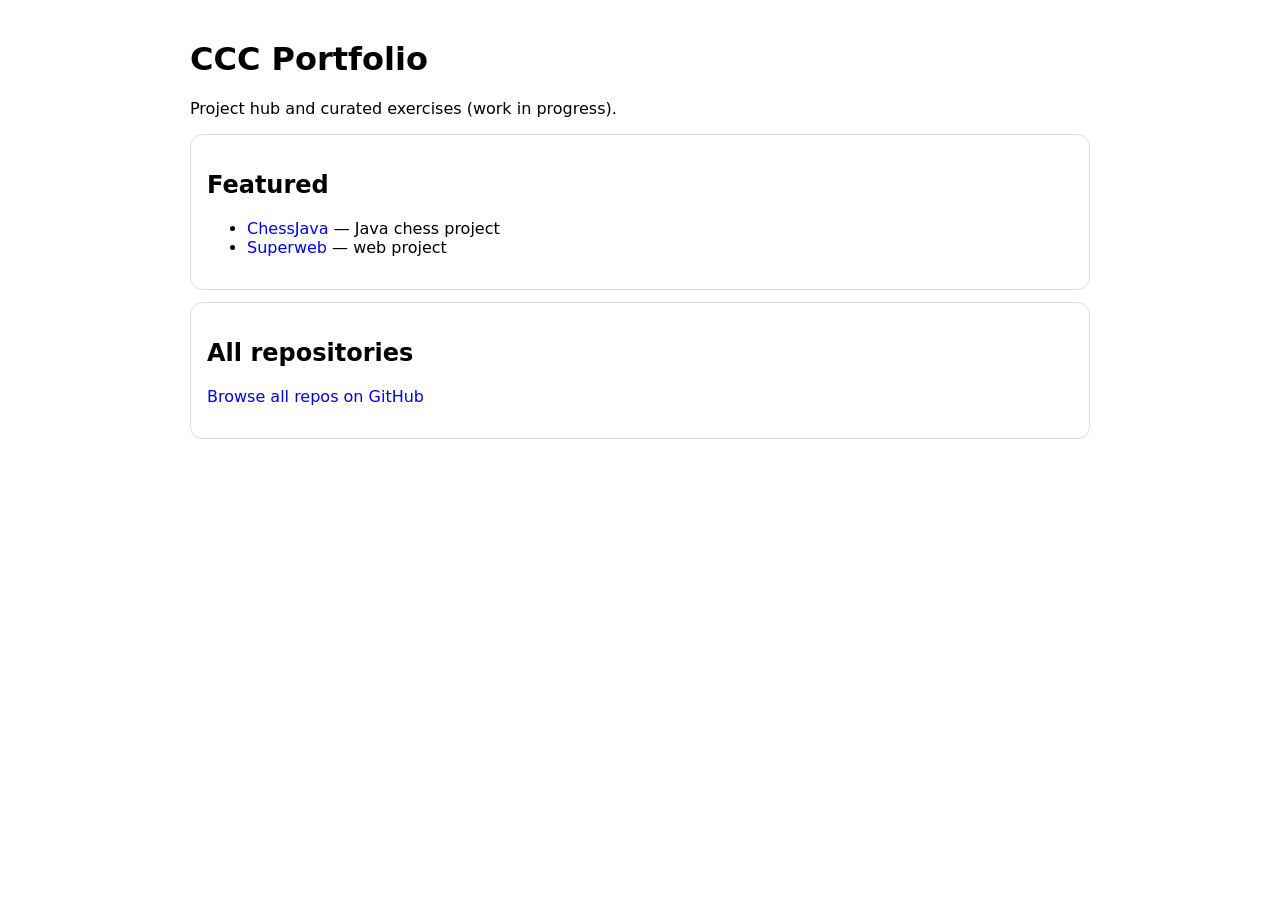
==== index.html @ 644c0165 "Update 01 index.html" ====
<!doctype html>
<html lang="en">
  <head>
    <meta charset="utf-8" />
    <meta name="viewport" content="width=device-width, initial-scale=1" />
    <title>C C C Portfolio</title>
    <style>
      body { font-family: system-ui, sans-serif; max-width: 900px; margin: 40px auto; padding: 0 16px; }
      .card { border: 1px solid #ddd; border-radius: 12px; padding: 16px; margin: 12px 0; }
      a { text-decoration: none; }
    </style>
  </head>
  <body>
    <h1>CCC Portfolio</h1>
    <p>Project hub and curated exercises (work in progress).</p>

    <div class="card">
      <h2>Featured</h2>
      <ul>
        <li><a href="https://github.com/CCC-Programoeba/ChessJava">ChessJava</a> — Java chess project</li>
        <li><a href="https://github.com/CCC-Programoeba/Superweb-CarlosCollado">Superweb</a> — web project</li>
      </ul>
    </div>

    <div class="card">
      <h2>All repositories</h2>
      <p><a href="https://github.com/CCC-Programoeba?tab=repositories">Browse all repos on GitHub</a></p>
    </div>
  </body>
</html>
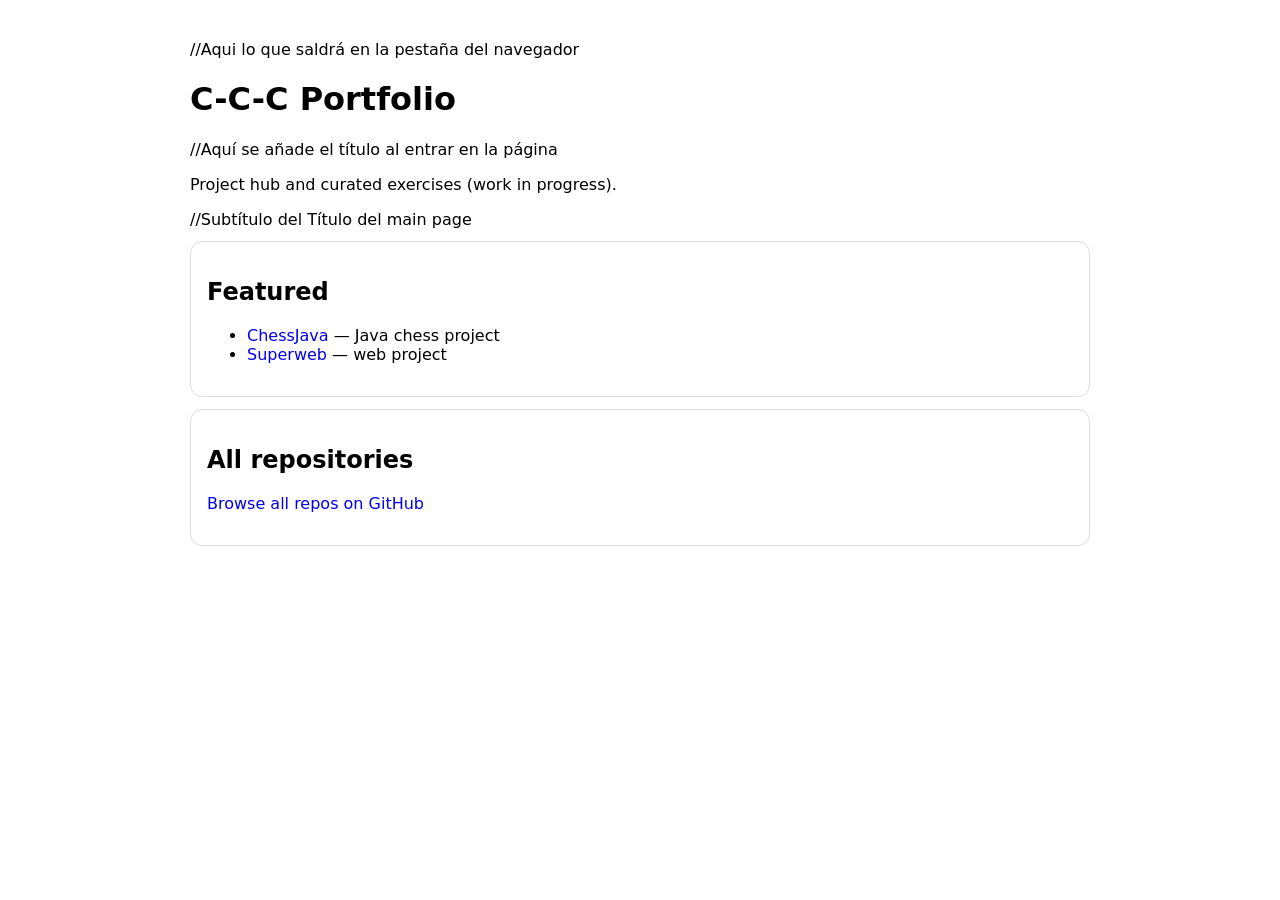
==== commit 6d6e1652: "Update 03 index.html Añadidos comentarios bobos al titulo de la pestaña, titulo interior y subtitulo" ====
--- a/index.html
+++ b/index.html
@@ -3,7 +3,7 @@
   <head>
     <meta charset="utf-8" />
     <meta name="viewport" content="width=device-width, initial-scale=1" />
-    <title>C C C Portfolio</title>
+    <title>C - C - C Portfolio</title> //Aqui lo que saldrá en la pestaña del navegador
     <style>
       body { font-family: system-ui, sans-serif; max-width: 900px; margin: 40px auto; padding: 0 16px; }
       .card { border: 1px solid #ddd; border-radius: 12px; padding: 16px; margin: 12px 0; }
@@ -11,8 +11,8 @@
     </style>
   </head>
   <body>
-    <h1>CCC Portfolio</h1>
-    <p>Project hub and curated exercises (work in progress).</p>
+    <h1>C-C-C Portfolio</h1> //Aquí se añade el título al entrar en la página
+    <p>Project hub and curated exercises (work in progress).</p> //Subtítulo del Título del main page
 
     <div class="card">
       <h2>Featured</h2>
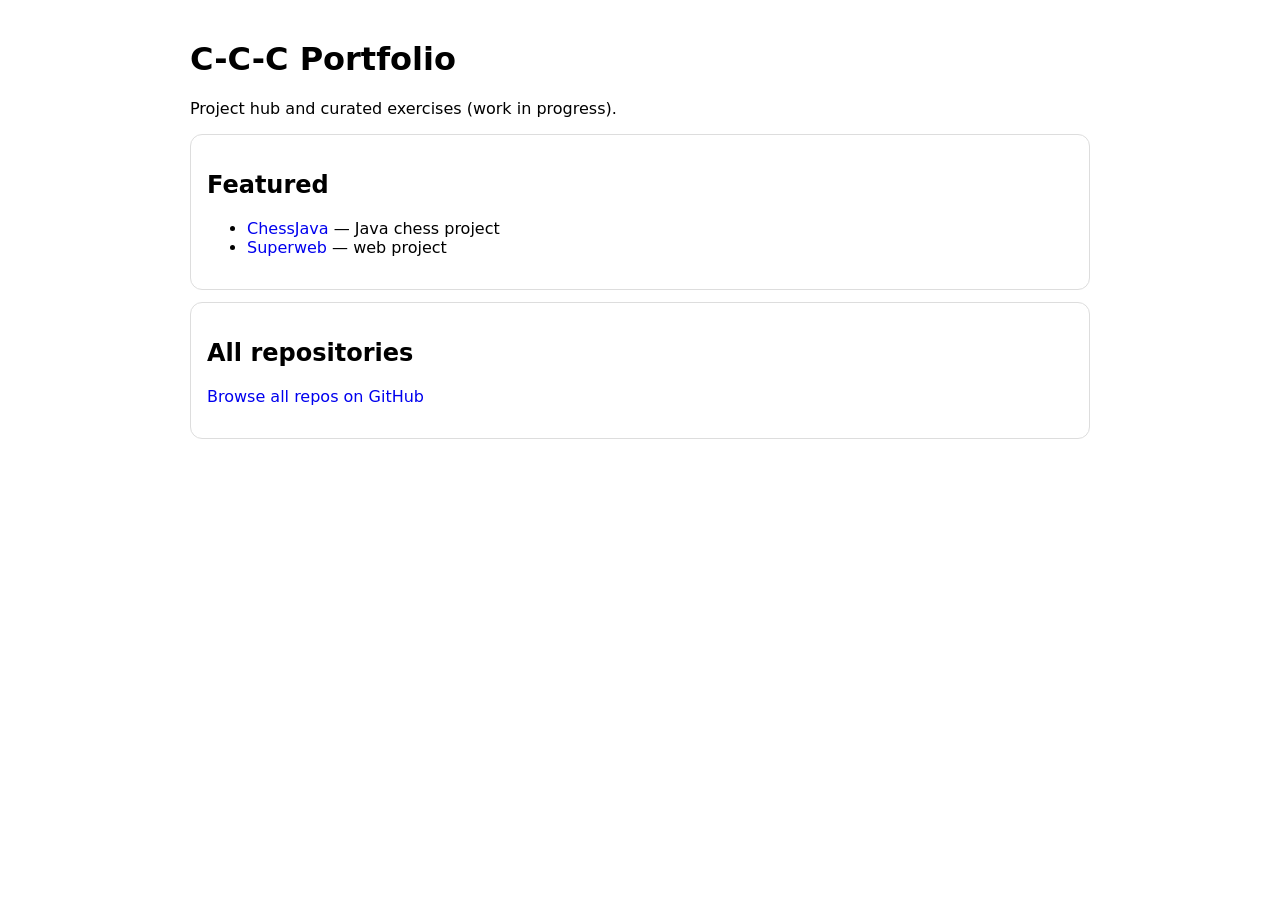
==== commit 46feaa06: "Update 04 index.html Añadidos  correctamente los  comentarios" ====
--- a/index.html
+++ b/index.html
@@ -3,7 +3,7 @@
   <head>
     <meta charset="utf-8" />
     <meta name="viewport" content="width=device-width, initial-scale=1" />
-    <title>C - C - C Portfolio</title> //Aqui lo que saldrá en la pestaña del navegador
+    <title>C - C - C Portfolio</title> <!-- Aqui lo que saldrá en la pestaña del navegador -->
     <style>
       body { font-family: system-ui, sans-serif; max-width: 900px; margin: 40px auto; padding: 0 16px; }
       .card { border: 1px solid #ddd; border-radius: 12px; padding: 16px; margin: 12px 0; }
@@ -11,8 +11,8 @@
     </style>
   </head>
   <body>
-    <h1>C-C-C Portfolio</h1> //Aquí se añade el título al entrar en la página
-    <p>Project hub and curated exercises (work in progress).</p> //Subtítulo del Título del main page
+    <h1>C-C-C Portfolio</h1> <!-- Aquí se añade el título al entrar en la página -->
+    <p>Project hub and curated exercises (work in progress).</p>  <!-- Subtítulo del Título del main page -->
 
     <div class="card">
       <h2>Featured</h2>
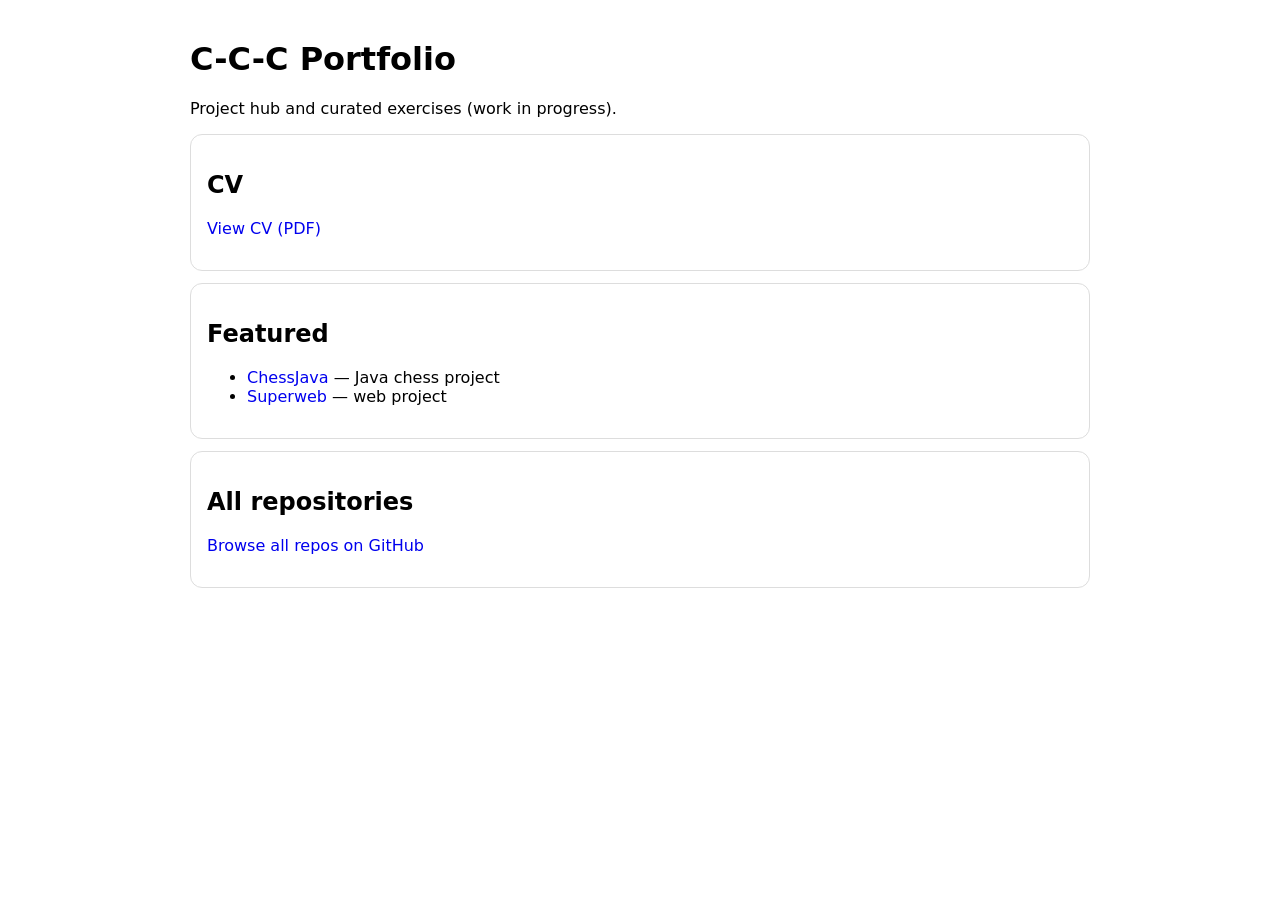
==== commit 0c893a52: "Updated index.html Añadido link a CV" ====
--- a/index.html
+++ b/index.html
@@ -3,7 +3,7 @@
   <head>
     <meta charset="utf-8" />
     <meta name="viewport" content="width=device-width, initial-scale=1" />
-    <title>C - C - C Portfolio</title> <!-- Aqui lo que saldrá en la pestaña del navegador -->
+    <title>C - C - C Portfolio</title>
     <style>
       body { font-family: system-ui, sans-serif; max-width: 900px; margin: 40px auto; padding: 0 16px; }
       .card { border: 1px solid #ddd; border-radius: 12px; padding: 16px; margin: 12px 0; }
@@ -11,8 +11,17 @@
     </style>
   </head>
   <body>
-    <h1>C-C-C Portfolio</h1> <!-- Aquí se añade el título al entrar en la página -->
-    <p>Project hub and curated exercises (work in progress).</p>  <!-- Subtítulo del Título del main page -->
+    <h1>C-C-C Portfolio</h1>
+    <p>Project hub and curated exercises (work in progress).</p>
+
+    <div class="card">
+      <h2>CV</h2>
+      <p>
+        <a href="/assets/CV-Carlos-Collado.pdf" target="_blank" rel="noopener">
+          View CV (PDF)
+        </a>
+      </p>
+    </div>
 
     <div class="card">
       <h2>Featured</h2>
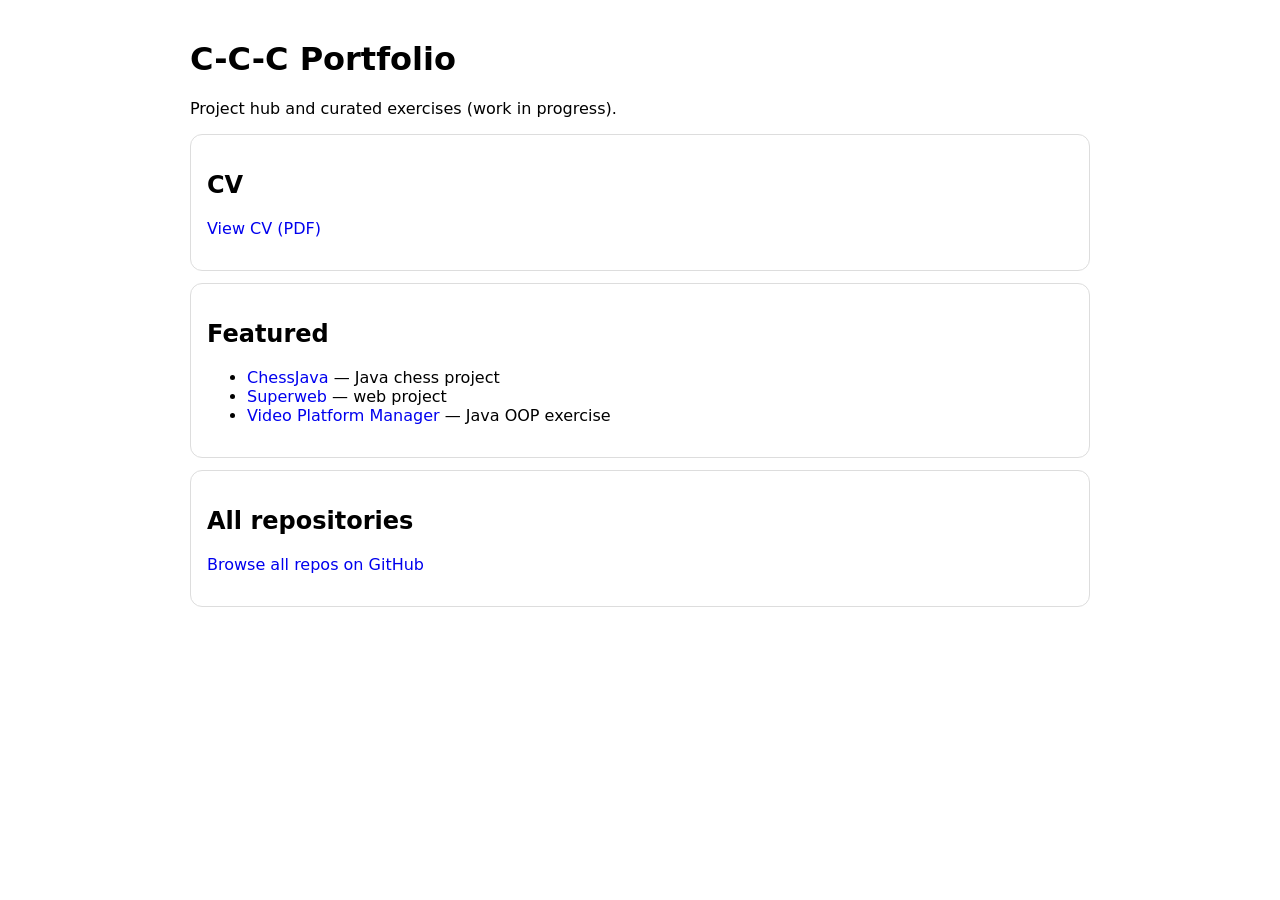
==== commit 792d9b52: "updated index.html Añadido proyecto de Gestor Plataforma de Videos al Portfolio" ====
--- a/index.html
+++ b/index.html
@@ -17,7 +17,7 @@
     <div class="card">
       <h2>CV</h2>
       <p>
-        <a href="/assets/CV-Carlos-Collado.pdf" target="_blank" rel="noopener">
+        <a href="/assets/CV_Carlos%20Collado.pdf" target="_blank" rel="noopener">
           View CV (PDF)
         </a>
       </p>
@@ -28,6 +28,7 @@
       <ul>
         <li><a href="https://github.com/CCC-Programoeba/ChessJava">ChessJava</a> — Java chess project</li>
         <li><a href="https://github.com/CCC-Programoeba/Superweb-CarlosCollado">Superweb</a> — web project</li>
+        <li><a href="https://github.com/CCC-Programoeba/GestionPlataformaVideo">Video Platform Manager</a> — Java OOP exercise</li>
       </ul>
     </div>
 
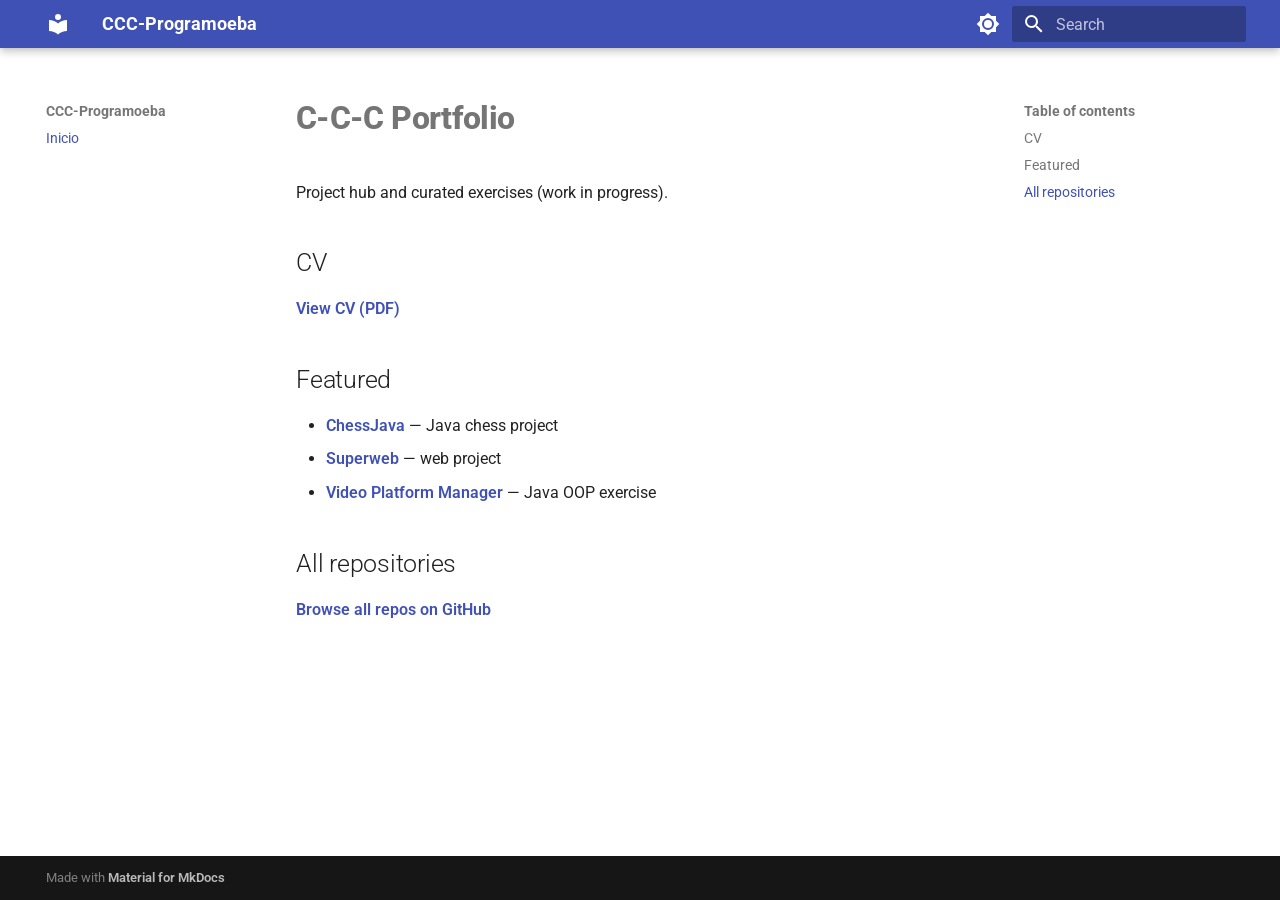
==== commit 58ba15ea: "Deployed f02ed40 with MkDocs version: 1.6.1" ====
--- a/index.html
+++ b/index.html
@@ -1,40 +1,487 @@
+
 <!doctype html>
-<html lang="en">
+<html lang="en" class="no-js">
   <head>
-    <meta charset="utf-8" />
-    <meta name="viewport" content="width=device-width, initial-scale=1" />
-    <title>C - C - C Portfolio</title>
-    <style>
-      body { font-family: system-ui, sans-serif; max-width: 900px; margin: 40px auto; padding: 0 16px; }
-      .card { border: 1px solid #ddd; border-radius: 12px; padding: 16px; margin: 12px 0; }
-      a { text-decoration: none; }
-    </style>
+    
+      <meta charset="utf-8">
+      <meta name="viewport" content="width=device-width,initial-scale=1">
+      
+      
+      
+        <link rel="canonical" href="https://ccc-programoeba.github.io/">
+      
+      
+      
+      
+        
+      
+      
+      <link rel="icon" href="assets/images/favicon.png">
+      <meta name="generator" content="mkdocs-1.6.1, mkdocs-material-9.7.6">
+    
+    
+      
+        <title>CCC-Programoeba</title>
+      
+    
+    
+      <link rel="stylesheet" href="assets/stylesheets/main.484c7ddc.min.css">
+      
+        
+        <link rel="stylesheet" href="assets/stylesheets/palette.ab4e12ef.min.css">
+      
+      
+
+
+    
+    
+      
+    
+    
+      
+        
+        
+        <link rel="preconnect" href="https://fonts.gstatic.com" crossorigin>
+        <link rel="stylesheet" href="https://fonts.googleapis.com/css?family=Roboto:300,300i,400,400i,700,700i%7CRoboto+Mono:400,400i,700,700i&display=fallback">
+        <style>:root{--md-text-font:"Roboto";--md-code-font:"Roboto Mono"}</style>
+      
+    
+    
+      <link rel="stylesheet" href="stylesheets/extra.css">
+    
+    <script>__md_scope=new URL(".",location),__md_hash=e=>[...e].reduce(((e,_)=>(e<<5)-e+_.charCodeAt(0)),0),__md_get=(e,_=localStorage,t=__md_scope)=>JSON.parse(_.getItem(t.pathname+"."+e)),__md_set=(e,_,t=localStorage,a=__md_scope)=>{try{t.setItem(a.pathname+"."+e,JSON.stringify(_))}catch(e){}}</script>
+    
+      
+
+    
+    
   </head>
-  <body>
-    <h1>C-C-C Portfolio</h1>
-    <p>Project hub and curated exercises (work in progress).</p>
-
-    <div class="card">
-      <h2>CV</h2>
-      <p>
-        <a href="/assets/CV_Carlos%20Collado.pdf" target="_blank" rel="noopener">
-          View CV (PDF)
+  
+  
+    
+    
+      
+    
+    
+    
+    
+    <body dir="ltr" data-md-color-scheme="default" data-md-color-primary="indigo" data-md-color-accent="indigo">
+  
+    
+    <input class="md-toggle" data-md-toggle="drawer" type="checkbox" id="__drawer" autocomplete="off">
+    <input class="md-toggle" data-md-toggle="search" type="checkbox" id="__search" autocomplete="off">
+    <label class="md-overlay" for="__drawer"></label>
+    <div data-md-component="skip">
+      
+        
+        <a href="#c-c-c-portfolio" class="md-skip">
+          Skip to content
         </a>
-      </p>
-    </div>
-
-    <div class="card">
-      <h2>Featured</h2>
-      <ul>
-        <li><a href="https://github.com/CCC-Programoeba/ChessJava">ChessJava</a> — Java chess project</li>
-        <li><a href="https://github.com/CCC-Programoeba/Superweb-CarlosCollado">Superweb</a> — web project</li>
-        <li><a href="https://github.com/CCC-Programoeba/GestionPlataformaVideo">Video Platform Manager</a> — Java OOP exercise</li>
-      </ul>
-    </div>
-
-    <div class="card">
-      <h2>All repositories</h2>
-      <p><a href="https://github.com/CCC-Programoeba?tab=repositories">Browse all repos on GitHub</a></p>
-    </div>
+      
+    </div>
+    <div data-md-component="announce">
+      
+    </div>
+    
+    
+      
+
+  
+
+<header class="md-header md-header--shadow" data-md-component="header">
+  <nav class="md-header__inner md-grid" aria-label="Header">
+    <a href="." title="CCC-Programoeba" class="md-header__button md-logo" aria-label="CCC-Programoeba" data-md-component="logo">
+      
+  
+  <svg xmlns="http://www.w3.org/2000/svg" viewBox="0 0 24 24"><path d="M12 8a3 3 0 0 0 3-3 3 3 0 0 0-3-3 3 3 0 0 0-3 3 3 3 0 0 0 3 3m0 3.54C9.64 9.35 6.5 8 3 8v11c3.5 0 6.64 1.35 9 3.54 2.36-2.19 5.5-3.54 9-3.54V8c-3.5 0-6.64 1.35-9 3.54"/></svg>
+
+    </a>
+    <label class="md-header__button md-icon" for="__drawer">
+      
+      <svg xmlns="http://www.w3.org/2000/svg" viewBox="0 0 24 24"><path d="M3 6h18v2H3zm0 5h18v2H3zm0 5h18v2H3z"/></svg>
+    </label>
+    <div class="md-header__title" data-md-component="header-title">
+      <div class="md-header__ellipsis">
+        <div class="md-header__topic">
+          <span class="md-ellipsis">
+            CCC-Programoeba
+          </span>
+        </div>
+        <div class="md-header__topic" data-md-component="header-topic">
+          <span class="md-ellipsis">
+            
+              Inicio
+            
+          </span>
+        </div>
+      </div>
+    </div>
+    
+      
+        <form class="md-header__option" data-md-component="palette">
+  
+    
+    
+    
+    <input class="md-option" data-md-color-media="" data-md-color-scheme="default" data-md-color-primary="indigo" data-md-color-accent="indigo"  aria-label="Cambiar a modo oscuro"  type="radio" name="__palette" id="__palette_0">
+    
+      <label class="md-header__button md-icon" title="Cambiar a modo oscuro" for="__palette_1" hidden>
+        <svg xmlns="http://www.w3.org/2000/svg" viewBox="0 0 24 24"><path d="M12 8a4 4 0 0 0-4 4 4 4 0 0 0 4 4 4 4 0 0 0 4-4 4 4 0 0 0-4-4m0 10a6 6 0 0 1-6-6 6 6 0 0 1 6-6 6 6 0 0 1 6 6 6 6 0 0 1-6 6m8-9.31V4h-4.69L12 .69 8.69 4H4v4.69L.69 12 4 15.31V20h4.69L12 23.31 15.31 20H20v-4.69L23.31 12z"/></svg>
+      </label>
+    
+  
+    
+    
+    
+    <input class="md-option" data-md-color-media="" data-md-color-scheme="slate" data-md-color-primary="indigo" data-md-color-accent="indigo"  aria-label="Cambiar a modo claro"  type="radio" name="__palette" id="__palette_1">
+    
+      <label class="md-header__button md-icon" title="Cambiar a modo claro" for="__palette_0" hidden>
+        <svg xmlns="http://www.w3.org/2000/svg" viewBox="0 0 24 24"><path d="M12 18c-.89 0-1.74-.2-2.5-.55C11.56 16.5 13 14.42 13 12s-1.44-4.5-3.5-5.45C10.26 6.2 11.11 6 12 6a6 6 0 0 1 6 6 6 6 0 0 1-6 6m8-9.31V4h-4.69L12 .69 8.69 4H4v4.69L.69 12 4 15.31V20h4.69L12 23.31 15.31 20H20v-4.69L23.31 12z"/></svg>
+      </label>
+    
+  
+</form>
+      
+    
+    
+      <script>var palette=__md_get("__palette");if(palette&&palette.color){if("(prefers-color-scheme)"===palette.color.media){var media=matchMedia("(prefers-color-scheme: light)"),input=document.querySelector(media.matches?"[data-md-color-media='(prefers-color-scheme: light)']":"[data-md-color-media='(prefers-color-scheme: dark)']");palette.color.media=input.getAttribute("data-md-color-media"),palette.color.scheme=input.getAttribute("data-md-color-scheme"),palette.color.primary=input.getAttribute("data-md-color-primary"),palette.color.accent=input.getAttribute("data-md-color-accent")}for(var[key,value]of Object.entries(palette.color))document.body.setAttribute("data-md-color-"+key,value)}</script>
+    
+    
+    
+      
+      
+        <label class="md-header__button md-icon" for="__search">
+          
+          <svg xmlns="http://www.w3.org/2000/svg" viewBox="0 0 24 24"><path d="M9.5 3A6.5 6.5 0 0 1 16 9.5c0 1.61-.59 3.09-1.56 4.23l.27.27h.79l5 5-1.5 1.5-5-5v-.79l-.27-.27A6.52 6.52 0 0 1 9.5 16 6.5 6.5 0 0 1 3 9.5 6.5 6.5 0 0 1 9.5 3m0 2C7 5 5 7 5 9.5S7 14 9.5 14 14 12 14 9.5 12 5 9.5 5"/></svg>
+        </label>
+        <div class="md-search" data-md-component="search" role="dialog">
+  <label class="md-search__overlay" for="__search"></label>
+  <div class="md-search__inner" role="search">
+    <form class="md-search__form" name="search">
+      <input type="text" class="md-search__input" name="query" aria-label="Search" placeholder="Search" autocapitalize="off" autocorrect="off" autocomplete="off" spellcheck="false" data-md-component="search-query" required>
+      <label class="md-search__icon md-icon" for="__search">
+        
+        <svg xmlns="http://www.w3.org/2000/svg" viewBox="0 0 24 24"><path d="M9.5 3A6.5 6.5 0 0 1 16 9.5c0 1.61-.59 3.09-1.56 4.23l.27.27h.79l5 5-1.5 1.5-5-5v-.79l-.27-.27A6.52 6.52 0 0 1 9.5 16 6.5 6.5 0 0 1 3 9.5 6.5 6.5 0 0 1 9.5 3m0 2C7 5 5 7 5 9.5S7 14 9.5 14 14 12 14 9.5 12 5 9.5 5"/></svg>
+        
+        <svg xmlns="http://www.w3.org/2000/svg" viewBox="0 0 24 24"><path d="M20 11v2H8l5.5 5.5-1.42 1.42L4.16 12l7.92-7.92L13.5 5.5 8 11z"/></svg>
+      </label>
+      <nav class="md-search__options" aria-label="Search">
+        
+        <button type="reset" class="md-search__icon md-icon" title="Clear" aria-label="Clear" tabindex="-1">
+          
+          <svg xmlns="http://www.w3.org/2000/svg" viewBox="0 0 24 24"><path d="M19 6.41 17.59 5 12 10.59 6.41 5 5 6.41 10.59 12 5 17.59 6.41 19 12 13.41 17.59 19 19 17.59 13.41 12z"/></svg>
+        </button>
+      </nav>
+      
+        <div class="md-search__suggest" data-md-component="search-suggest"></div>
+      
+    </form>
+    <div class="md-search__output">
+      <div class="md-search__scrollwrap" tabindex="0" data-md-scrollfix>
+        <div class="md-search-result" data-md-component="search-result">
+          <div class="md-search-result__meta">
+            Initializing search
+          </div>
+          <ol class="md-search-result__list" role="presentation"></ol>
+        </div>
+      </div>
+    </div>
+  </div>
+</div>
+      
+    
+    
+  </nav>
+  
+</header>
+    
+    <div class="md-container" data-md-component="container">
+      
+      
+        
+          
+        
+      
+      <main class="md-main" data-md-component="main">
+        <div class="md-main__inner md-grid">
+          
+            
+              
+              <div class="md-sidebar md-sidebar--primary" data-md-component="sidebar" data-md-type="navigation" >
+                <div class="md-sidebar__scrollwrap">
+                  <div class="md-sidebar__inner">
+                    
+
+
+
+<nav class="md-nav md-nav--primary" aria-label="Navigation" data-md-level="0">
+  <label class="md-nav__title" for="__drawer">
+    <a href="." title="CCC-Programoeba" class="md-nav__button md-logo" aria-label="CCC-Programoeba" data-md-component="logo">
+      
+  
+  <svg xmlns="http://www.w3.org/2000/svg" viewBox="0 0 24 24"><path d="M12 8a3 3 0 0 0 3-3 3 3 0 0 0-3-3 3 3 0 0 0-3 3 3 3 0 0 0 3 3m0 3.54C9.64 9.35 6.5 8 3 8v11c3.5 0 6.64 1.35 9 3.54 2.36-2.19 5.5-3.54 9-3.54V8c-3.5 0-6.64 1.35-9 3.54"/></svg>
+
+    </a>
+    CCC-Programoeba
+  </label>
+  
+  <ul class="md-nav__list" data-md-scrollfix>
+    
+      
+      
+  
+  
+    
+  
+  
+  
+    <li class="md-nav__item md-nav__item--active">
+      
+      <input class="md-nav__toggle md-toggle" type="checkbox" id="__toc">
+      
+      
+        
+      
+      
+        <label class="md-nav__link md-nav__link--active" for="__toc">
+          
+  
+  
+  <span class="md-ellipsis">
+    
+  
+    Inicio
+  
+
+    
+  </span>
+  
+  
+
+          <span class="md-nav__icon md-icon"></span>
+        </label>
+      
+      <a href="." class="md-nav__link md-nav__link--active">
+        
+  
+  
+  <span class="md-ellipsis">
+    
+  
+    Inicio
+  
+
+    
+  </span>
+  
+  
+
+      </a>
+      
+        
+
+<nav class="md-nav md-nav--secondary" aria-label="Table of contents">
+  
+  
+  
+    
+  
+  
+    <label class="md-nav__title" for="__toc">
+      <span class="md-nav__icon md-icon"></span>
+      Table of contents
+    </label>
+    <ul class="md-nav__list" data-md-component="toc" data-md-scrollfix>
+      
+        <li class="md-nav__item">
+  <a href="#cv" class="md-nav__link">
+    <span class="md-ellipsis">
+      
+        CV
+      
+    </span>
+  </a>
+  
+</li>
+      
+        <li class="md-nav__item">
+  <a href="#featured" class="md-nav__link">
+    <span class="md-ellipsis">
+      
+        Featured
+      
+    </span>
+  </a>
+  
+</li>
+      
+        <li class="md-nav__item">
+  <a href="#all-repositories" class="md-nav__link">
+    <span class="md-ellipsis">
+      
+        All repositories
+      
+    </span>
+  </a>
+  
+</li>
+      
+    </ul>
+  
+</nav>
+      
+    </li>
+  
+
+    
+  </ul>
+</nav>
+                  </div>
+                </div>
+              </div>
+            
+            
+              
+              <div class="md-sidebar md-sidebar--secondary" data-md-component="sidebar" data-md-type="toc" >
+                <div class="md-sidebar__scrollwrap">
+                  <div class="md-sidebar__inner">
+                    
+
+<nav class="md-nav md-nav--secondary" aria-label="Table of contents">
+  
+  
+  
+    
+  
+  
+    <label class="md-nav__title" for="__toc">
+      <span class="md-nav__icon md-icon"></span>
+      Table of contents
+    </label>
+    <ul class="md-nav__list" data-md-component="toc" data-md-scrollfix>
+      
+        <li class="md-nav__item">
+  <a href="#cv" class="md-nav__link">
+    <span class="md-ellipsis">
+      
+        CV
+      
+    </span>
+  </a>
+  
+</li>
+      
+        <li class="md-nav__item">
+  <a href="#featured" class="md-nav__link">
+    <span class="md-ellipsis">
+      
+        Featured
+      
+    </span>
+  </a>
+  
+</li>
+      
+        <li class="md-nav__item">
+  <a href="#all-repositories" class="md-nav__link">
+    <span class="md-ellipsis">
+      
+        All repositories
+      
+    </span>
+  </a>
+  
+</li>
+      
+    </ul>
+  
+</nav>
+                  </div>
+                </div>
+              </div>
+            
+          
+          
+            <div class="md-content" data-md-component="content">
+              
+              <article class="md-content__inner md-typeset">
+                
+                  
+
+
+
+<h1 id="c-c-c-portfolio">C-C-C Portfolio</h1>
+<p>Project hub and curated exercises (work in progress).</p>
+<h2 id="cv">CV</h2>
+<p><a href="assets/CV_Carlos%20Collado.pdf">View CV (PDF)</a></p>
+<h2 id="featured">Featured</h2>
+<ul>
+<li><a href="https://github.com/CCC-Programoeba/ChessJava">ChessJava</a> — Java chess project</li>
+<li><a href="https://github.com/CCC-Programoeba/Superweb">Superweb</a> — web project</li>
+<li><a href="https://github.com/CCC-Programoeba/GestionPlataformaVideo">Video Platform Manager</a> — Java OOP exercise</li>
+</ul>
+<h2 id="all-repositories">All repositories</h2>
+<p><a href="https://github.com/CCC-Programoeba?tab=repositories">Browse all repos on GitHub</a></p>
+
+
+
+
+
+
+
+
+
+
+
+
+                
+              </article>
+            </div>
+          
+          
+<script>var target=document.getElementById(location.hash.slice(1));target&&target.name&&(target.checked=target.name.startsWith("__tabbed_"))</script>
+        </div>
+        
+          <button type="button" class="md-top md-icon" data-md-component="top" hidden>
+  
+  <svg xmlns="http://www.w3.org/2000/svg" viewBox="0 0 24 24"><path d="M13 20h-2V8l-5.5 5.5-1.42-1.42L12 4.16l7.92 7.92-1.42 1.42L13 8z"/></svg>
+  Back to top
+</button>
+        
+      </main>
+      
+        <footer class="md-footer">
+  
+  <div class="md-footer-meta md-typeset">
+    <div class="md-footer-meta__inner md-grid">
+      <div class="md-copyright">
+  
+  
+    Made with
+    <a href="https://squidfunk.github.io/mkdocs-material/" target="_blank" rel="noopener">
+      Material for MkDocs
+    </a>
+  
+</div>
+      
+    </div>
+  </div>
+</footer>
+      
+    </div>
+    <div class="md-dialog" data-md-component="dialog">
+      <div class="md-dialog__inner md-typeset"></div>
+    </div>
+    
+    
+    
+      
+      
+      <script id="__config" type="application/json">{"annotate": null, "base": ".", "features": ["navigation.top", "search.suggest", "search.highlight"], "search": "assets/javascripts/workers/search.2c215733.min.js", "tags": null, "translations": {"clipboard.copied": "Copied to clipboard", "clipboard.copy": "Copy to clipboard", "search.result.more.one": "1 more on this page", "search.result.more.other": "# more on this page", "search.result.none": "No matching documents", "search.result.one": "1 matching document", "search.result.other": "# matching documents", "search.result.placeholder": "Type to start searching", "search.result.term.missing": "Missing", "select.version": "Select version"}, "version": null}</script>
+    
+    
+      <script src="assets/javascripts/bundle.79ae519e.min.js"></script>
+      
+    
   </body>
-</html>
+</html>
--- a/assets/stylesheets/main.484c7ddc.min.css
+++ b/assets/stylesheets/main.484c7ddc.min.css
@@ -0,0 +1 @@
+@charset "UTF-8";html{-webkit-text-size-adjust:none;-moz-text-size-adjust:none;text-size-adjust:none;box-sizing:border-box}*,:after,:before{box-sizing:inherit}@media (prefers-reduced-motion){*,:after,:before{transition:none!important}}body{margin:0}a,button,input,label{-webkit-tap-highlight-color:transparent}a{color:inherit;text-decoration:none}hr{border:0;box-sizing:initial;display:block;height:.05rem;overflow:visible;padding:0}small{font-size:80%}sub,sup{line-height:1em}img{border-style:none}table{border-collapse:initial;border-spacing:0}td,th{font-weight:400;vertical-align:top}button{background:#0000;border:0;font-family:inherit;font-size:inherit;margin:0;padding:0}input{border:0;outline:none}:root{--md-primary-fg-color:#4051b5;--md-primary-fg-color--light:#5d6cc0;--md-primary-fg-color--dark:#303fa1;--md-primary-bg-color:#fff;--md-primary-bg-color--light:#ffffffb3;--md-accent-fg-color:#526cfe;--md-accent-fg-color--transparent:#526cfe1a;--md-accent-bg-color:#fff;--md-accent-bg-color--light:#ffffffb3}[data-md-color-scheme=default]{color-scheme:light}[data-md-color-scheme=default] img[src$="#gh-dark-mode-only"],[data-md-color-scheme=default] img[src$="#only-dark"]{display:none}:root,[data-md-color-scheme=default]{--md-hue:225deg;--md-default-fg-color:#000000de;--md-default-fg-color--light:#0000008a;--md-default-fg-color--lighter:#00000052;--md-default-fg-color--lightest:#00000012;--md-default-bg-color:#fff;--md-default-bg-color--light:#ffffffb3;--md-default-bg-color--lighter:#ffffff4d;--md-default-bg-color--lightest:#ffffff1f;--md-code-fg-color:#36464e;--md-code-bg-color:#f5f5f5;--md-code-bg-color--light:#f5f5f5b3;--md-code-bg-color--lighter:#f5f5f54d;--md-code-hl-color:#4287ff;--md-code-hl-color--light:#4287ff1a;--md-code-hl-number-color:#d52a2a;--md-code-hl-special-color:#db1457;--md-code-hl-function-color:#a846b9;--md-code-hl-constant-color:#6e59d9;--md-code-hl-keyword-color:#3f6ec6;--md-code-hl-string-color:#1c7d4d;--md-code-hl-name-color:var(--md-code-fg-color);--md-code-hl-operator-color:var(--md-default-fg-color--light);--md-code-hl-punctuation-color:var(--md-default-fg-color--light);--md-code-hl-comment-color:var(--md-default-fg-color--light);--md-code-hl-generic-color:var(--md-default-fg-color--light);--md-code-hl-variable-color:var(--md-default-fg-color--light);--md-typeset-color:var(--md-default-fg-color);--md-typeset-a-color:var(--md-primary-fg-color);--md-typeset-del-color:#f5503d26;--md-typeset-ins-color:#0bd57026;--md-typeset-kbd-color:#fafafa;--md-typeset-kbd-accent-color:#fff;--md-typeset-kbd-border-color:#b8b8b8;--md-typeset-mark-color:#ffff0080;--md-typeset-table-color:#0000001f;--md-typeset-table-color--light:rgba(0,0,0,.035);--md-admonition-fg-color:var(--md-default-fg-color);--md-admonition-bg-color:var(--md-default-bg-color);--md-warning-fg-color:#000000de;--md-warning-bg-color:#ff9;--md-footer-fg-color:#fff;--md-footer-fg-color--light:#ffffffb3;--md-footer-fg-color--lighter:#ffffff73;--md-footer-bg-color:#000000de;--md-footer-bg-color--dark:#00000052;--md-shadow-z1:0 0.2rem 0.5rem #0000000d,0 0 0.05rem #0000001a;--md-shadow-z2:0 0.2rem 0.5rem #0000001a,0 0 0.05rem #00000040;--md-shadow-z3:0 0.2rem 0.5rem #0003,0 0 0.05rem #00000059}.md-icon svg{fill:currentcolor;display:block;height:1.2rem;width:1.2rem}body{-webkit-font-smoothing:antialiased;-moz-osx-font-smoothing:grayscale;--md-text-font-family:var(--md-text-font,_),-apple-system,BlinkMacSystemFont,Helvetica,Arial,sans-serif;--md-code-font-family:var(--md-code-font,_),SFMono-Regular,Consolas,Menlo,monospace}aside,body,input{font-feature-settings:"kern","liga";color:var(--md-typeset-color);font-family:var(--md-text-font-family)}code,kbd,pre{font-feature-settings:"kern";font-family:var(--md-code-font-family)}:root{--md-typeset-table-sort-icon:url('data:image/svg+xml;charset=utf-8,<svg xmlns="http://www.w3.org/2000/svg" viewBox="0 0 24 24"><path d="m18 21-4-4h3V7h-3l4-4 4 4h-3v10h3M2 19v-2h10v2M2 13v-2h7v2M2 7V5h4v2z"/></svg>');--md-typeset-table-sort-icon--asc:url('data:image/svg+xml;charset=utf-8,<svg xmlns="http://www.w3.org/2000/svg" viewBox="0 0 24 24"><path d="M19 17h3l-4 4-4-4h3V3h2M2 17h10v2H2M6 5v2H2V5m0 6h7v2H2z"/></svg>');--md-typeset-table-sort-icon--desc:url('data:image/svg+xml;charset=utf-8,<svg xmlns="http://www.w3.org/2000/svg" viewBox="0 0 24 24"><path d="M19 7h3l-4-4-4 4h3v14h2M2 17h10v2H2M6 5v2H2V5m0 6h7v2H2z"/></svg>')}.md-typeset{-webkit-print-color-adjust:exact;color-adjust:exact;font-size:.8rem;line-height:1.6;overflow-wrap:break-word}@media print{.md-typeset{font-size:.68rem}}.md-typeset blockquote,.md-typeset dl,.md-typeset figure,.md-typeset ol,.md-typeset pre,.md-typeset ul{margin-bottom:1em;margin-top:1em}.md-typeset h1{color:var(--md-default-fg-color--light);font-size:2em;line-height:1.3;margin:0 0 1.25em}.md-typeset h1,.md-typeset h2{font-weight:300;letter-spacing:-.01em}.md-typeset h2{font-size:1.5625em;line-height:1.4;margin:1.6em 0 .64em}.md-typeset h3{font-size:1.25em;font-weight:400;letter-spacing:-.01em;line-height:1.5;margin:1.6em 0 .8em}.md-typeset h2+h3{margin-top:.8em}.md-typeset h4{font-weight:700;letter-spacing:-.01em;margin:1em 0}.md-typeset h5,.md-typeset h6{color:var(--md-default-fg-color--light);font-size:.8em;font-weight:700;letter-spacing:-.01em;margin:1.25em 0}.md-typeset h5{text-transform:uppercase}.md-typeset h5 code{text-transform:none}.md-typeset hr{border-bottom:.05rem solid var(--md-default-fg-color--lightest);display:flow-root;margin:1.5em 0}.md-typeset a{color:var(--md-typeset-a-color);word-break:break-word}.md-typeset a,.md-typeset a:before{transition:color 125ms}.md-typeset a:focus,.md-typeset a:hover{color:var(--md-accent-fg-color)}.md-typeset a:focus code,.md-typeset a:hover code{background-color:var(--md-accent-fg-color--transparent);color:var(--md-accent-fg-color)}.md-typeset a code{color:var(--md-typeset-a-color)}.md-typeset a.focus-visible{outline-color:var(--md-accent-fg-color);outline-offset:.2rem}.md-typeset code,.md-typeset kbd,.md-typeset pre{color:var(--md-code-fg-color);direction:ltr;font-variant-ligatures:none;transition:background-color 125ms}@media print{.md-typeset code,.md-typeset kbd,.md-typeset pre{white-space:pre-wrap}}.md-typeset code{background-color:var(--md-code-bg-color);border-radius:.1rem;-webkit-box-decoration-break:clone;box-decoration-break:clone;font-size:.85em;padding:0 .2941176471em;transition:color 125ms,background-color 125ms;word-break:break-word}.md-typeset code:not(.focus-visible){-webkit-tap-highlight-color:transparent;outline:none}.md-typeset pre{display:flow-root;line-height:1.4;position:relative}.md-typeset pre>code{-webkit-box-decoration-break:slice;box-decoration-break:slice;box-shadow:none;display:block;margin:0;outline-color:var(--md-accent-fg-color);overflow:auto;padding:.7720588235em 1.1764705882em;scrollbar-color:var(--md-default-fg-color--lighter) #0000;scrollbar-width:thin;touch-action:auto;word-break:normal}.md-typeset pre>code:hover{scrollbar-color:var(--md-accent-fg-color) #0000}.md-typeset pre>code::-webkit-scrollbar{height:.2rem;width:.2rem}.md-typeset pre>code::-webkit-scrollbar-thumb{background-color:var(--md-default-fg-color--lighter)}.md-typeset pre>code::-webkit-scrollbar-thumb:hover{background-color:var(--md-accent-fg-color)}.md-typeset kbd{background-color:var(--md-typeset-kbd-color);border-radius:.1rem;box-shadow:0 .1rem 0 .05rem var(--md-typeset-kbd-border-color),0 .1rem 0 var(--md-typeset-kbd-border-color),0 -.1rem .2rem var(--md-typeset-kbd-accent-color) inset;color:var(--md-default-fg-color);display:inline-block;font-size:.75em;padding:0 .6666666667em;vertical-align:text-top;word-break:break-word}.md-typeset mark{background-color:var(--md-typeset-mark-color);-webkit-box-decoration-break:clone;box-decoration-break:clone;color:inherit;word-break:break-word}.md-typeset abbr{cursor:help;text-decoration:none}.md-typeset [data-preview],.md-typeset abbr{border-bottom:.05rem dotted var(--md-default-fg-color--light)}.md-typeset small{opacity:.75}[dir=ltr] .md-typeset sub,[dir=ltr] .md-typeset sup{margin-left:.078125em}[dir=rtl] .md-typeset sub,[dir=rtl] .md-typeset sup{margin-right:.078125em}[dir=ltr] .md-typeset blockquote{padding-left:.6rem}[dir=rtl] .md-typeset blockquote{padding-right:.6rem}[dir=ltr] .md-typeset blockquote{border-left:.2rem solid var(--md-default-fg-color--lighter)}[dir=rtl] .md-typeset blockquote{border-right:.2rem solid var(--md-default-fg-color--lighter)}.md-typeset blockquote{color:var(--md-default-fg-color--light);margin-left:0;margin-right:0}.md-typeset ul{list-style-type:disc}.md-typeset ul[type]{list-style-type:revert-layer}[dir=ltr] .md-typeset ol,[dir=ltr] .md-typeset ul{margin-left:.625em}[dir=rtl] .md-typeset ol,[dir=rtl] .md-typeset ul{margin-right:.625em}.md-typeset ol,.md-typeset ul{padding:0}.md-typeset ol:not([hidden]),.md-typeset ul:not([hidden]){display:flow-root}.md-typeset ol ol,.md-typeset ul ol{list-style-type:lower-alpha}.md-typeset ol ol ol,.md-typeset ul ol ol{list-style-type:lower-roman}.md-typeset ol ol ol ol,.md-typeset ul ol ol ol{list-style-type:upper-alpha}.md-typeset ol ol ol ol ol,.md-typeset ul ol ol ol ol{list-style-type:upper-roman}.md-typeset ol[type],.md-typeset ul[type]{list-style-type:revert-layer}[dir=ltr] .md-typeset ol li,[dir=ltr] .md-typeset ul li{margin-left:1.25em}[dir=rtl] .md-typeset ol li,[dir=rtl] .md-typeset ul li{margin-right:1.25em}.md-typeset ol li,.md-typeset ul li{margin-bottom:.5em}.md-typeset ol li blockquote,.md-typeset ol li p,.md-typeset ul li blockquote,.md-typeset ul li p{margin:.5em 0}.md-typeset ol li:last-child,.md-typeset ul li:last-child{margin-bottom:0}[dir=ltr] .md-typeset ol li ol,[dir=ltr] .md-typeset ol li ul,[dir=ltr] .md-typeset ul li ol,[dir=ltr] .md-typeset ul li ul{margin-left:.625em}[dir=rtl] .md-typeset ol li ol,[dir=rtl] .md-typeset ol li ul,[dir=rtl] .md-typeset ul li ol,[dir=rtl] .md-typeset ul li ul{margin-right:.625em}.md-typeset ol li ol,.md-typeset ol li ul,.md-typeset ul li ol,.md-typeset ul li ul{margin-bottom:.5em;margin-top:.5em}[dir=ltr] .md-typeset dd{margin-left:1.875em}[dir=rtl] .md-typeset dd{margin-right:1.875em}.md-typeset dd{margin-bottom:1.5em;margin-top:1em}.md-typeset img,.md-typeset svg,.md-typeset video{height:auto;max-width:100%}.md-typeset img[align=left]{margin:1em 1em 1em 0}.md-typeset img[align=right]{margin:1em 0 1em 1em}.md-typeset img[align]:only-child{margin-top:0}.md-typeset figure{display:flow-root;margin:1em auto;max-width:100%;text-align:center;width:fit-content}.md-typeset figure img{display:block;margin:0 auto}.md-typeset figcaption{font-style:italic;margin:1em auto;max-width:24rem}.md-typeset iframe{max-width:100%}.md-typeset table:not([class]){background-color:var(--md-default-bg-color);border:.05rem solid var(--md-typeset-table-color);border-radius:.1rem;display:inline-block;font-size:.64rem;max-width:100%;overflow:auto;touch-action:auto}@media print{.md-typeset table:not([class]){display:table}}.md-typeset table:not([class])+*{margin-top:1.5em}.md-typeset table:not([class]) td>:first-child,.md-typeset table:not([class]) th>:first-child{margin-top:0}.md-typeset table:not([class]) td>:last-child,.md-typeset table:not([class]) th>:last-child{margin-bottom:0}.md-typeset table:not([class]) td:not([align]),.md-typeset table:not([class]) th:not([align]){text-align:left}[dir=rtl] .md-typeset table:not([class]) td:not([align]),[dir=rtl] .md-typeset table:not([class]) th:not([align]){text-align:right}.md-typeset table:not([class]) th{font-weight:700;min-width:5rem;padding:.9375em 1.25em;vertical-align:top}.md-typeset table:not([class]) td{border-top:.05rem solid var(--md-typeset-table-color);padding:.9375em 1.25em;vertical-align:top}.md-typeset table:not([class]) tbody tr{transition:background-color 125ms}.md-typeset table:not([class]) tbody tr:hover{background-color:var(--md-typeset-table-color--light);box-shadow:0 .05rem 0 var(--md-default-bg-color) inset}.md-typeset table:not([class]) a{word-break:normal}.md-typeset table th[role=columnheader]{cursor:pointer}[dir=ltr] .md-typeset table th[role=columnheader]:after{margin-left:.5em}[dir=rtl] .md-typeset table th[role=columnheader]:after{margin-right:.5em}.md-typeset table th[role=columnheader]:after{content:"";display:inline-block;height:1.2em;-webkit-mask-image:var(--md-typeset-table-sort-icon);mask-image:var(--md-typeset-table-sort-icon);-webkit-mask-repeat:no-repeat;mask-repeat:no-repeat;-webkit-mask-size:contain;mask-size:contain;transition:background-color 125ms;vertical-align:text-bottom;width:1.2em}.md-typeset table th[role=columnheader]:hover:after{background-color:var(--md-default-fg-color--lighter)}.md-typeset table th[role=columnheader][aria-sort=ascending]:after{background-color:var(--md-default-fg-color--light);-webkit-mask-image:var(--md-typeset-table-sort-icon--asc);mask-image:var(--md-typeset-table-sort-icon--asc)}.md-typeset table th[role=columnheader][aria-sort=descending]:after{background-color:var(--md-default-fg-color--light);-webkit-mask-image:var(--md-typeset-table-sort-icon--desc);mask-image:var(--md-typeset-table-sort-icon--desc)}.md-typeset__scrollwrap{margin:1em -.8rem;overflow-x:auto;touch-action:auto}.md-typeset__table{display:inline-block;margin-bottom:.5em;padding:0 .8rem}@media print{.md-typeset__table{display:block}}html .md-typeset__table table{display:table;margin:0;overflow:hidden;width:100%}@media screen and (max-width:44.984375em){.md-content__inner>pre{margin:1em -.8rem}.md-content__inner>pre code{border-radius:0}}.md-typeset .md-author{border-radius:100%;display:block;flex-shrink:0;height:1.6rem;overflow:hidden;position:relative;transition:color 125ms,transform 125ms;width:1.6rem}.md-typeset .md-author img{display:block}.md-typeset .md-author--more{background:var(--md-default-fg-color--lightest);color:var(--md-default-fg-color--lighter);font-size:.6rem;font-weight:700;line-height:1.6rem;text-align:center}.md-typeset .md-author--long{height:2.4rem;width:2.4rem}.md-typeset a.md-author{transform:scale(1)}.md-typeset a.md-author img{border-radius:100%;filter:grayscale(100%) opacity(75%);transition:filter 125ms}.md-typeset a.md-author:focus,.md-typeset a.md-author:hover{transform:scale(1.1);z-index:1}.md-typeset a.md-author:focus img,.md-typeset a.md-author:hover img{filter:grayscale(0)}.md-banner{background-color:var(--md-footer-bg-color);color:var(--md-footer-fg-color);overflow:auto}@media print{.md-banner{display:none}}.md-banner--warning{background-color:var(--md-warning-bg-color);color:var(--md-warning-fg-color)}.md-banner__inner{font-size:.7rem;margin:.6rem auto;padding:0 .8rem}[dir=ltr] .md-banner__button{float:right}[dir=rtl] .md-banner__button{float:left}.md-banner__button{color:inherit;cursor:pointer;transition:opacity .25s}.no-js .md-banner__button{display:none}.md-banner__button:hover{opacity:.7}html{font-size:125%;height:100%;overflow-x:hidden}@media screen and (min-width:100em){html{font-size:137.5%}}@media screen and (min-width:125em){html{font-size:150%}}body{background-color:var(--md-default-bg-color);display:flex;flex-direction:column;font-size:.5rem;min-height:100%;position:relative;width:100%}@media print{body{display:block}}@media screen and (max-width:59.984375em){body[data-md-scrolllock]{position:fixed}}.md-grid{margin-left:auto;margin-right:auto;max-width:61rem}.md-container{display:flex;flex-direction:column;flex-grow:1}@media print{.md-container{display:block}}.md-main{flex-grow:1}.md-main__inner{display:flex;height:100%;margin-top:1.5rem}.md-ellipsis{overflow:hidden;text-overflow:ellipsis}.md-toggle{display:none}.md-option{height:0;opacity:0;position:absolute;width:0}.md-option:checked+label:not([hidden]){display:block}.md-option.focus-visible+label{outline-color:var(--md-accent-fg-color);outline-style:auto}.md-skip{background-color:var(--md-default-fg-color);border-radius:.1rem;color:var(--md-default-bg-color);font-size:.64rem;margin:.5rem;opacity:0;outline-color:var(--md-accent-fg-color);padding:.3rem .5rem;position:fixed;transform:translateY(.4rem);z-index:-1}.md-skip:focus{opacity:1;transform:translateY(0);transition:transform .25s cubic-bezier(.4,0,.2,1),opacity 175ms 75ms;z-index:10}@page{margin:25mm}:root{--md-clipboard-icon:url('data:image/svg+xml;charset=utf-8,<svg xmlns="http://www.w3.org/2000/svg" viewBox="0 0 24 24"><path d="M19 21H8V7h11m0-2H8a2 2 0 0 0-2 2v14a2 2 0 0 0 2 2h11a2 2 0 0 0 2-2V7a2 2 0 0 0-2-2m-3-4H4a2 2 0 0 0-2 2v14h2V3h12z"/></svg>')}.md-clipboard{border-radius:.1rem;color:var(--md-default-fg-color--lightest);cursor:pointer;height:1.5em;outline-color:var(--md-accent-fg-color);outline-offset:.1rem;transition:color .25s;width:1.5em;z-index:1}@media print{.md-clipboard{display:none}}.md-clipboard:not(.focus-visible){-webkit-tap-highlight-color:transparent;outline:none}:hover>.md-clipboard{color:var(--md-default-fg-color--light)}.md-clipboard:focus,.md-clipboard:hover{color:var(--md-accent-fg-color)}.md-clipboard:after{background-color:currentcolor;content:"";display:block;height:1.125em;margin:0 auto;-webkit-mask-image:var(--md-clipboard-icon);mask-image:var(--md-clipboard-icon);-webkit-mask-position:center;mask-position:center;-webkit-mask-repeat:no-repeat;mask-repeat:no-repeat;-webkit-mask-size:contain;mask-size:contain;width:1.125em}.md-clipboard--inline{cursor:pointer}.md-clipboard--inline code{transition:color .25s,background-color .25s}.md-clipboard--inline:focus code,.md-clipboard--inline:hover code{background-color:var(--md-accent-fg-color--transparent);color:var(--md-accent-fg-color)}:root{--md-code-select-icon:url('data:image/svg+xml;charset=utf-8,<svg xmlns="http://www.w3.org/2000/svg" viewBox="0 0 24 24"><path d="M19 19h-4v2h4c1.1 0 2-.9 2-2v-4h-2m0-12h-4v2h4v4h2V5c0-1.1-.9-2-2-2M5 5h4V3H5c-1.1 0-2 .9-2 2v4h2m0 6H3v4c0 1.1.9 2 2 2h4v-2H5zm2-4h2v2H7zm4 0h2v2h-2zm4 0h2v2h-2zM7 7h2v2H7zm4 0h2v2h-2zm4 0h2v2h-2zm-8 8h2v2H7zm4 0h2v2h-2zm4 0h2v2h-2z"/></svg>');--md-code-copy-icon:url('data:image/svg+xml;charset=utf-8,<svg xmlns="http://www.w3.org/2000/svg" viewBox="0 0 24 24"><path d="M19 21H8V7h11m0-2H8a2 2 0 0 0-2 2v14a2 2 0 0 0 2 2h11a2 2 0 0 0 2-2V7a2 2 0 0 0-2-2m-3-4H4a2 2 0 0 0-2 2v14h2V3h12z"/></svg>')}.md-typeset .md-code__content{display:grid}.md-code__nav{background-color:var(--md-code-bg-color--lighter);border-radius:.1rem;display:flex;gap:.2rem;padding:.2rem;position:absolute;right:.25em;top:.25em;transition:background-color .25s;z-index:1}:hover>.md-code__nav{background-color:var(--md-code-bg-color--light)}.md-code__button{color:var(--md-default-fg-color--lightest);cursor:pointer;display:block;height:1.5em;outline-color:var(--md-accent-fg-color);outline-offset:.1rem;transition:color .25s;width:1.5em}:hover>*>.md-code__button{color:var(--md-default-fg-color--light)}.md-code__button.focus-visible,.md-code__button:hover{color:var(--md-accent-fg-color)}.md-code__button--active{color:var(--md-default-fg-color)!important}.md-code__button:after{background-color:currentcolor;content:"";display:block;height:1.125em;margin:0 auto;-webkit-mask-position:center;mask-position:center;-webkit-mask-repeat:no-repeat;mask-repeat:no-repeat;-webkit-mask-size:contain;mask-size:contain;width:1.125em}.md-code__button[data-md-type=select]:after{-webkit-mask-image:var(--md-code-select-icon);mask-image:var(--md-code-select-icon)}.md-code__button[data-md-type=copy]:after{-webkit-mask-image:var(--md-code-copy-icon);mask-image:var(--md-code-copy-icon)}@keyframes consent{0%{opacity:0;transform:translateY(100%)}to{opacity:1;transform:translateY(0)}}@keyframes overlay{0%{opacity:0}to{opacity:1}}.md-consent__overlay{animation:overlay .25s both;-webkit-backdrop-filter:blur(.1rem);backdrop-filter:blur(.1rem);background-color:#0000008a;height:100%;opacity:1;position:fixed;top:0;width:100%;z-index:5}.md-consent__inner{animation:consent .5s cubic-bezier(.1,.7,.1,1) both;background-color:var(--md-default-bg-color);border:0;border-radius:.1rem;bottom:0;box-shadow:0 0 .2rem #0000001a,0 .2rem .4rem #0003;max-height:100%;overflow:auto;padding:0;position:fixed;width:100%;z-index:5}.md-consent__form{padding:.8rem}.md-consent__settings{display:none;margin:1em 0}input:checked+.md-consent__settings{display:block}.md-consent__controls{margin-bottom:.8rem}.md-typeset .md-consent__controls .md-button{display:inline}@media screen and (max-width:44.984375em){.md-typeset .md-consent__controls .md-button{display:block;margin-top:.4rem;text-align:center;width:100%}}.md-consent label{cursor:pointer}.md-content{flex-grow:1;min-width:0}.md-content__inner{margin:0 .8rem 1.2rem;padding-top:.6rem}@media screen and (min-width:76.25em){[dir=ltr] .md-sidebar--primary:not([hidden])~.md-content>.md-content__inner{margin-left:1.2rem}[dir=ltr] .md-sidebar--secondary:not([hidden])~.md-content>.md-content__inner,[dir=rtl] .md-sidebar--primary:not([hidden])~.md-content>.md-content__inner{margin-right:1.2rem}[dir=rtl] .md-sidebar--secondary:not([hidden])~.md-content>.md-content__inner{margin-left:1.2rem}}.md-content__inner:before{content:"";display:block;height:.4rem}.md-content__inner>:last-child{margin-bottom:0}[dir=ltr] .md-content__button{float:right}[dir=rtl] .md-content__button{float:left}[dir=ltr] .md-content__button{margin-left:.4rem}[dir=rtl] .md-content__button{margin-right:.4rem}.md-content__button{margin:.4rem 0;padding:0}@media print{.md-content__button{display:none}}.md-typeset .md-content__button{color:var(--md-default-fg-color--lighter)}.md-content__button svg{display:inline;vertical-align:top}[dir=rtl] .md-content__button svg{transform:scaleX(-1)}[dir=ltr] .md-dialog{right:.8rem}[dir=rtl] .md-dialog{left:.8rem}.md-dialog{background-color:var(--md-default-fg-color);border-radius:.1rem;bottom:.8rem;box-shadow:var(--md-shadow-z3);min-width:11.1rem;opacity:0;padding:.4rem .6rem;pointer-events:none;position:fixed;transform:translateY(100%);transition:transform 0ms .4s,opacity .4s;z-index:4}@media print{.md-dialog{display:none}}.md-dialog--active{opacity:1;pointer-events:auto;transform:translateY(0);transition:transform .4s cubic-bezier(.075,.85,.175,1),opacity .4s}.md-dialog__inner{color:var(--md-default-bg-color);font-size:.7rem}.md-feedback{margin:2em 0 1em;text-align:center}.md-feedback fieldset{border:none;margin:0;padding:0}.md-feedback__title{font-weight:700;margin:1em auto}.md-feedback__inner{position:relative}.md-feedback__list{display:flex;flex-wrap:wrap;place-content:baseline center;position:relative}.md-feedback__list:hover .md-icon:not(:disabled){color:var(--md-default-fg-color--lighter)}:disabled .md-feedback__list{min-height:1.8rem}.md-feedback__icon{color:var(--md-default-fg-color--light);cursor:pointer;flex-shrink:0;margin:0 .1rem;transition:color 125ms}.md-feedback__icon:not(:disabled).md-icon:hover{color:var(--md-accent-fg-color)}.md-feedback__icon:disabled{color:var(--md-default-fg-color--lightest);pointer-events:none}.md-feedback__note{opacity:0;position:relative;transform:translateY(.4rem);transition:transform .4s cubic-bezier(.1,.7,.1,1),opacity .15s}.md-feedback__note>*{margin:0 auto;max-width:16rem}:disabled .md-feedback__note{opacity:1;transform:translateY(0)}@media print{.md-feedback{display:none}}.md-footer{background-color:var(--md-footer-bg-color);color:var(--md-footer-fg-color)}@media print{.md-footer{display:none}}.md-footer__inner{justify-content:space-between;overflow:auto;padding:.2rem}.md-footer__inner:not([hidden]){display:flex}.md-footer__link{align-items:end;display:flex;flex-grow:0.01;margin-bottom:.4rem;margin-top:1rem;max-width:100%;outline-color:var(--md-accent-fg-color);overflow:hidden;transition:opacity .25s}.md-footer__link:focus,.md-footer__link:hover{opacity:.7}[dir=rtl] .md-footer__link svg{transform:scaleX(-1)}@media screen and (max-width:44.984375em){.md-footer__link--prev{flex-shrink:0}.md-footer__link--prev .md-footer__title{display:none}}[dir=ltr] .md-footer__link--next{margin-left:auto}[dir=rtl] .md-footer__link--next{margin-right:auto}.md-footer__link--next{text-align:right}[dir=rtl] .md-footer__link--next{text-align:left}.md-footer__title{flex-grow:1;font-size:.9rem;margin-bottom:.7rem;max-width:calc(100% - 2.4rem);padding:0 1rem;white-space:nowrap}.md-footer__button{margin:.2rem;padding:.4rem}.md-footer__direction{font-size:.64rem;opacity:.7}.md-footer-meta{background-color:var(--md-footer-bg-color--dark)}.md-footer-meta__inner{display:flex;flex-wrap:wrap;justify-content:space-between;padding:.2rem}html .md-footer-meta.md-typeset a{color:var(--md-footer-fg-color--light)}html .md-footer-meta.md-typeset a:focus,html .md-footer-meta.md-typeset a:hover{color:var(--md-footer-fg-color)}.md-copyright{color:var(--md-footer-fg-color--lighter);font-size:.64rem;margin:auto .6rem;padding:.4rem 0;width:100%}@media screen and (min-width:45em){.md-copyright{width:auto}}.md-copyright__highlight{color:var(--md-footer-fg-color--light)}.md-social{display:inline-flex;gap:.2rem;margin:0 .4rem;padding:.2rem 0 .6rem}@media screen and (min-width:45em){.md-social{padding:.6rem 0}}.md-social__link{display:inline-block;height:1.6rem;text-align:center;width:1.6rem}.md-social__link:before{line-height:1.9}.md-social__link svg{fill:currentcolor;max-height:.8rem;vertical-align:-25%}.md-typeset .md-button{border:.1rem solid;border-radius:.1rem;color:var(--md-primary-fg-color);cursor:pointer;display:inline-block;font-weight:700;padding:.625em 2em;transition:color 125ms,background-color 125ms,border-color 125ms}.md-typeset .md-button--primary{background-color:var(--md-primary-fg-color);border-color:var(--md-primary-fg-color);color:var(--md-primary-bg-color)}.md-typeset .md-button:focus,.md-typeset .md-button:hover{background-color:var(--md-accent-fg-color);border-color:var(--md-accent-fg-color);color:var(--md-accent-bg-color)}[dir=ltr] .md-typeset .md-input{border-top-left-radius:.1rem}[dir=ltr] .md-typeset .md-input,[dir=rtl] .md-typeset .md-input{border-top-right-radius:.1rem}[dir=rtl] .md-typeset .md-input{border-top-left-radius:.1rem}.md-typeset .md-input{border-bottom:.1rem solid var(--md-default-fg-color--lighter);box-shadow:var(--md-shadow-z1);font-size:.8rem;height:1.8rem;padding:0 .6rem;transition:border .25s,box-shadow .25s}.md-typeset .md-input:focus,.md-typeset .md-input:hover{border-bottom-color:var(--md-accent-fg-color);box-shadow:var(--md-shadow-z2)}.md-typeset .md-input--stretch{width:100%}.md-header{background-color:var(--md-primary-fg-color);box-shadow:0 0 .2rem #0000,0 .2rem .4rem #0000;color:var(--md-primary-bg-color);display:block;left:0;position:sticky;right:0;top:0;z-index:4}@media print{.md-header{display:none}}.md-header[hidden]{transform:translateY(-100%);transition:transform .25s cubic-bezier(.8,0,.6,1),box-shadow .25s}.md-header--shadow{box-shadow:0 0 .2rem #0000001a,0 .2rem .4rem #0003;transition:transform .25s cubic-bezier(.1,.7,.1,1),box-shadow .25s}.md-header__inner{align-items:center;display:flex;padding:0 .2rem}.md-header__button{color:currentcolor;cursor:pointer;margin:.2rem;outline-color:var(--md-accent-fg-color);padding:.4rem;position:relative;transition:opacity .25s;vertical-align:middle;z-index:1}.md-header__button:hover{opacity:.7}.md-header__button:not([hidden]){display:inline-block}.md-header__button:not(.focus-visible){-webkit-tap-highlight-color:transparent;outline:none}.md-header__button.md-logo{margin:.2rem;padding:.4rem}@media screen and (max-width:76.234375em){.md-header__button.md-logo{display:none}}.md-header__button.md-logo img,.md-header__button.md-logo svg{fill:currentcolor;display:block;height:1.2rem;width:auto}@media screen and (min-width:60em){.md-header__button[for=__search]{display:none}}.no-js .md-header__button[for=__search]{display:none}[dir=rtl] .md-header__button[for=__search] svg{transform:scaleX(-1)}@media screen and (min-width:76.25em){.md-header__button[for=__drawer]{display:none}}.md-header__topic{display:flex;max-width:100%;position:absolute;transition:transform .4s cubic-bezier(.1,.7,.1,1),opacity .15s;white-space:nowrap}.md-header__topic+.md-header__topic{opacity:0;pointer-events:none;transform:translateX(1.25rem);transition:transform .4s cubic-bezier(1,.7,.1,.1),opacity .15s;z-index:-1}[dir=rtl] .md-header__topic+.md-header__topic{transform:translateX(-1.25rem)}.md-header__topic:first-child{font-weight:700}[dir=ltr] .md-header__title{margin-left:1rem;margin-right:.4rem}[dir=rtl] .md-header__title{margin-left:.4rem;margin-right:1rem}.md-header__title{flex-grow:1;font-size:.9rem;height:2.4rem;line-height:2.4rem}.md-header__title--active .md-header__topic{opacity:0;pointer-events:none;transform:translateX(-1.25rem);transition:transform .4s cubic-bezier(1,.7,.1,.1),opacity .15s;z-index:-1}[dir=rtl] .md-header__title--active .md-header__topic{transform:translateX(1.25rem)}.md-header__title--active .md-header__topic+.md-header__topic{opacity:1;pointer-events:auto;transform:translateX(0);transition:transform .4s cubic-bezier(.1,.7,.1,1),opacity .15s;z-index:0}.md-header__title>.md-header__ellipsis{height:100%;position:relative;width:100%}.md-header__option{display:flex;flex-shrink:0;max-width:100%;transition:max-width 0ms .25s,opacity .25s .25s;white-space:nowrap}[data-md-toggle=search]:checked~.md-header .md-header__option{max-width:0;opacity:0;transition:max-width 0ms,opacity 0ms}.md-header__option>input{bottom:0}.md-header__source{display:none}@media screen and (min-width:60em){[dir=ltr] .md-header__source{margin-left:1rem}[dir=rtl] .md-header__source{margin-right:1rem}.md-header__source{display:block;max-width:11.7rem;width:11.7rem}}@media screen and (min-width:76.25em){[dir=ltr] .md-header__source{margin-left:1.4rem}[dir=rtl] .md-header__source{margin-right:1.4rem}}.md-meta{color:var(--md-default-fg-color--light);font-size:.7rem;line-height:1.3}.md-meta__list{display:inline-flex;flex-wrap:wrap;list-style:none;margin:0;padding:0}.md-meta__item:not(:last-child):after{content:"·";margin-left:.2rem;margin-right:.2rem}.md-meta__link{color:var(--md-typeset-a-color)}.md-meta__link:focus,.md-meta__link:hover{color:var(--md-accent-fg-color)}.md-draft{background-color:#ff1744;border-radius:.125em;color:#fff;display:inline-block;font-weight:700;padding-left:.5714285714em;padding-right:.5714285714em}:root{--md-nav-icon--prev:url('data:image/svg+xml;charset=utf-8,<svg xmlns="http://www.w3.org/2000/svg" viewBox="0 0 24 24"><path d="M20 11v2H8l5.5 5.5-1.42 1.42L4.16 12l7.92-7.92L13.5 5.5 8 11z"/></svg>');--md-nav-icon--next:url('data:image/svg+xml;charset=utf-8,<svg xmlns="http://www.w3.org/2000/svg" viewBox="0 0 24 24"><path d="M8.59 16.58 13.17 12 8.59 7.41 10 6l6 6-6 6z"/></svg>');--md-toc-icon:url('data:image/svg+xml;charset=utf-8,<svg xmlns="http://www.w3.org/2000/svg" viewBox="0 0 24 24"><path d="M3 9h14V7H3zm0 4h14v-2H3zm0 4h14v-2H3zm16 0h2v-2h-2zm0-10v2h2V7zm0 6h2v-2h-2z"/></svg>')}.md-nav{font-size:.7rem;line-height:1.3}.md-nav__title{color:var(--md-default-fg-color--light);display:block;font-weight:700;overflow:hidden;padding:0 .6rem;text-overflow:ellipsis}.md-nav__title .md-nav__button{display:none}.md-nav__title .md-nav__button img{height:100%;width:auto}.md-nav__title .md-nav__button.md-logo img,.md-nav__title .md-nav__button.md-logo svg{fill:currentcolor;display:block;height:2.4rem;max-width:100%;object-fit:contain;width:auto}.md-nav__list{list-style:none;margin:0;padding:0}.md-nav__link{align-items:flex-start;display:flex;gap:.4rem;margin-top:.625em;scroll-snap-align:start;transition:color 125ms}.md-nav__link--passed,.md-nav__link--passed code{color:var(--md-default-fg-color--light)}.md-nav__item .md-nav__link--active,.md-nav__item .md-nav__link--active code{color:var(--md-typeset-a-color)}.md-nav__link .md-ellipsis{position:relative}.md-nav__link .md-ellipsis code{word-break:normal}[dir=ltr] .md-nav__link .md-icon:last-child{margin-left:auto}[dir=rtl] .md-nav__link .md-icon:last-child{margin-right:auto}.md-nav__link .md-typeset{font-size:.7rem;line-height:1.3}.md-nav__link svg{fill:currentcolor;flex-shrink:0;height:1.3em;position:relative}.md-nav__link[for]:focus,.md-nav__link[for]:hover,.md-nav__link[href]:focus,.md-nav__link[href]:hover{color:var(--md-accent-fg-color);cursor:pointer}.md-nav__link[for]:focus code,.md-nav__link[for]:hover code,.md-nav__link[href]:focus code,.md-nav__link[href]:hover code{background-color:var(--md-accent-fg-color--transparent);color:var(--md-accent-fg-color)}.md-nav__link.focus-visible{outline-color:var(--md-accent-fg-color);outline-offset:.2rem}.md-nav--primary .md-nav__link[for=__toc]{display:none}.md-nav--primary .md-nav__link[for=__toc] .md-icon:after{background-color:currentcolor;display:block;height:100%;-webkit-mask-image:var(--md-toc-icon);mask-image:var(--md-toc-icon);width:100%}.md-nav--primary .md-nav__link[for=__toc]~.md-nav{display:none}.md-nav__container>.md-nav__link{margin-top:0}.md-nav__container>.md-nav__link:first-child{flex-grow:1;min-width:0}.md-nav__icon{flex-shrink:0}.md-nav__source{display:none}@media screen and (max-width:76.234375em){.md-nav--primary,.md-nav--primary .md-nav{background-color:var(--md-default-bg-color);display:flex;flex-direction:column;height:100%;left:0;position:absolute;right:0;top:0;z-index:1}.md-nav--primary .md-nav__item,.md-nav--primary .md-nav__title{font-size:.8rem;line-height:1.5}.md-nav--primary .md-nav__title{background-color:var(--md-default-fg-color--lightest);color:var(--md-default-fg-color--light);cursor:pointer;height:5.6rem;line-height:2.4rem;padding:3rem .8rem .2rem;position:relative;white-space:nowrap}[dir=ltr] .md-nav--primary .md-nav__title .md-nav__icon{left:.4rem}[dir=rtl] .md-nav--primary .md-nav__title .md-nav__icon{right:.4rem}.md-nav--primary .md-nav__title .md-nav__icon{display:block;height:1.2rem;margin:.2rem;position:absolute;top:.4rem;width:1.2rem}.md-nav--primary .md-nav__title .md-nav__icon:after{background-color:currentcolor;content:"";display:block;height:100%;-webkit-mask-image:var(--md-nav-icon--prev);mask-image:var(--md-nav-icon--prev);-webkit-mask-position:center;mask-position:center;-webkit-mask-repeat:no-repeat;mask-repeat:no-repeat;-webkit-mask-size:contain;mask-size:contain;width:100%}.md-nav--primary .md-nav__title~.md-nav__list{background-color:var(--md-default-bg-color);box-shadow:0 .05rem 0 var(--md-default-fg-color--lightest) inset;overflow-y:auto;scroll-snap-type:y mandatory;touch-action:pan-y}.md-nav--primary .md-nav__title~.md-nav__list>:first-child{border-top:0}.md-nav--primary .md-nav__title[for=__drawer]{background-color:var(--md-primary-fg-color);color:var(--md-primary-bg-color);font-weight:700}.md-nav--primary .md-nav__title .md-logo{display:block;left:.2rem;margin:.2rem;padding:.4rem;position:absolute;right:.2rem;top:.2rem}.md-nav--primary .md-nav__list{flex:1}.md-nav--primary .md-nav__item{border-top:.05rem solid var(--md-default-fg-color--lightest)}.md-nav--primary .md-nav__item--active>.md-nav__link{color:var(--md-typeset-a-color)}.md-nav--primary .md-nav__item--active>.md-nav__link:focus,.md-nav--primary .md-nav__item--active>.md-nav__link:hover{color:var(--md-accent-fg-color)}.md-nav--primary .md-nav__link{margin-top:0;padding:.6rem .8rem}.md-nav--primary .md-nav__link svg{margin-top:.1em}.md-nav--primary .md-nav__link>.md-nav__link{padding:0}[dir=ltr] .md-nav--primary .md-nav__link .md-nav__icon{margin-right:-.2rem}[dir=rtl] .md-nav--primary .md-nav__link .md-nav__icon{margin-left:-.2rem}.md-nav--primary .md-nav__link .md-nav__icon{font-size:1.2rem;height:1.2rem;width:1.2rem}.md-nav--primary .md-nav__link .md-nav__icon:after{background-color:currentcolor;content:"";display:block;height:100%;-webkit-mask-image:var(--md-nav-icon--next);mask-image:var(--md-nav-icon--next);-webkit-mask-position:center;mask-position:center;-webkit-mask-repeat:no-repeat;mask-repeat:no-repeat;-webkit-mask-size:contain;mask-size:contain;width:100%}[dir=rtl] .md-nav--primary .md-nav__icon:after{transform:scale(-1)}.md-nav--primary .md-nav--secondary .md-nav{background-color:initial;position:static}[dir=ltr] .md-nav--primary .md-nav--secondary .md-nav .md-nav__link{padding-left:1.4rem}[dir=rtl] .md-nav--primary .md-nav--secondary .md-nav .md-nav__link{padding-right:1.4rem}[dir=ltr] .md-nav--primary .md-nav--secondary .md-nav .md-nav .md-nav__link{padding-left:2rem}[dir=rtl] .md-nav--primary .md-nav--secondary .md-nav .md-nav .md-nav__link{padding-right:2rem}[dir=ltr] .md-nav--primary .md-nav--secondary .md-nav .md-nav .md-nav .md-nav__link{padding-left:2.6rem}[dir=rtl] .md-nav--primary .md-nav--secondary .md-nav .md-nav .md-nav .md-nav__link{padding-right:2.6rem}[dir=ltr] .md-nav--primary .md-nav--secondary .md-nav .md-nav .md-nav .md-nav .md-nav__link{padding-left:3.2rem}[dir=rtl] .md-nav--primary .md-nav--secondary .md-nav .md-nav .md-nav .md-nav .md-nav__link{padding-right:3.2rem}.md-nav--secondary{background-color:initial}.md-nav__toggle~.md-nav{display:flex;opacity:0;transform:translateX(100%);transition:transform .25s cubic-bezier(.8,0,.6,1),opacity 125ms 50ms}[dir=rtl] .md-nav__toggle~.md-nav{transform:translateX(-100%)}.md-nav__toggle:checked~.md-nav{opacity:1;transform:translateX(0);transition:transform .25s cubic-bezier(.4,0,.2,1),opacity 125ms 125ms}.md-nav__toggle:checked~.md-nav>.md-nav__list{backface-visibility:hidden}}@media screen and (max-width:59.984375em){.md-nav--primary .md-nav__link[for=__toc]{display:flex}.md-nav--primary .md-nav__link[for=__toc] .md-icon:after{content:""}.md-nav--primary .md-nav__link[for=__toc]+.md-nav__link{display:none}.md-nav--primary .md-nav__link[for=__toc]~.md-nav{display:flex}.md-nav__source{background-color:var(--md-primary-fg-color--dark);color:var(--md-primary-bg-color);display:block;padding:0 .2rem}}@media screen and (min-width:60em) and (max-width:76.234375em){.md-nav--integrated .md-nav__link[for=__toc]{display:flex}.md-nav--integrated .md-nav__link[for=__toc] .md-icon:after{content:""}.md-nav--integrated .md-nav__link[for=__toc]+.md-nav__link{display:none}.md-nav--integrated .md-nav__link[for=__toc]~.md-nav{display:flex}}@media screen and (min-width:60em){.md-nav{margin-bottom:-.4rem}.md-nav--secondary .md-nav__title{background:var(--md-default-bg-color);box-shadow:0 0 .4rem .4rem var(--md-default-bg-color);position:sticky;top:0;z-index:1}.md-nav--secondary .md-nav__title[for=__toc]{scroll-snap-align:start}.md-nav--secondary .md-nav__title .md-nav__icon{display:none}[dir=ltr] .md-nav--secondary .md-nav__list{padding-left:.6rem}[dir=rtl] .md-nav--secondary .md-nav__list{padding-right:.6rem}.md-nav--secondary .md-nav__list{padding-bottom:.4rem}[dir=ltr] .md-nav--secondary .md-nav__item>.md-nav__link{margin-right:.4rem}[dir=rtl] .md-nav--secondary .md-nav__item>.md-nav__link{margin-left:.4rem}}@media screen and (min-width:76.25em){.md-nav{margin-bottom:-.4rem;transition:max-height .25s cubic-bezier(.86,0,.07,1)}.md-nav--primary .md-nav__title{background:var(--md-default-bg-color);box-shadow:0 0 .4rem .4rem var(--md-default-bg-color);position:sticky;top:0;z-index:1}.md-nav--primary .md-nav__title[for=__drawer]{scroll-snap-align:start}.md-nav--primary .md-nav__title .md-nav__icon{display:none}[dir=ltr] .md-nav--primary .md-nav__list{padding-left:.6rem}[dir=rtl] .md-nav--primary .md-nav__list{padding-right:.6rem}.md-nav--primary .md-nav__list{padding-bottom:.4rem}[dir=ltr] .md-nav--primary .md-nav__item>.md-nav__link{margin-right:.4rem}[dir=rtl] .md-nav--primary .md-nav__item>.md-nav__link{margin-left:.4rem}.md-nav__toggle~.md-nav{display:grid;grid-template-rows:minmax(.4rem,0fr);opacity:0;transition:grid-template-rows .25s cubic-bezier(.86,0,.07,1),opacity .25s,visibility 0ms .25s;visibility:collapse}.md-nav__toggle~.md-nav>.md-nav__list{overflow:hidden}.md-nav__toggle.md-toggle--indeterminate~.md-nav,.md-nav__toggle:checked~.md-nav{grid-template-rows:minmax(.4rem,1fr);opacity:1;transition:grid-template-rows .25s cubic-bezier(.86,0,.07,1),opacity .15s .1s,visibility 0ms;visibility:visible}.md-nav__toggle.md-toggle--indeterminate~.md-nav{transition:none}.md-nav__item--nested>.md-nav>.md-nav__title{display:none}.md-nav__item--section{display:block;margin:1.25em 0}.md-nav__item--section:last-child{margin-bottom:0}.md-nav__item--section>.md-nav__link{font-weight:700}.md-nav__item--section>.md-nav__link[for]{color:var(--md-default-fg-color--light)}.md-nav__item--section>.md-nav__link:not(.md-nav__container){pointer-events:none}.md-nav__item--section>.md-nav__link .md-icon,.md-nav__item--section>.md-nav__link>[for]{display:none}[dir=ltr] .md-nav__item--section>.md-nav{margin-left:-.6rem}[dir=rtl] .md-nav__item--section>.md-nav{margin-right:-.6rem}.md-nav__item--section>.md-nav{display:block;opacity:1;visibility:visible}.md-nav__item--section>.md-nav>.md-nav__list>.md-nav__item{padding:0}.md-nav__icon{border-radius:100%;height:.9rem;transition:background-color .25s;width:.9rem}.md-nav__icon:hover{background-color:var(--md-accent-fg-color--transparent)}.md-nav__icon:after{background-color:currentcolor;border-radius:100%;content:"";display:inline-block;height:100%;-webkit-mask-image:var(--md-nav-icon--next);mask-image:var(--md-nav-icon--next);-webkit-mask-position:center;mask-position:center;-webkit-mask-repeat:no-repeat;mask-repeat:no-repeat;-webkit-mask-size:contain;mask-size:contain;transition:transform .25s;vertical-align:-.1rem;width:100%}[dir=rtl] .md-nav__icon:after{transform:rotate(180deg)}.md-nav__item--nested .md-nav__toggle:checked~.md-nav__link .md-nav__icon:after,.md-nav__item--nested .md-toggle--indeterminate~.md-nav__link .md-nav__icon:after{transform:rotate(90deg)}.md-nav--lifted>.md-nav__list>.md-nav__item,.md-nav--lifted>.md-nav__title{display:none}.md-nav--lifted>.md-nav__list>.md-nav__item--active{display:block}.md-nav--lifted>.md-nav__list>.md-nav__item--active>.md-nav__link{background:var(--md-default-bg-color);box-shadow:0 0 .4rem .4rem var(--md-default-bg-color);margin-top:0;position:sticky;top:0;z-index:1}.md-nav--lifted>.md-nav__list>.md-nav__item--active>.md-nav__link:not(.md-nav__container){pointer-events:none}.md-nav--lifted>.md-nav__list>.md-nav__item--active.md-nav__item--section{margin:0}[dir=ltr] .md-nav--lifted>.md-nav__list>.md-nav__item>.md-nav:not(.md-nav--secondary){margin-left:-.6rem}[dir=rtl] .md-nav--lifted>.md-nav__list>.md-nav__item>.md-nav:not(.md-nav--secondary){margin-right:-.6rem}.md-nav--lifted>.md-nav__list>.md-nav__item>[for]{color:var(--md-default-fg-color--light)}.md-nav--lifted .md-nav[data-md-level="1"]{grid-template-rows:minmax(.4rem,1fr);opacity:1;visibility:visible}[dir=ltr] .md-nav--integrated>.md-nav__list>.md-nav__item--active .md-nav--secondary{border-left:.05rem solid var(--md-primary-fg-color)}[dir=rtl] .md-nav--integrated>.md-nav__list>.md-nav__item--active .md-nav--secondary{border-right:.05rem solid var(--md-primary-fg-color)}.md-nav--integrated>.md-nav__list>.md-nav__item--active .md-nav--secondary{display:block;margin-bottom:1.25em;opacity:1;visibility:visible}.md-nav--integrated>.md-nav__list>.md-nav__item--active .md-nav--secondary>.md-nav__list{overflow:visible;padding-bottom:0}.md-nav--integrated>.md-nav__list>.md-nav__item--active .md-nav--secondary>.md-nav__title{display:none}}.md-pagination{font-size:.8rem;font-weight:700;gap:.4rem}.md-pagination,.md-pagination>*{align-items:center;display:flex;justify-content:center}.md-pagination>*{border-radius:.2rem;height:1.8rem;min-width:1.8rem;text-align:center}.md-pagination__current{background-color:var(--md-default-fg-color--lightest);color:var(--md-default-fg-color--light)}.md-pagination__link{transition:color 125ms,background-color 125ms}.md-pagination__link:focus,.md-pagination__link:hover{background-color:var(--md-accent-fg-color--transparent);color:var(--md-accent-fg-color)}.md-pagination__link:focus svg,.md-pagination__link:hover svg{color:var(--md-accent-fg-color)}.md-pagination__link.focus-visible{outline-color:var(--md-accent-fg-color);outline-offset:.2rem}.md-pagination__link svg{fill:currentcolor;color:var(--md-default-fg-color--lighter);display:block;max-height:100%;width:1.2rem}:root{--md-path-icon:url('data:image/svg+xml;charset=utf-8,<svg xmlns="http://www.w3.org/2000/svg" viewBox="0 0 24 24"><path d="M8.59 16.58 13.17 12 8.59 7.41 10 6l6 6-6 6z"/></svg>')}.md-path{font-size:.7rem;margin:0 .8rem;overflow:auto;padding-top:1.2rem}.md-path:not([hidden]){display:block}@media screen and (min-width:76.25em){.md-path{margin:0 1.2rem}}.md-path__list{align-items:center;display:flex;gap:.2rem;list-style:none;margin:0;padding:0}.md-path__item:not(:first-child){display:inline-flex;gap:.2rem;white-space:nowrap}.md-path__item:not(:first-child):before{background-color:var(--md-default-fg-color--lighter);content:"";display:inline;height:.8rem;-webkit-mask-image:var(--md-path-icon);mask-image:var(--md-path-icon);width:.8rem}.md-path__link{align-items:center;color:var(--md-default-fg-color--light);display:flex}.md-path__link:focus,.md-path__link:hover{color:var(--md-accent-fg-color)}:root{--md-post-pin-icon:url('data:image/svg+xml;charset=utf-8,<svg xmlns="http://www.w3.org/2000/svg" viewBox="0 0 24 24"><path d="M16 12V4h1V2H7v2h1v8l-2 2v2h5.2v6h1.6v-6H18v-2z"/></svg>')}.md-post__back{border-bottom:.05rem solid var(--md-default-fg-color--lightest);margin-bottom:1.2rem;padding-bottom:1.2rem}@media screen and (max-width:76.234375em){.md-post__back{display:none}}[dir=rtl] .md-post__back svg{transform:scaleX(-1)}.md-post__authors{display:flex;flex-direction:column;gap:.6rem;margin:0 .6rem 1.2rem}.md-post .md-post__meta a{transition:color 125ms}.md-post .md-post__meta a:focus,.md-post .md-post__meta a:hover{color:var(--md-accent-fg-color)}.md-post__title{color:var(--md-default-fg-color--light);font-weight:700}.md-post--excerpt{margin-bottom:3.2rem}.md-post--excerpt .md-post__header{align-items:center;display:flex;gap:.6rem;min-height:1.6rem}.md-post--excerpt .md-post__authors{align-items:center;display:inline-flex;flex-direction:row;gap:.2rem;margin:0;min-height:2.4rem}[dir=ltr] .md-post--excerpt .md-post__meta .md-meta__list{margin-right:.4rem}[dir=rtl] .md-post--excerpt .md-post__meta .md-meta__list{margin-left:.4rem}.md-post--excerpt .md-post__content>:first-child{--md-scroll-margin:6rem;margin-top:0}.md-post>.md-nav--secondary{margin:1em 0}.md-pin{background:var(--md-default-fg-color--lightest);border-radius:1rem;margin-top:-.05rem;padding:.2rem}.md-pin:after{background-color:currentcolor;content:"";display:block;height:.6rem;margin:0 auto;-webkit-mask-image:var(--md-post-pin-icon);mask-image:var(--md-post-pin-icon);-webkit-mask-position:center;mask-position:center;-webkit-mask-repeat:no-repeat;mask-repeat:no-repeat;-webkit-mask-size:contain;mask-size:contain;width:.6rem}.md-profile{align-items:center;display:flex;font-size:.7rem;gap:.6rem;line-height:1.4;width:100%}.md-profile__description{flex-grow:1}.md-content--post{display:flex}@media screen and (max-width:76.234375em){.md-content--post{flex-flow:column-reverse}}.md-content--post>.md-content__inner{flex-grow:1;min-width:0}@media screen and (min-width:76.25em){[dir=ltr] .md-content--post>.md-content__inner{margin-left:1.2rem}[dir=rtl] .md-content--post>.md-content__inner{margin-right:1.2rem}}@media screen and (max-width:76.234375em){.md-sidebar.md-sidebar--post{padding:0;position:static;width:100%}.md-sidebar.md-sidebar--post .md-sidebar__scrollwrap{overflow:visible}.md-sidebar.md-sidebar--post .md-sidebar__inner{padding:0}.md-sidebar.md-sidebar--post .md-post__meta{margin-left:.6rem;margin-right:.6rem}.md-sidebar.md-sidebar--post .md-nav__item{border:none;display:inline}.md-sidebar.md-sidebar--post .md-nav__list{display:inline-flex;flex-wrap:wrap;gap:.6rem;padding-bottom:.6rem;padding-top:.6rem}.md-sidebar.md-sidebar--post .md-nav__link{padding:0}.md-sidebar.md-sidebar--post .md-nav{height:auto;margin-bottom:0;position:static}}:root{--md-progress-value:0;--md-progress-delay:400ms}.md-progress{background:var(--md-primary-bg-color);height:.075rem;opacity:min(clamp(0,var(--md-progress-value),1),clamp(0,100 - var(--md-progress-value),1));position:fixed;top:0;transform:scaleX(calc(var(--md-progress-value)*1%));transform-origin:left;transition:transform .5s cubic-bezier(.19,1,.22,1),opacity .25s var(--md-progress-delay);width:100%;z-index:4}:root{--md-search-result-icon:url('data:image/svg+xml;charset=utf-8,<svg xmlns="http://www.w3.org/2000/svg" viewBox="0 0 24 24"><path d="M14 2H6a2 2 0 0 0-2 2v16a2 2 0 0 0 2 2h7c-.41-.25-.8-.56-1.14-.9-.33-.33-.61-.7-.86-1.1H6V4h7v5h5v1.18c.71.16 1.39.43 2 .82V8zm6.31 16.9c1.33-2.11.69-4.9-1.4-6.22-2.11-1.33-4.91-.68-6.22 1.4-1.34 2.11-.69 4.89 1.4 6.22 1.46.93 3.32.93 4.79.02L22 23.39 23.39 22zm-3.81.1a2.5 2.5 0 0 1-2.5-2.5 2.5 2.5 0 0 1 2.5-2.5 2.5 2.5 0 0 1 2.5 2.5 2.5 2.5 0 0 1-2.5 2.5"/></svg>')}.md-search{position:relative}@media screen and (min-width:60em){.md-search{padding:.2rem 0}}.no-js .md-search{display:none}.md-search__overlay{opacity:0;z-index:1}@media screen and (max-width:59.984375em){[dir=ltr] .md-search__overlay{left:-2.2rem}[dir=rtl] .md-search__overlay{right:-2.2rem}.md-search__overlay{background-color:var(--md-default-bg-color);border-radius:1rem;height:2rem;overflow:hidden;pointer-events:none;position:absolute;top:-1rem;transform-origin:center;transition:transform .3s .1s,opacity .2s .2s;width:2rem}[data-md-toggle=search]:checked~.md-header .md-search__overlay{opacity:1;transition:transform .4s,opacity .1s}}@media screen and (min-width:60em){[dir=ltr] .md-search__overlay{left:0}[dir=rtl] .md-search__overlay{right:0}.md-search__overlay{background-color:#0000008a;cursor:pointer;height:0;position:fixed;top:0;transition:width 0ms .25s,height 0ms .25s,opacity .25s;width:0}[data-md-toggle=search]:checked~.md-header .md-search__overlay{height:200vh;opacity:1;transition:width 0ms,height 0ms,opacity .25s;width:100%}}@media screen and (max-width:29.984375em){[data-md-toggle=search]:checked~.md-header .md-search__overlay{transform:scale(45)}}@media screen and (min-width:30em) and (max-width:44.984375em){[data-md-toggle=search]:checked~.md-header .md-search__overlay{transform:scale(60)}}@media screen and (min-width:45em) and (max-width:59.984375em){[data-md-toggle=search]:checked~.md-header .md-search__overlay{transform:scale(75)}}.md-search__inner{backface-visibility:hidden}@media screen and (max-width:59.984375em){[dir=ltr] .md-search__inner{left:0}[dir=rtl] .md-search__inner{right:0}.md-search__inner{height:0;opacity:0;overflow:hidden;position:fixed;top:0;transform:translateX(5%);transition:width 0ms .3s,height 0ms .3s,transform .15s cubic-bezier(.4,0,.2,1) .15s,opacity .15s .15s;width:0;z-index:2}[dir=rtl] .md-search__inner{transform:translateX(-5%)}[data-md-toggle=search]:checked~.md-header .md-search__inner{height:100%;opacity:1;transform:translateX(0);transition:width 0ms 0ms,height 0ms 0ms,transform .15s cubic-bezier(.1,.7,.1,1) .15s,opacity .15s .15s;width:100%}}@media screen and (min-width:60em){[dir=ltr] .md-search__inner{float:right}[dir=rtl] .md-search__inner{float:left}.md-search__inner{padding:.1rem 0;position:relative;transition:width .25s cubic-bezier(.1,.7,.1,1);width:11.7rem}}@media screen and (min-width:60em) and (max-width:76.234375em){[data-md-toggle=search]:checked~.md-header .md-search__inner{width:23.4rem}}@media screen and (min-width:76.25em){[data-md-toggle=search]:checked~.md-header .md-search__inner{width:34.4rem}}.md-search__form{background-color:var(--md-default-bg-color);box-shadow:0 0 .6rem #0000;height:2.4rem;position:relative;transition:color .25s,background-color .25s;z-index:2}@media screen and (min-width:60em){.md-search__form{background-color:#00000042;border-radius:.1rem;height:1.8rem}.md-search__form:hover{background-color:#ffffff1f}}[data-md-toggle=search]:checked~.md-header .md-search__form{background-color:var(--md-default-bg-color);border-radius:.1rem .1rem 0 0;box-shadow:0 0 .6rem #00000012;color:var(--md-default-fg-color)}[dir=ltr] .md-search__input{padding-left:3.6rem;padding-right:2.2rem}[dir=rtl] .md-search__input{padding-left:2.2rem;padding-right:3.6rem}.md-search__input{background:#0000;font-size:.9rem;height:100%;position:relative;text-overflow:ellipsis;width:100%;z-index:2}.md-search__input::placeholder{transition:color .25s}.md-search__input::placeholder,.md-search__input~.md-search__icon{color:var(--md-default-fg-color--light)}.md-search__input::-ms-clear{display:none}@media screen and (max-width:59.984375em){.md-search__input{font-size:.9rem;height:2.4rem;width:100%}}@media screen and (min-width:60em){[dir=ltr] .md-search__input{padding-left:2.2rem}[dir=rtl] .md-search__input{padding-right:2.2rem}.md-search__input{color:inherit;font-size:.8rem}.md-search__input::placeholder{color:var(--md-primary-bg-color--light)}.md-search__input+.md-search__icon{color:var(--md-primary-bg-color)}[data-md-toggle=search]:checked~.md-header .md-search__input{text-overflow:clip}[data-md-toggle=search]:checked~.md-header .md-search__input+.md-search__icon{color:var(--md-default-fg-color--light)}[data-md-toggle=search]:checked~.md-header .md-search__input::placeholder{color:#0000}}.md-search__icon{cursor:pointer;display:inline-block;height:1.2rem;transition:color .25s,opacity .25s;width:1.2rem}.md-search__icon:hover{opacity:.7}[dir=ltr] .md-search__icon[for=__search]{left:.5rem}[dir=rtl] .md-search__icon[for=__search]{right:.5rem}.md-search__icon[for=__search]{position:absolute;top:.3rem;z-index:2}[dir=rtl] .md-search__icon[for=__search] svg{transform:scaleX(-1)}@media screen and (max-width:59.984375em){[dir=ltr] .md-search__icon[for=__search]{left:.8rem}[dir=rtl] .md-search__icon[for=__search]{right:.8rem}.md-search__icon[for=__search]{top:.6rem}.md-search__icon[for=__search] svg:first-child{display:none}}@media screen and (min-width:60em){.md-search__icon[for=__search]{pointer-events:none}.md-search__icon[for=__search] svg:last-child{display:none}}[dir=ltr] .md-search__options{right:.5rem}[dir=rtl] .md-search__options{left:.5rem}.md-search__options{pointer-events:none;position:absolute;top:.3rem;z-index:2}@media screen and (max-width:59.984375em){[dir=ltr] .md-search__options{right:.8rem}[dir=rtl] .md-search__options{left:.8rem}.md-search__options{top:.6rem}}[dir=ltr] .md-search__options>.md-icon{margin-left:.2rem}[dir=rtl] .md-search__options>.md-icon{margin-right:.2rem}.md-search__options>.md-icon{color:var(--md-default-fg-color--light);opacity:0;transform:scale(.75);transition:transform .15s cubic-bezier(.1,.7,.1,1),opacity .15s}.md-search__options>.md-icon:not(.focus-visible){-webkit-tap-highlight-color:transparent;outline:none}[data-md-toggle=search]:checked~.md-header .md-search__input:valid~.md-search__options>.md-icon{opacity:1;pointer-events:auto;transform:scale(1)}[data-md-toggle=search]:checked~.md-header .md-search__input:valid~.md-search__options>.md-icon:hover{opacity:.7}[dir=ltr] .md-search__suggest{padding-left:3.6rem;padding-right:2.2rem}[dir=rtl] .md-search__suggest{padding-left:2.2rem;padding-right:3.6rem}.md-search__suggest{align-items:center;color:var(--md-default-fg-color--lighter);display:flex;font-size:.9rem;height:100%;opacity:0;position:absolute;top:0;transition:opacity 50ms;white-space:nowrap;width:100%}@media screen and (min-width:60em){[dir=ltr] .md-search__suggest{padding-left:2.2rem}[dir=rtl] .md-search__suggest{padding-right:2.2rem}.md-search__suggest{font-size:.8rem}}[data-md-toggle=search]:checked~.md-header .md-search__suggest{opacity:1;transition:opacity .3s .1s}[dir=ltr] .md-search__output{border-bottom-left-radius:.1rem}[dir=ltr] .md-search__output,[dir=rtl] .md-search__output{border-bottom-right-radius:.1rem}[dir=rtl] .md-search__output{border-bottom-left-radius:.1rem}.md-search__output{overflow:hidden;position:absolute;width:100%;z-index:1}@media screen and (max-width:59.984375em){.md-search__output{bottom:0;top:2.4rem}}@media screen and (min-width:60em){.md-search__output{opacity:0;top:1.9rem;transition:opacity .4s}[data-md-toggle=search]:checked~.md-header .md-search__output{box-shadow:var(--md-shadow-z3);opacity:1}}.md-search__scrollwrap{backface-visibility:hidden;background-color:var(--md-default-bg-color);height:100%;overflow-y:auto;touch-action:pan-y}@media (-webkit-max-device-pixel-ratio:1),(max-resolution:1dppx){.md-search__scrollwrap{transform:translateZ(0)}}@media screen and (min-width:60em) and (max-width:76.234375em){.md-search__scrollwrap{width:23.4rem}}@media screen and (min-width:76.25em){.md-search__scrollwrap{width:34.4rem}}@media screen and (min-width:60em){.md-search__scrollwrap{max-height:0;scrollbar-color:var(--md-default-fg-color--lighter) #0000;scrollbar-width:thin}[data-md-toggle=search]:checked~.md-header .md-search__scrollwrap{max-height:75vh}.md-search__scrollwrap:hover{scrollbar-color:var(--md-accent-fg-color) #0000}.md-search__scrollwrap::-webkit-scrollbar{height:.2rem;width:.2rem}.md-search__scrollwrap::-webkit-scrollbar-thumb{background-color:var(--md-default-fg-color--lighter)}.md-search__scrollwrap::-webkit-scrollbar-thumb:hover{background-color:var(--md-accent-fg-color)}}.md-search-result{color:var(--md-default-fg-color);word-break:break-word}.md-search-result__meta{background-color:var(--md-default-fg-color--lightest);color:var(--md-default-fg-color--light);font-size:.64rem;line-height:1.8rem;padding:0 .8rem;scroll-snap-align:start}@media screen and (min-width:60em){[dir=ltr] .md-search-result__meta{padding-left:2.2rem}[dir=rtl] .md-search-result__meta{padding-right:2.2rem}}.md-search-result__list{list-style:none;margin:0;padding:0;-webkit-user-select:none;user-select:none}.md-search-result__item{box-shadow:0 -.05rem var(--md-default-fg-color--lightest)}.md-search-result__item:first-child{box-shadow:none}.md-search-result__link{display:block;outline:none;scroll-snap-align:start;transition:background-color .25s}.md-search-result__link:focus,.md-search-result__link:hover{background-color:var(--md-accent-fg-color--transparent)}.md-search-result__link:last-child p:last-child{margin-bottom:.6rem}.md-search-result__more>summary{cursor:pointer;display:block;outline:none;position:sticky;scroll-snap-align:start;top:0;z-index:1}.md-search-result__more>summary::marker{display:none}.md-search-result__more>summary::-webkit-details-marker{display:none}.md-search-result__more>summary>div{color:var(--md-typeset-a-color);font-size:.64rem;padding:.75em .8rem;transition:color .25s,background-color .25s}@media screen and (min-width:60em){[dir=ltr] .md-search-result__more>summary>div{padding-left:2.2rem}[dir=rtl] .md-search-result__more>summary>div{padding-right:2.2rem}}.md-search-result__more>summary:focus>div,.md-search-result__more>summary:hover>div{background-color:var(--md-accent-fg-color--transparent);color:var(--md-accent-fg-color)}.md-search-result__more[open]>summary{background-color:var(--md-default-bg-color)}.md-search-result__article{overflow:hidden;padding:0 .8rem;position:relative}@media screen and (min-width:60em){[dir=ltr] .md-search-result__article{padding-left:2.2rem}[dir=rtl] .md-search-result__article{padding-right:2.2rem}}[dir=ltr] .md-search-result__icon{left:0}[dir=rtl] .md-search-result__icon{right:0}.md-search-result__icon{color:var(--md-default-fg-color--light);height:1.2rem;margin:.5rem;position:absolute;width:1.2rem}@media screen and (max-width:59.984375em){.md-search-result__icon{display:none}}.md-search-result__icon:after{background-color:currentcolor;content:"";display:inline-block;height:100%;-webkit-mask-image:var(--md-search-result-icon);mask-image:var(--md-search-result-icon);-webkit-mask-position:center;mask-position:center;-webkit-mask-repeat:no-repeat;mask-repeat:no-repeat;-webkit-mask-size:contain;mask-size:contain;width:100%}[dir=rtl] .md-search-result__icon:after{transform:scaleX(-1)}.md-search-result .md-typeset{color:var(--md-default-fg-color--light);font-size:.64rem;line-height:1.6}.md-search-result .md-typeset h1{color:var(--md-default-fg-color);font-size:.8rem;font-weight:400;line-height:1.4;margin:.55rem 0}.md-search-result .md-typeset h1 mark{text-decoration:none}.md-search-result .md-typeset h2{color:var(--md-default-fg-color);font-size:.64rem;font-weight:700;line-height:1.6;margin:.5em 0}.md-search-result .md-typeset h2 mark{text-decoration:none}.md-search-result__terms{color:var(--md-default-fg-color);display:block;font-size:.64rem;font-style:italic;margin:.5em 0}.md-search-result mark{background-color:initial;color:var(--md-accent-fg-color);text-decoration:underline}.md-select{position:relative;z-index:1}.md-select__inner{background-color:var(--md-default-bg-color);border-radius:.1rem;box-shadow:var(--md-shadow-z2);color:var(--md-default-fg-color);left:50%;margin-top:.2rem;max-height:0;opacity:0;position:absolute;top:calc(100% - .2rem);transform:translate3d(-50%,.3rem,0);transition:transform .25s 375ms,opacity .25s .25s,max-height 0ms .5s}.md-select:focus-within .md-select__inner,.md-select:hover .md-select__inner{max-height:10rem;opacity:1;transform:translate3d(-50%,0,0);transition:transform .25s cubic-bezier(.1,.7,.1,1),opacity .25s,max-height 0ms}.md-select__inner:after{border-bottom:.2rem solid #0000;border-bottom-color:var(--md-default-bg-color);border-left:.2rem solid #0000;border-right:.2rem solid #0000;border-top:0;content:"";height:0;left:50%;margin-left:-.2rem;margin-top:-.2rem;position:absolute;top:0;width:0}.md-select__list{border-radius:.1rem;font-size:.8rem;list-style-type:none;margin:0;max-height:inherit;overflow:auto;padding:0}.md-select__item{line-height:1.8rem}[dir=ltr] .md-select__link{padding-left:.6rem;padding-right:1.2rem}[dir=rtl] .md-select__link{padding-left:1.2rem;padding-right:.6rem}.md-select__link{cursor:pointer;display:block;outline:none;scroll-snap-align:start;transition:background-color .25s,color .25s;width:100%}.md-select__link:focus,.md-select__link:hover{color:var(--md-accent-fg-color)}.md-select__link:focus{background-color:var(--md-default-fg-color--lightest)}.md-sidebar{align-self:flex-start;flex-shrink:0;padding:1.2rem 0;position:sticky;top:2.4rem;width:12.1rem}@media print{.md-sidebar{display:none}}@media screen and (max-width:76.234375em){[dir=ltr] .md-sidebar--primary{left:-12.1rem}[dir=rtl] .md-sidebar--primary{right:-12.1rem}.md-sidebar--primary{background-color:var(--md-default-bg-color);display:block;height:100%;position:fixed;top:0;transform:translateX(0);transition:transform .25s cubic-bezier(.4,0,.2,1),box-shadow .25s;width:12.1rem;z-index:5}[data-md-toggle=drawer]:checked~.md-container .md-sidebar--primary{box-shadow:var(--md-shadow-z3);transform:translateX(12.1rem)}[dir=rtl] [data-md-toggle=drawer]:checked~.md-container .md-sidebar--primary{transform:translateX(-12.1rem)}.md-sidebar--primary .md-sidebar__scrollwrap{bottom:0;left:0;margin:0;overflow:hidden;position:absolute;right:0;scroll-snap-type:none;top:0}}@media screen and (min-width:76.25em){.md-sidebar{height:0}.no-js .md-sidebar{height:auto}.md-header--lifted~.md-container .md-sidebar{top:4.8rem}}.md-sidebar--secondary{display:none;order:2}@media screen and (min-width:60em){.md-sidebar--secondary{height:0}.no-js .md-sidebar--secondary{height:auto}.md-sidebar--secondary:not([hidden]){display:block}.md-sidebar--secondary .md-sidebar__scrollwrap{touch-action:pan-y}}.md-sidebar__scrollwrap{backface-visibility:hidden;margin:0 .2rem;overflow-y:auto;scrollbar-color:var(--md-default-fg-color--lighter) #0000}@media screen and (min-width:60em){.md-sidebar__scrollwrap{scrollbar-gutter:stable;scrollbar-width:thin}}.md-sidebar__scrollwrap::-webkit-scrollbar{height:.2rem;width:.2rem}.md-sidebar__scrollwrap:focus-within,.md-sidebar__scrollwrap:hover{scrollbar-color:var(--md-accent-fg-color) #0000}.md-sidebar__scrollwrap:focus-within::-webkit-scrollbar-thumb,.md-sidebar__scrollwrap:hover::-webkit-scrollbar-thumb{background-color:var(--md-default-fg-color--lighter)}.md-sidebar__scrollwrap:focus-within::-webkit-scrollbar-thumb:hover,.md-sidebar__scrollwrap:hover::-webkit-scrollbar-thumb:hover{background-color:var(--md-accent-fg-color)}@supports selector(::-webkit-scrollbar){.md-sidebar__scrollwrap{scrollbar-gutter:auto}[dir=ltr] .md-sidebar__inner{padding-right:calc(100% - 11.5rem)}[dir=rtl] .md-sidebar__inner{padding-left:calc(100% - 11.5rem)}}@media screen and (max-width:76.234375em){.md-overlay{background-color:#0000008a;height:0;opacity:0;position:fixed;top:0;transition:width 0ms .25s,height 0ms .25s,opacity .25s;width:0;z-index:5}[data-md-toggle=drawer]:checked~.md-overlay{height:100%;opacity:1;transition:width 0ms,height 0ms,opacity .25s;width:100%}}@keyframes facts{0%{height:0}to{height:.65rem}}@keyframes fact{0%{opacity:0;transform:translateY(100%)}50%{opacity:0}to{opacity:1;transform:translateY(0)}}:root{--md-source-forks-icon:url('data:image/svg+xml;charset=utf-8,<svg xmlns="http://www.w3.org/2000/svg" viewBox="0 0 16 16"><path d="M5 5.372v.878c0 .414.336.75.75.75h4.5a.75.75 0 0 0 .75-.75v-.878a2.25 2.25 0 1 1 1.5 0v.878a2.25 2.25 0 0 1-2.25 2.25h-1.5v2.128a2.251 2.251 0 1 1-1.5 0V8.5h-1.5A2.25 2.25 0 0 1 3.5 6.25v-.878a2.25 2.25 0 1 1 1.5 0M5 3.25a.75.75 0 1 0-1.5 0 .75.75 0 0 0 1.5 0m6.75.75a.75.75 0 1 0 0-1.5.75.75 0 0 0 0 1.5m-3 8.75a.75.75 0 1 0-1.5 0 .75.75 0 0 0 1.5 0"/></svg>');--md-source-repositories-icon:url('data:image/svg+xml;charset=utf-8,<svg xmlns="http://www.w3.org/2000/svg" viewBox="0 0 16 16"><path d="M2 2.5A2.5 2.5 0 0 1 4.5 0h8.75a.75.75 0 0 1 .75.75v12.5a.75.75 0 0 1-.75.75h-2.5a.75.75 0 0 1 0-1.5h1.75v-2h-8a1 1 0 0 0-.714 1.7.75.75 0 1 1-1.072 1.05A2.5 2.5 0 0 1 2 11.5Zm10.5-1h-8a1 1 0 0 0-1 1v6.708A2.5 2.5 0 0 1 4.5 9h8ZM5 12.25a.25.25 0 0 1 .25-.25h3.5a.25.25 0 0 1 .25.25v3.25a.25.25 0 0 1-.4.2l-1.45-1.087a.25.25 0 0 0-.3 0L5.4 15.7a.25.25 0 0 1-.4-.2Z"/></svg>');--md-source-stars-icon:url('data:image/svg+xml;charset=utf-8,<svg xmlns="http://www.w3.org/2000/svg" viewBox="0 0 16 16"><path d="M8 .25a.75.75 0 0 1 .673.418l1.882 3.815 4.21.612a.75.75 0 0 1 .416 1.279l-3.046 2.97.719 4.192a.751.751 0 0 1-1.088.791L8 12.347l-3.766 1.98a.75.75 0 0 1-1.088-.79l.72-4.194L.818 6.374a.75.75 0 0 1 .416-1.28l4.21-.611L7.327.668A.75.75 0 0 1 8 .25m0 2.445L6.615 5.5a.75.75 0 0 1-.564.41l-3.097.45 2.24 2.184a.75.75 0 0 1 .216.664l-.528 3.084 2.769-1.456a.75.75 0 0 1 .698 0l2.77 1.456-.53-3.084a.75.75 0 0 1 .216-.664l2.24-2.183-3.096-.45a.75.75 0 0 1-.564-.41z"/></svg>');--md-source-version-icon:url('data:image/svg+xml;charset=utf-8,<svg xmlns="http://www.w3.org/2000/svg" viewBox="0 0 16 16"><path d="M1 7.775V2.75C1 1.784 1.784 1 2.75 1h5.025c.464 0 .91.184 1.238.513l6.25 6.25a1.75 1.75 0 0 1 0 2.474l-5.026 5.026a1.75 1.75 0 0 1-2.474 0l-6.25-6.25A1.75 1.75 0 0 1 1 7.775m1.5 0c0 .066.026.13.073.177l6.25 6.25a.25.25 0 0 0 .354 0l5.025-5.025a.25.25 0 0 0 0-.354l-6.25-6.25a.25.25 0 0 0-.177-.073H2.75a.25.25 0 0 0-.25.25ZM6 5a1 1 0 1 1 0 2 1 1 0 0 1 0-2"/></svg>')}.md-source{backface-visibility:hidden;display:block;font-size:.65rem;line-height:1.2;outline-color:var(--md-accent-fg-color);transition:opacity .25s;white-space:nowrap}.md-source:hover{opacity:.7}.md-source__icon{display:inline-block;height:2.4rem;vertical-align:middle;width:2rem}[dir=ltr] .md-source__icon svg{margin-left:.6rem}[dir=rtl] .md-source__icon svg{margin-right:.6rem}.md-source__icon svg{margin-top:.6rem}[dir=ltr] .md-source__icon+.md-source__repository{padding-left:2rem}[dir=rtl] .md-source__icon+.md-source__repository{padding-right:2rem}[dir=ltr] .md-source__icon+.md-source__repository{margin-left:-2rem}[dir=rtl] .md-source__icon+.md-source__repository{margin-right:-2rem}[dir=ltr] .md-source__repository{margin-left:.6rem}[dir=rtl] .md-source__repository{margin-right:.6rem}.md-source__repository{display:inline-block;max-width:calc(100% - 1.2rem);overflow:hidden;text-overflow:ellipsis;vertical-align:middle}.md-source__facts{display:flex;font-size:.55rem;gap:.4rem;list-style-type:none;margin:.1rem 0 0;opacity:.75;overflow:hidden;padding:0;width:100%}.md-source__repository--active .md-source__facts{animation:facts .25s ease-in}.md-source__fact{overflow:hidden;text-overflow:ellipsis}.md-source__repository--active .md-source__fact{animation:fact .4s ease-out}[dir=ltr] .md-source__fact:before{margin-right:.1rem}[dir=rtl] .md-source__fact:before{margin-left:.1rem}.md-source__fact:before{background-color:currentcolor;content:"";display:inline-block;height:.6rem;-webkit-mask-position:center;mask-position:center;-webkit-mask-repeat:no-repeat;mask-repeat:no-repeat;-webkit-mask-size:contain;mask-size:contain;vertical-align:text-top;width:.6rem}.md-source__fact:nth-child(1n+2){flex-shrink:0}.md-source__fact--version:before{-webkit-mask-image:var(--md-source-version-icon);mask-image:var(--md-source-version-icon)}.md-source__fact--stars:before{-webkit-mask-image:var(--md-source-stars-icon);mask-image:var(--md-source-stars-icon)}.md-source__fact--forks:before{-webkit-mask-image:var(--md-source-forks-icon);mask-image:var(--md-source-forks-icon)}.md-source__fact--repositories:before{-webkit-mask-image:var(--md-source-repositories-icon);mask-image:var(--md-source-repositories-icon)}.md-source-file{margin:1em 0}[dir=ltr] .md-source-file__fact{margin-right:.6rem}[dir=rtl] .md-source-file__fact{margin-left:.6rem}.md-source-file__fact{align-items:center;color:var(--md-default-fg-color--light);display:inline-flex;font-size:.68rem;gap:.3rem}.md-source-file__fact .md-icon{flex-shrink:0;margin-bottom:.05rem}[dir=ltr] .md-source-file__fact .md-author{float:left}[dir=rtl] .md-source-file__fact .md-author{float:right}.md-source-file__fact .md-author{margin-right:.2rem}.md-source-file__fact svg{width:.9rem}:root{--md-status:url('data:image/svg+xml;charset=utf-8,<svg xmlns="http://www.w3.org/2000/svg" viewBox="0 0 24 24"><path d="M11 9h2V7h-2m1 13c-4.41 0-8-3.59-8-8s3.59-8 8-8 8 3.59 8 8-3.59 8-8 8m0-18A10 10 0 0 0 2 12a10 10 0 0 0 10 10 10 10 0 0 0 10-10A10 10 0 0 0 12 2m-1 15h2v-6h-2z"/></svg>');--md-status--new:url('data:image/svg+xml;charset=utf-8,<svg xmlns="http://www.w3.org/2000/svg" viewBox="0 0 24 24"><path d="m23 12-2.44-2.78.34-3.68-3.61-.82-1.89-3.18L12 3 8.6 1.54 6.71 4.72l-3.61.81.34 3.68L1 12l2.44 2.78-.34 3.69 3.61.82 1.89 3.18L12 21l3.4 1.46 1.89-3.18 3.61-.82-.34-3.68zm-10 5h-2v-2h2zm0-4h-2V7h2z"/></svg>');--md-status--deprecated:url('data:image/svg+xml;charset=utf-8,<svg xmlns="http://www.w3.org/2000/svg" viewBox="0 0 24 24"><path d="M9 3v1H4v2h1v13a2 2 0 0 0 2 2h10a2 2 0 0 0 2-2V6h1V4h-5V3zm0 5h2v9H9zm4 0h2v9h-2z"/></svg>');--md-status--encrypted:url('data:image/svg+xml;charset=utf-8,<svg xmlns="http://www.w3.org/2000/svg" viewBox="0 0 24 24"><path d="M12 1 3 5v6c0 5.55 3.84 10.74 9 12 5.16-1.26 9-6.45 9-12V5zm0 6c1.4 0 2.8 1.1 2.8 2.5V11c.6 0 1.2.6 1.2 1.3v3.5c0 .6-.6 1.2-1.3 1.2H9.2c-.6 0-1.2-.6-1.2-1.3v-3.5c0-.6.6-1.2 1.2-1.2V9.5C9.2 8.1 10.6 7 12 7m0 1.2c-.8 0-1.5.5-1.5 1.3V11h3V9.5c0-.8-.7-1.3-1.5-1.3"/></svg>')}.md-status:after{background-color:var(--md-default-fg-color--light);content:"";display:inline-block;height:1.125em;-webkit-mask-image:var(--md-status);mask-image:var(--md-status);-webkit-mask-position:center;mask-position:center;-webkit-mask-repeat:no-repeat;mask-repeat:no-repeat;-webkit-mask-size:contain;mask-size:contain;vertical-align:text-bottom;width:1.125em}.md-status:hover:after{background-color:currentcolor}.md-status--new:after{-webkit-mask-image:var(--md-status--new);mask-image:var(--md-status--new)}.md-status--deprecated:after{-webkit-mask-image:var(--md-status--deprecated);mask-image:var(--md-status--deprecated)}.md-status--encrypted:after{-webkit-mask-image:var(--md-status--encrypted);mask-image:var(--md-status--encrypted)}.md-tabs{background-color:var(--md-primary-fg-color);color:var(--md-primary-bg-color);display:block;line-height:1.3;overflow:auto;width:100%;z-index:3}@media print{.md-tabs{display:none}}@media screen and (max-width:76.234375em){.md-tabs{display:none}}.md-tabs[hidden]{pointer-events:none}[dir=ltr] .md-tabs__list{margin-left:.2rem}[dir=rtl] .md-tabs__list{margin-right:.2rem}.md-tabs__list{contain:content;display:flex;list-style:none;margin:0;overflow:auto;padding:0;scrollbar-width:none;white-space:nowrap}.md-tabs__list::-webkit-scrollbar{display:none}.md-tabs__item{height:2.4rem;padding-left:.6rem;padding-right:.6rem}.md-tabs__item--active .md-tabs__link{color:inherit;opacity:1}.md-tabs__link{backface-visibility:hidden;display:flex;font-size:.7rem;margin-top:.8rem;opacity:.7;outline-color:var(--md-accent-fg-color);outline-offset:.2rem;transition:transform .4s cubic-bezier(.1,.7,.1,1),opacity .25s}.md-tabs__link:focus,.md-tabs__link:hover{color:inherit;opacity:1}[dir=ltr] .md-tabs__link svg{margin-right:.4rem}[dir=rtl] .md-tabs__link svg{margin-left:.4rem}.md-tabs__link svg{fill:currentcolor;height:1.3em}.md-tabs__item:nth-child(2) .md-tabs__link{transition-delay:20ms}.md-tabs__item:nth-child(3) .md-tabs__link{transition-delay:40ms}.md-tabs__item:nth-child(4) .md-tabs__link{transition-delay:60ms}.md-tabs__item:nth-child(5) .md-tabs__link{transition-delay:80ms}.md-tabs__item:nth-child(6) .md-tabs__link{transition-delay:.1s}.md-tabs__item:nth-child(7) .md-tabs__link{transition-delay:.12s}.md-tabs__item:nth-child(8) .md-tabs__link{transition-delay:.14s}.md-tabs__item:nth-child(9) .md-tabs__link{transition-delay:.16s}.md-tabs__item:nth-child(10) .md-tabs__link{transition-delay:.18s}.md-tabs__item:nth-child(11) .md-tabs__link{transition-delay:.2s}.md-tabs__item:nth-child(12) .md-tabs__link{transition-delay:.22s}.md-tabs__item:nth-child(13) .md-tabs__link{transition-delay:.24s}.md-tabs__item:nth-child(14) .md-tabs__link{transition-delay:.26s}.md-tabs__item:nth-child(15) .md-tabs__link{transition-delay:.28s}.md-tabs__item:nth-child(16) .md-tabs__link{transition-delay:.3s}.md-tabs[hidden] .md-tabs__link{opacity:0;transform:translateY(50%);transition:transform 0ms .1s,opacity .1s}:root{--md-tag-icon:url('data:image/svg+xml;charset=utf-8,<svg xmlns="http://www.w3.org/2000/svg" viewBox="0 0 24 24"><path d="m5.41 21 .71-4h-4l.35-2h4l1.06-6h-4l.35-2h4l.71-4h2l-.71 4h6l.71-4h2l-.71 4h4l-.35 2h-4l-1.06 6h4l-.35 2h-4l-.71 4h-2l.71-4h-6l-.71 4zM9.53 9l-1.06 6h6l1.06-6z"/></svg>')}.md-typeset .md-tags:not([hidden]){display:inline-flex;flex-wrap:wrap;gap:.5em;margin-bottom:.75em;margin-top:-.125em}.md-typeset .md-tag{align-items:center;background:var(--md-default-fg-color--lightest);border-radius:2.4rem;display:inline-flex;font-size:.64rem;font-size:min(.8em,.64rem);font-weight:700;gap:.5em;letter-spacing:normal;line-height:1.6;padding:.3125em .78125em}.md-typeset .md-tag[href]{-webkit-tap-highlight-color:transparent;color:inherit;outline:none;transition:color 125ms,background-color 125ms}.md-typeset .md-tag[href]:focus,.md-typeset .md-tag[href]:hover{background-color:var(--md-accent-fg-color);color:var(--md-accent-bg-color)}[id]>.md-typeset .md-tag{vertical-align:text-top}.md-typeset .md-tag-shadow{opacity:.5}.md-typeset .md-tag-icon:before{background-color:var(--md-default-fg-color--lighter);content:"";display:inline-block;height:1.2em;-webkit-mask-image:var(--md-tag-icon);mask-image:var(--md-tag-icon);-webkit-mask-position:center;mask-position:center;-webkit-mask-repeat:no-repeat;mask-repeat:no-repeat;-webkit-mask-size:contain;mask-size:contain;transition:background-color 125ms;vertical-align:text-bottom;width:1.2em}.md-typeset .md-tag-icon[href]:focus:before,.md-typeset .md-tag-icon[href]:hover:before{background-color:var(--md-accent-bg-color)}@keyframes pulse{0%{transform:scale(.95)}75%{transform:scale(1)}to{transform:scale(.95)}}:root{--md-annotation-bg-icon:url('data:image/svg+xml;charset=utf-8,<svg xmlns="http://www.w3.org/2000/svg" viewBox="0 0 24 24"><path d="M12 2A10 10 0 0 0 2 12a10 10 0 0 0 10 10 10 10 0 0 0 10-10A10 10 0 0 0 12 2"/></svg>');--md-annotation-icon:url('data:image/svg+xml;charset=utf-8,<svg xmlns="http://www.w3.org/2000/svg" viewBox="0 0 24 24"><path d="M17 13h-4v4h-2v-4H7v-2h4V7h2v4h4m-5-9A10 10 0 0 0 2 12a10 10 0 0 0 10 10 10 10 0 0 0 10-10A10 10 0 0 0 12 2"/></svg>')}.md-tooltip{backface-visibility:hidden;background-color:var(--md-default-bg-color);border-radius:.1rem;box-shadow:var(--md-shadow-z2);color:var(--md-default-fg-color);font-family:var(--md-text-font-family);left:clamp(var(--md-tooltip-0,0rem) + .8rem,var(--md-tooltip-x),100vw + var(--md-tooltip-0,0rem) + .8rem - var(--md-tooltip-width) - 2 * .8rem);max-width:calc(100vw - 1.6rem);opacity:0;position:absolute;top:var(--md-tooltip-y);transform:translateY(-.4rem);transition:transform 0ms .25s,opacity .25s,z-index .25s;width:var(--md-tooltip-width);z-index:0}.md-tooltip--active{opacity:1;transform:translateY(0);transition:transform .25s cubic-bezier(.1,.7,.1,1),opacity .25s,z-index 0ms;z-index:2}.md-tooltip--inline{font-weight:700;-webkit-user-select:none;user-select:none;width:auto}.md-tooltip--inline:not(.md-tooltip--active){transform:translateY(.2rem) scale(.9)}.md-tooltip--inline .md-tooltip__inner{font-size:.5rem;padding:.2rem .4rem}[hidden]+.md-tooltip--inline{display:none}.focus-visible>.md-tooltip,.md-tooltip:target{outline:var(--md-accent-fg-color) auto}.md-tooltip__inner{font-size:.64rem;padding:.8rem}.md-tooltip__inner.md-typeset>:first-child{margin-top:0}.md-tooltip__inner.md-typeset>:last-child{margin-bottom:0}.md-annotation{font-style:normal;font-weight:400;outline:none;text-align:initial;vertical-align:text-bottom;white-space:normal}[dir=rtl] .md-annotation{direction:rtl}code .md-annotation{font-family:var(--md-code-font-family);font-size:inherit}.md-annotation:not([hidden]){display:inline-block;line-height:1.25}.md-annotation__index{border-radius:.01px;cursor:pointer;display:inline-block;margin-left:.4ch;margin-right:.4ch;outline:none;overflow:hidden;position:relative;-webkit-user-select:none;user-select:none;vertical-align:text-top;z-index:0}.md-annotation .md-annotation__index{transition:z-index .25s}@media screen{.md-annotation__index{width:2.2ch}[data-md-visible]>.md-annotation__index{animation:pulse 2s infinite}.md-annotation__index:before{background:var(--md-default-bg-color);-webkit-mask-image:var(--md-annotation-bg-icon);mask-image:var(--md-annotation-bg-icon)}.md-annotation__index:after,.md-annotation__index:before{content:"";height:2.2ch;-webkit-mask-position:center;mask-position:center;-webkit-mask-repeat:no-repeat;mask-repeat:no-repeat;-webkit-mask-size:contain;mask-size:contain;position:absolute;top:-.1ch;width:2.2ch;z-index:-1}.md-annotation__index:after{background-color:var(--md-default-fg-color--lighter);-webkit-mask-image:var(--md-annotation-icon);mask-image:var(--md-annotation-icon);transform:scale(1.0001);transition:background-color .25s,transform .25s}.md-tooltip--active+.md-annotation__index:after{transform:rotate(45deg)}.md-tooltip--active+.md-annotation__index:after,:hover>.md-annotation__index:after{background-color:var(--md-accent-fg-color)}}.md-tooltip--active+.md-annotation__index{animation-play-state:paused;transition-duration:0ms;z-index:2}.md-annotation__index [data-md-annotation-id]{display:inline-block}@media print{.md-annotation__index [data-md-annotation-id]{background:var(--md-default-fg-color--lighter);border-radius:2ch;color:var(--md-default-bg-color);font-weight:700;padding:0 .6ch;white-space:nowrap}.md-annotation__index [data-md-annotation-id]:after{content:attr(data-md-annotation-id)}}.md-typeset .md-annotation-list{counter-reset:annotation;list-style:none!important}.md-typeset .md-annotation-list li{position:relative}[dir=ltr] .md-typeset .md-annotation-list li:before{left:-2.125em}[dir=rtl] .md-typeset .md-annotation-list li:before{right:-2.125em}.md-typeset .md-annotation-list li:before{background:var(--md-default-fg-color--lighter);border-radius:2ch;color:var(--md-default-bg-color);content:counter(annotation);counter-increment:annotation;font-size:.8875em;font-weight:700;height:2ch;line-height:1.25;min-width:2ch;padding:0 .6ch;position:absolute;text-align:center;top:.25em}:root{--md-tooltip-width:20rem;--md-tooltip-tail:0.3rem}.md-tooltip2{backface-visibility:hidden;color:var(--md-default-fg-color);font-family:var(--md-text-font-family);opacity:0;pointer-events:none;position:absolute;top:calc(var(--md-tooltip-host-y) + var(--md-tooltip-y));transform:translateY(-.4rem);transform-origin:calc(var(--md-tooltip-host-x) + var(--md-tooltip-x)) 0;transition:transform 0ms .25s,opacity .25s,z-index .25s;width:100%;z-index:0}.md-tooltip2:before{border-left:var(--md-tooltip-tail) solid #0000;border-right:var(--md-tooltip-tail) solid #0000;content:"";display:block;left:clamp(1.5 * .8rem,var(--md-tooltip-host-x) + var(--md-tooltip-x) - var(--md-tooltip-tail),100vw - 2 * var(--md-tooltip-tail) - 1.5 * .8rem);position:absolute;z-index:1}.md-tooltip2--top:before{border-top:var(--md-tooltip-tail) solid var(--md-default-bg-color);bottom:calc(var(--md-tooltip-tail)*-1 + .025rem);filter:drop-shadow(0 1px 0 hsla(0,0%,0%,.05))}.md-tooltip2--bottom:before{border-bottom:var(--md-tooltip-tail) solid var(--md-default-bg-color);filter:drop-shadow(0 -1px 0 hsla(0,0%,0%,.05));top:calc(var(--md-tooltip-tail)*-1 + .025rem)}.md-tooltip2--active{opacity:1;transform:translateY(0);transition:transform .4s cubic-bezier(0,1,.5,1),opacity .25s,z-index 0ms;z-index:2}.md-tooltip2__inner{scrollbar-gutter:stable;background-color:var(--md-default-bg-color);border-radius:.1rem;box-shadow:var(--md-shadow-z2);left:clamp(.8rem,var(--md-tooltip-host-x) - .8rem,100vw - var(--md-tooltip-width) - .8rem);max-height:40vh;max-width:calc(100vw - 1.6rem);position:relative;scrollbar-width:thin}.md-tooltip2__inner::-webkit-scrollbar{height:.2rem;width:.2rem}.md-tooltip2__inner::-webkit-scrollbar-thumb{background-color:var(--md-default-fg-color--lighter)}.md-tooltip2__inner::-webkit-scrollbar-thumb:hover{background-color:var(--md-accent-fg-color)}[role=dialog]>.md-tooltip2__inner{font-size:.64rem;overflow:auto;padding:0 .8rem;pointer-events:auto;width:var(--md-tooltip-width)}[role=dialog]>.md-tooltip2__inner:after,[role=dialog]>.md-tooltip2__inner:before{content:"";display:block;height:.8rem;position:sticky;width:100%;z-index:10}[role=dialog]>.md-tooltip2__inner:before{background:linear-gradient(var(--md-default-bg-color),#0000 75%);top:0}[role=dialog]>.md-tooltip2__inner:after{background:linear-gradient(#0000,var(--md-default-bg-color) 75%);bottom:0}[role=tooltip]>.md-tooltip2__inner{font-size:.5rem;font-weight:700;left:clamp(.8rem,var(--md-tooltip-host-x) + var(--md-tooltip-x) - var(--md-tooltip-width)/2,100vw - var(--md-tooltip-width) - .8rem);max-width:min(100vw - 2 * .8rem,400px);padding:.2rem .4rem;-webkit-user-select:none;user-select:none;width:fit-content}.md-tooltip2__inner.md-typeset>:first-child{margin-top:0}.md-tooltip2__inner.md-typeset>:last-child{margin-bottom:0}[dir=ltr] .md-top{margin-left:50%}[dir=rtl] .md-top{margin-right:50%}.md-top{background-color:var(--md-default-bg-color);border-radius:1.6rem;box-shadow:var(--md-shadow-z2);color:var(--md-default-fg-color--light);cursor:pointer;display:block;font-size:.7rem;outline:none;padding:.4rem .8rem;position:fixed;top:3.2rem;transform:translate(-50%);transition:color 125ms,background-color 125ms,transform 125ms cubic-bezier(.4,0,.2,1),opacity 125ms;z-index:2}@media print{.md-top{display:none}}[dir=rtl] .md-top{transform:translate(50%)}.md-top[hidden]{opacity:0;pointer-events:none;transform:translate(-50%,.2rem);transition-duration:0ms}[dir=rtl] .md-top[hidden]{transform:translate(50%,.2rem)}.md-top:focus,.md-top:hover{background-color:var(--md-accent-fg-color);color:var(--md-accent-bg-color)}.md-top svg{display:inline-block;vertical-align:-.5em}@keyframes hoverfix{0%{pointer-events:none}}:root{--md-version-icon:url('data:image/svg+xml;charset=utf-8,<svg xmlns="http://www.w3.org/2000/svg" viewBox="0 0 320 512"><!--! Font Awesome Free 7.1.0 by @fontawesome - https://fontawesome.com License - https://fontawesome.com/license/free (Icons: CC BY 4.0, Fonts: SIL OFL 1.1, Code: MIT License) Copyright 2025 Fonticons, Inc.--><path d="M140.3 376.8c12.6 10.2 31.1 9.5 42.8-2.2l128-128c9.2-9.2 11.9-22.9 6.9-34.9S301.4 192 288.5 192h-256c-12.9 0-24.6 7.8-29.6 19.8s-2.2 25.7 7 34.8l128 128z"/></svg>')}.md-version{flex-shrink:0;font-size:.8rem;height:2.4rem}[dir=ltr] .md-version__current{margin-left:1.4rem;margin-right:.4rem}[dir=rtl] .md-version__current{margin-left:.4rem;margin-right:1.4rem}.md-version__current{color:inherit;cursor:pointer;outline:none;position:relative;top:.05rem}[dir=ltr] .md-version__current:after{margin-left:.4rem}[dir=rtl] .md-version__current:after{margin-right:.4rem}.md-version__current:after{background-color:currentcolor;content:"";display:inline-block;height:.6rem;-webkit-mask-image:var(--md-version-icon);mask-image:var(--md-version-icon);-webkit-mask-position:center;mask-position:center;-webkit-mask-repeat:no-repeat;mask-repeat:no-repeat;-webkit-mask-size:contain;mask-size:contain;width:.4rem}.md-version__alias{margin-left:.3rem;opacity:.7}.md-version__list{background-color:var(--md-default-bg-color);border-radius:.1rem;box-shadow:var(--md-shadow-z2);color:var(--md-default-fg-color);list-style-type:none;margin:.2rem .8rem;max-height:0;opacity:0;overflow:auto;padding:0;position:absolute;scroll-snap-type:y mandatory;top:.15rem;transition:max-height 0ms .5s,opacity .25s .25s;z-index:3}.md-version:focus-within .md-version__list,.md-version:hover .md-version__list{max-height:10rem;opacity:1;transition:max-height 0ms,opacity .25s}@media (hover:none),(pointer:coarse){.md-version:hover .md-version__list{animation:hoverfix .25s forwards}.md-version:focus-within .md-version__list{animation:none}}.md-version__item{line-height:1.8rem}[dir=ltr] .md-version__link{padding-left:.6rem;padding-right:1.2rem}[dir=rtl] .md-version__link{padding-left:1.2rem;padding-right:.6rem}.md-version__link{cursor:pointer;display:block;outline:none;scroll-snap-align:start;transition:color .25s,background-color .25s;white-space:nowrap;width:100%}.md-version__link:focus,.md-version__link:hover{color:var(--md-accent-fg-color)}.md-version__link:focus{background-color:var(--md-default-fg-color--lightest)}:root{--md-admonition-icon--note:url('data:image/svg+xml;charset=utf-8,<svg xmlns="http://www.w3.org/2000/svg" viewBox="0 0 24 24"><path d="M12 2C6.47 2 2 6.47 2 12s4.47 10 10 10 10-4.47 10-10S17.53 2 12 2m3.1 5.07c.14 0 .28.05.4.16l1.27 1.27c.23.22.23.57 0 .78l-1 1-2.05-2.05 1-1c.1-.11.24-.16.38-.16m-1.97 1.74 2.06 2.06-6.06 6.06H7.07v-2.06z"/></svg>');--md-admonition-icon--abstract:url('data:image/svg+xml;charset=utf-8,<svg xmlns="http://www.w3.org/2000/svg" viewBox="0 0 24 24"><path d="M17 9H7V7h10m0 6H7v-2h10m-3 6H7v-2h7M12 3a1 1 0 0 1 1 1 1 1 0 0 1-1 1 1 1 0 0 1-1-1 1 1 0 0 1 1-1m7 0h-4.18C14.4 1.84 13.3 1 12 1s-2.4.84-2.82 2H5a2 2 0 0 0-2 2v14a2 2 0 0 0 2 2h14a2 2 0 0 0 2-2V5a2 2 0 0 0-2-2"/></svg>');--md-admonition-icon--info:url('data:image/svg+xml;charset=utf-8,<svg xmlns="http://www.w3.org/2000/svg" viewBox="0 0 24 24"><path d="M13 9h-2V7h2m0 10h-2v-6h2m-1-9A10 10 0 0 0 2 12a10 10 0 0 0 10 10 10 10 0 0 0 10-10A10 10 0 0 0 12 2"/></svg>');--md-admonition-icon--tip:url('data:image/svg+xml;charset=utf-8,<svg xmlns="http://www.w3.org/2000/svg" viewBox="0 0 24 24"><path d="M17.66 11.2c-.23-.3-.51-.56-.77-.82-.67-.6-1.43-1.03-2.07-1.66C13.33 7.26 13 4.85 13.95 3c-.95.23-1.78.75-2.49 1.32-2.59 2.08-3.61 5.75-2.39 8.9.04.1.08.2.08.33 0 .22-.15.42-.35.5-.23.1-.47.04-.66-.12a.6.6 0 0 1-.14-.17c-1.13-1.43-1.31-3.48-.55-5.12C5.78 10 4.87 12.3 5 14.47c.06.5.12 1 .29 1.5.14.6.41 1.2.71 1.73 1.08 1.73 2.95 2.97 4.96 3.22 2.14.27 4.43-.12 6.07-1.6 1.83-1.66 2.47-4.32 1.53-6.6l-.13-.26c-.21-.46-.77-1.26-.77-1.26m-3.16 6.3c-.28.24-.74.5-1.1.6-1.12.4-2.24-.16-2.9-.82 1.19-.28 1.9-1.16 2.11-2.05.17-.8-.15-1.46-.28-2.23-.12-.74-.1-1.37.17-2.06.19.38.39.76.63 1.06.77 1 1.98 1.44 2.24 2.8.04.14.06.28.06.43.03.82-.33 1.72-.93 2.27"/></svg>');--md-admonition-icon--success:url('data:image/svg+xml;charset=utf-8,<svg xmlns="http://www.w3.org/2000/svg" viewBox="0 0 24 24"><path d="M21 7 9 19l-5.5-5.5 1.41-1.41L9 16.17 19.59 5.59z"/></svg>');--md-admonition-icon--question:url('data:image/svg+xml;charset=utf-8,<svg xmlns="http://www.w3.org/2000/svg" viewBox="0 0 24 24"><path d="m15.07 11.25-.9.92C13.45 12.89 13 13.5 13 15h-2v-.5c0-1.11.45-2.11 1.17-2.83l1.24-1.26c.37-.36.59-.86.59-1.41a2 2 0 0 0-2-2 2 2 0 0 0-2 2H8a4 4 0 0 1 4-4 4 4 0 0 1 4 4 3.2 3.2 0 0 1-.93 2.25M13 19h-2v-2h2M12 2A10 10 0 0 0 2 12a10 10 0 0 0 10 10 10 10 0 0 0 10-10c0-5.53-4.5-10-10-10"/></svg>');--md-admonition-icon--warning:url('data:image/svg+xml;charset=utf-8,<svg xmlns="http://www.w3.org/2000/svg" viewBox="0 0 24 24"><path d="M13 14h-2V9h2m0 9h-2v-2h2M1 21h22L12 2z"/></svg>');--md-admonition-icon--failure:url('data:image/svg+xml;charset=utf-8,<svg xmlns="http://www.w3.org/2000/svg" viewBox="0 0 24 24"><path d="M19 6.41 17.59 5 12 10.59 6.41 5 5 6.41 10.59 12 5 17.59 6.41 19 12 13.41 17.59 19 19 17.59 13.41 12z"/></svg>');--md-admonition-icon--danger:url('data:image/svg+xml;charset=utf-8,<svg xmlns="http://www.w3.org/2000/svg" viewBox="0 0 24 24"><path d="m11.5 20 4.86-9.73H13V4l-5 9.73h3.5zM12 2c2.75 0 5.1 1 7.05 2.95S22 9.25 22 12s-1 5.1-2.95 7.05S14.75 22 12 22s-5.1-1-7.05-2.95S2 14.75 2 12s1-5.1 2.95-7.05S9.25 2 12 2"/></svg>');--md-admonition-icon--bug:url('data:image/svg+xml;charset=utf-8,<svg xmlns="http://www.w3.org/2000/svg" viewBox="0 0 24 24"><path d="M11 13h2v1h-2zm10-8v6c0 5.5-3.8 10.7-9 12-5.2-1.3-9-6.5-9-12V5l9-4zm-4 5h-2.2c-.2-.6-.6-1.1-1.1-1.5l1.2-1.2-.7-.7L12.8 8H12c-.2 0-.5 0-.7.1L9.9 6.6l-.8.8 1.2 1.2c-.5.3-.9.8-1.1 1.4H7v1h2v1H7v1h2v1H7v1h2.2c.4 1.2 1.5 2 2.8 2s2.4-.8 2.8-2H17v-1h-2v-1h2v-1h-2v-1h2zm-6 2h2v-1h-2z"/></svg>');--md-admonition-icon--example:url('data:image/svg+xml;charset=utf-8,<svg xmlns="http://www.w3.org/2000/svg" viewBox="0 0 24 24"><path d="M7 2v2h1v14a4 4 0 0 0 4 4 4 4 0 0 0 4-4V4h1V2zm4 14c-.6 0-1-.4-1-1s.4-1 1-1 1 .4 1 1-.4 1-1 1m2-4c-.6 0-1-.4-1-1s.4-1 1-1 1 .4 1 1-.4 1-1 1m1-5h-4V4h4z"/></svg>');--md-admonition-icon--quote:url('data:image/svg+xml;charset=utf-8,<svg xmlns="http://www.w3.org/2000/svg" viewBox="0 0 24 24"><path d="M14 17h3l2-4V7h-6v6h3M6 17h3l2-4V7H5v6h3z"/></svg>')}.md-typeset .admonition,.md-typeset details{background-color:var(--md-admonition-bg-color);border:.075rem solid #448aff;border-radius:.2rem;box-shadow:var(--md-shadow-z1);color:var(--md-admonition-fg-color);display:flow-root;font-size:.64rem;margin:1.5625em 0;padding:0 .6rem;page-break-inside:avoid;transition:box-shadow 125ms}@media print{.md-typeset .admonition,.md-typeset details{box-shadow:none}}.md-typeset .admonition:focus-within,.md-typeset details:focus-within{box-shadow:0 0 0 .2rem #448aff1a}.md-typeset .admonition>*,.md-typeset details>*{box-sizing:border-box}.md-typeset .admonition .admonition,.md-typeset .admonition details,.md-typeset details .admonition,.md-typeset details details{margin-bottom:1em;margin-top:1em}.md-typeset .admonition .md-typeset__scrollwrap,.md-typeset details .md-typeset__scrollwrap{margin:1em -.6rem}.md-typeset .admonition .md-typeset__table,.md-typeset details .md-typeset__table{padding:0 .6rem}.md-typeset .admonition>.tabbed-set:only-child,.md-typeset details>.tabbed-set:only-child{margin-top:0}html .md-typeset .admonition>:last-child,html .md-typeset details>:last-child{margin-bottom:.6rem}[dir=ltr] .md-typeset .admonition-title,[dir=ltr] .md-typeset summary{padding-left:2rem;padding-right:.6rem}[dir=rtl] .md-typeset .admonition-title,[dir=rtl] .md-typeset summary{padding-left:.6rem;padding-right:2rem}[dir=ltr] .md-typeset .admonition-title,[dir=ltr] .md-typeset summary{border-left-width:.2rem}[dir=rtl] .md-typeset .admonition-title,[dir=rtl] .md-typeset summary{border-right-width:.2rem}[dir=ltr] .md-typeset .admonition-title,[dir=ltr] .md-typeset summary{border-top-left-radius:.1rem}[dir=ltr] .md-typeset .admonition-title,[dir=ltr] .md-typeset summary,[dir=rtl] .md-typeset .admonition-title,[dir=rtl] .md-typeset summary{border-top-right-radius:.1rem}[dir=rtl] .md-typeset .admonition-title,[dir=rtl] .md-typeset summary{border-top-left-radius:.1rem}.md-typeset .admonition-title,.md-typeset summary{background-color:#448aff1a;border:none;font-weight:700;margin:0 -.6rem;padding-bottom:.4rem;padding-top:.4rem;position:relative}html .md-typeset .admonition-title:last-child,html .md-typeset summary:last-child{margin-bottom:0}[dir=ltr] .md-typeset .admonition-title:before,[dir=ltr] .md-typeset summary:before{left:.6rem}[dir=rtl] .md-typeset .admonition-title:before,[dir=rtl] .md-typeset summary:before{right:.6rem}.md-typeset .admonition-title:before,.md-typeset summary:before{background-color:#448aff;content:"";height:1rem;-webkit-mask-image:var(--md-admonition-icon--note);mask-image:var(--md-admonition-icon--note);-webkit-mask-position:center;mask-position:center;-webkit-mask-repeat:no-repeat;mask-repeat:no-repeat;-webkit-mask-size:contain;mask-size:contain;position:absolute;top:.625em;width:1rem}.md-typeset .admonition-title code,.md-typeset summary code{box-shadow:0 0 0 .05rem var(--md-default-fg-color--lightest)}.md-typeset .admonition.note,.md-typeset details.note{border-color:#448aff}.md-typeset .admonition.note:focus-within,.md-typeset details.note:focus-within{box-shadow:0 0 0 .2rem #448aff1a}.md-typeset .note>.admonition-title,.md-typeset .note>summary{background-color:#448aff1a}.md-typeset .note>.admonition-title:before,.md-typeset .note>summary:before{background-color:#448aff;-webkit-mask-image:var(--md-admonition-icon--note);mask-image:var(--md-admonition-icon--note)}.md-typeset .note>.admonition-title:after,.md-typeset .note>summary:after{color:#448aff}.md-typeset .admonition.abstract,.md-typeset details.abstract{border-color:#00b0ff}.md-typeset .admonition.abstract:focus-within,.md-typeset details.abstract:focus-within{box-shadow:0 0 0 .2rem #00b0ff1a}.md-typeset .abstract>.admonition-title,.md-typeset .abstract>summary{background-color:#00b0ff1a}.md-typeset .abstract>.admonition-title:before,.md-typeset .abstract>summary:before{background-color:#00b0ff;-webkit-mask-image:var(--md-admonition-icon--abstract);mask-image:var(--md-admonition-icon--abstract)}.md-typeset .abstract>.admonition-title:after,.md-typeset .abstract>summary:after{color:#00b0ff}.md-typeset .admonition.info,.md-typeset details.info{border-color:#00b8d4}.md-typeset .admonition.info:focus-within,.md-typeset details.info:focus-within{box-shadow:0 0 0 .2rem #00b8d41a}.md-typeset .info>.admonition-title,.md-typeset .info>summary{background-color:#00b8d41a}.md-typeset .info>.admonition-title:before,.md-typeset .info>summary:before{background-color:#00b8d4;-webkit-mask-image:var(--md-admonition-icon--info);mask-image:var(--md-admonition-icon--info)}.md-typeset .info>.admonition-title:after,.md-typeset .info>summary:after{color:#00b8d4}.md-typeset .admonition.tip,.md-typeset details.tip{border-color:#00bfa5}.md-typeset .admonition.tip:focus-within,.md-typeset details.tip:focus-within{box-shadow:0 0 0 .2rem #00bfa51a}.md-typeset .tip>.admonition-title,.md-typeset .tip>summary{background-color:#00bfa51a}.md-typeset .tip>.admonition-title:before,.md-typeset .tip>summary:before{background-color:#00bfa5;-webkit-mask-image:var(--md-admonition-icon--tip);mask-image:var(--md-admonition-icon--tip)}.md-typeset .tip>.admonition-title:after,.md-typeset .tip>summary:after{color:#00bfa5}.md-typeset .admonition.success,.md-typeset details.success{border-color:#00c853}.md-typeset .admonition.success:focus-within,.md-typeset details.success:focus-within{box-shadow:0 0 0 .2rem #00c8531a}.md-typeset .success>.admonition-title,.md-typeset .success>summary{background-color:#00c8531a}.md-typeset .success>.admonition-title:before,.md-typeset .success>summary:before{background-color:#00c853;-webkit-mask-image:var(--md-admonition-icon--success);mask-image:var(--md-admonition-icon--success)}.md-typeset .success>.admonition-title:after,.md-typeset .success>summary:after{color:#00c853}.md-typeset .admonition.question,.md-typeset details.question{border-color:#64dd17}.md-typeset .admonition.question:focus-within,.md-typeset details.question:focus-within{box-shadow:0 0 0 .2rem #64dd171a}.md-typeset .question>.admonition-title,.md-typeset .question>summary{background-color:#64dd171a}.md-typeset .question>.admonition-title:before,.md-typeset .question>summary:before{background-color:#64dd17;-webkit-mask-image:var(--md-admonition-icon--question);mask-image:var(--md-admonition-icon--question)}.md-typeset .question>.admonition-title:after,.md-typeset .question>summary:after{color:#64dd17}.md-typeset .admonition.warning,.md-typeset details.warning{border-color:#ff9100}.md-typeset .admonition.warning:focus-within,.md-typeset details.warning:focus-within{box-shadow:0 0 0 .2rem #ff91001a}.md-typeset .warning>.admonition-title,.md-typeset .warning>summary{background-color:#ff91001a}.md-typeset .warning>.admonition-title:before,.md-typeset .warning>summary:before{background-color:#ff9100;-webkit-mask-image:var(--md-admonition-icon--warning);mask-image:var(--md-admonition-icon--warning)}.md-typeset .warning>.admonition-title:after,.md-typeset .warning>summary:after{color:#ff9100}.md-typeset .admonition.failure,.md-typeset details.failure{border-color:#ff5252}.md-typeset .admonition.failure:focus-within,.md-typeset details.failure:focus-within{box-shadow:0 0 0 .2rem #ff52521a}.md-typeset .failure>.admonition-title,.md-typeset .failure>summary{background-color:#ff52521a}.md-typeset .failure>.admonition-title:before,.md-typeset .failure>summary:before{background-color:#ff5252;-webkit-mask-image:var(--md-admonition-icon--failure);mask-image:var(--md-admonition-icon--failure)}.md-typeset .failure>.admonition-title:after,.md-typeset .failure>summary:after{color:#ff5252}.md-typeset .admonition.danger,.md-typeset details.danger{border-color:#ff1744}.md-typeset .admonition.danger:focus-within,.md-typeset details.danger:focus-within{box-shadow:0 0 0 .2rem #ff17441a}.md-typeset .danger>.admonition-title,.md-typeset .danger>summary{background-color:#ff17441a}.md-typeset .danger>.admonition-title:before,.md-typeset .danger>summary:before{background-color:#ff1744;-webkit-mask-image:var(--md-admonition-icon--danger);mask-image:var(--md-admonition-icon--danger)}.md-typeset .danger>.admonition-title:after,.md-typeset .danger>summary:after{color:#ff1744}.md-typeset .admonition.bug,.md-typeset details.bug{border-color:#f50057}.md-typeset .admonition.bug:focus-within,.md-typeset details.bug:focus-within{box-shadow:0 0 0 .2rem #f500571a}.md-typeset .bug>.admonition-title,.md-typeset .bug>summary{background-color:#f500571a}.md-typeset .bug>.admonition-title:before,.md-typeset .bug>summary:before{background-color:#f50057;-webkit-mask-image:var(--md-admonition-icon--bug);mask-image:var(--md-admonition-icon--bug)}.md-typeset .bug>.admonition-title:after,.md-typeset .bug>summary:after{color:#f50057}.md-typeset .admonition.example,.md-typeset details.example{border-color:#7c4dff}.md-typeset .admonition.example:focus-within,.md-typeset details.example:focus-within{box-shadow:0 0 0 .2rem #7c4dff1a}.md-typeset .example>.admonition-title,.md-typeset .example>summary{background-color:#7c4dff1a}.md-typeset .example>.admonition-title:before,.md-typeset .example>summary:before{background-color:#7c4dff;-webkit-mask-image:var(--md-admonition-icon--example);mask-image:var(--md-admonition-icon--example)}.md-typeset .example>.admonition-title:after,.md-typeset .example>summary:after{color:#7c4dff}.md-typeset .admonition.quote,.md-typeset details.quote{border-color:#9e9e9e}.md-typeset .admonition.quote:focus-within,.md-typeset details.quote:focus-within{box-shadow:0 0 0 .2rem #9e9e9e1a}.md-typeset .quote>.admonition-title,.md-typeset .quote>summary{background-color:#9e9e9e1a}.md-typeset .quote>.admonition-title:before,.md-typeset .quote>summary:before{background-color:#9e9e9e;-webkit-mask-image:var(--md-admonition-icon--quote);mask-image:var(--md-admonition-icon--quote)}.md-typeset .quote>.admonition-title:after,.md-typeset .quote>summary:after{color:#9e9e9e}:root{--md-footnotes-icon:url('data:image/svg+xml;charset=utf-8,<svg xmlns="http://www.w3.org/2000/svg" viewBox="0 0 24 24"><path d="M19 7v4H5.83l3.58-3.59L8 6l-6 6 6 6 1.41-1.42L5.83 13H21V7z"/></svg>')}.md-typeset .footnote{color:var(--md-default-fg-color--light);font-size:.64rem}[dir=ltr] .md-typeset .footnote>ol{margin-left:0}[dir=rtl] .md-typeset .footnote>ol{margin-right:0}.md-typeset .footnote>ol>li{transition:color 125ms}.md-typeset .footnote>ol>li:target{color:var(--md-default-fg-color)}.md-typeset .footnote>ol>li:focus-within .footnote-backref{opacity:1;transform:translateX(0);transition:none}.md-typeset .footnote>ol>li:hover .footnote-backref,.md-typeset .footnote>ol>li:target .footnote-backref{opacity:1;transform:translateX(0)}.md-typeset .footnote>ol>li>:first-child{margin-top:0}.md-typeset .footnote-ref{font-size:.75em;font-weight:700}html .md-typeset .footnote-ref{outline-offset:.1rem}.md-typeset [id^="fnref:"]:target>.footnote-ref{outline:auto}.md-typeset .footnote-backref{color:var(--md-typeset-a-color);display:inline-block;font-size:0;opacity:0;transform:translateX(.25rem);transition:color .25s,transform .25s .25s,opacity 125ms .25s;vertical-align:text-bottom}@media print{.md-typeset .footnote-backref{color:var(--md-typeset-a-color);opacity:1;transform:translateX(0)}}[dir=rtl] .md-typeset .footnote-backref{transform:translateX(-.25rem)}.md-typeset .footnote-backref:hover{color:var(--md-accent-fg-color)}.md-typeset .footnote-backref:before{background-color:currentcolor;content:"";display:inline-block;height:.8rem;-webkit-mask-image:var(--md-footnotes-icon);mask-image:var(--md-footnotes-icon);-webkit-mask-position:center;mask-position:center;-webkit-mask-repeat:no-repeat;mask-repeat:no-repeat;-webkit-mask-size:contain;mask-size:contain;width:.8rem}[dir=rtl] .md-typeset .footnote-backref:before{transform:scaleX(-1)}[dir=ltr] .md-typeset .headerlink{margin-left:.5rem}[dir=rtl] .md-typeset .headerlink{margin-right:.5rem}.md-typeset .headerlink{color:var(--md-default-fg-color--lighter);display:inline-block;opacity:0;transition:color .25s,opacity 125ms}@media print{.md-typeset .headerlink{display:none}}.md-typeset .headerlink:focus,.md-typeset :hover>.headerlink,.md-typeset :target>.headerlink{opacity:1;transition:color .25s,opacity 125ms}.md-typeset .headerlink:focus,.md-typeset .headerlink:hover,.md-typeset :target>.headerlink{color:var(--md-accent-fg-color)}.md-typeset :target{--md-scroll-margin:3.6rem;--md-scroll-offset:0rem;scroll-margin-top:calc(var(--md-scroll-margin) - var(--md-scroll-offset))}@media screen and (min-width:76.25em){.md-header--lifted~.md-container .md-typeset :target{--md-scroll-margin:6rem}}.md-typeset h1:target,.md-typeset h2:target,.md-typeset h3:target{--md-scroll-offset:0.2rem}.md-typeset h4:target{--md-scroll-offset:0.15rem}.md-typeset div.arithmatex{overflow:auto}@media screen and (max-width:44.984375em){.md-typeset div.arithmatex{margin:0 -.8rem}.md-typeset div.arithmatex>*{width:min-content}}.md-typeset div.arithmatex>*{margin-left:auto!important;margin-right:auto!important;padding:0 .8rem;touch-action:auto}.md-typeset div.arithmatex>* mjx-container{margin:0!important}.md-typeset div.arithmatex mjx-assistive-mml{height:0}.md-typeset .katex-html svg{max-width:revert}.md-typeset del.critic{background-color:var(--md-typeset-del-color)}.md-typeset del.critic,.md-typeset ins.critic{-webkit-box-decoration-break:clone;box-decoration-break:clone}.md-typeset ins.critic{background-color:var(--md-typeset-ins-color)}.md-typeset .critic.comment{-webkit-box-decoration-break:clone;box-decoration-break:clone;color:var(--md-code-hl-comment-color)}.md-typeset .critic.comment:before{content:"/* "}.md-typeset .critic.comment:after{content:" */"}.md-typeset .critic.block{box-shadow:none;display:block;margin:1em 0;overflow:auto;padding-left:.8rem;padding-right:.8rem}.md-typeset .critic.block>:first-child{margin-top:.5em}.md-typeset .critic.block>:last-child{margin-bottom:.5em}:root{--md-details-icon:url('data:image/svg+xml;charset=utf-8,<svg xmlns="http://www.w3.org/2000/svg" viewBox="0 0 24 24"><path d="M8.59 16.58 13.17 12 8.59 7.41 10 6l6 6-6 6z"/></svg>')}.md-typeset details{display:flow-root;overflow:visible;padding-top:0}.md-typeset details[open]>summary:after{transform:rotate(90deg)}.md-typeset details:not([open]){box-shadow:none;padding-bottom:0}.md-typeset details:not([open])>summary{border-radius:.1rem}[dir=ltr] .md-typeset summary{padding-right:1.8rem}[dir=rtl] .md-typeset summary{padding-left:1.8rem}[dir=ltr] .md-typeset summary{border-top-left-radius:.1rem}[dir=ltr] .md-typeset summary,[dir=rtl] .md-typeset summary{border-top-right-radius:.1rem}[dir=rtl] .md-typeset summary{border-top-left-radius:.1rem}.md-typeset summary{cursor:pointer;display:block;min-height:1rem;overflow:hidden}.md-typeset summary.focus-visible{outline-color:var(--md-accent-fg-color);outline-offset:.2rem}.md-typeset summary:not(.focus-visible){-webkit-tap-highlight-color:transparent;outline:none}[dir=ltr] .md-typeset summary:after{right:.4rem}[dir=rtl] .md-typeset summary:after{left:.4rem}.md-typeset summary:after{background-color:currentcolor;content:"";height:1rem;-webkit-mask-image:var(--md-details-icon);mask-image:var(--md-details-icon);-webkit-mask-position:center;mask-position:center;-webkit-mask-repeat:no-repeat;mask-repeat:no-repeat;-webkit-mask-size:contain;mask-size:contain;position:absolute;top:.625em;transform:rotate(0deg);transition:transform .25s;width:1rem}[dir=rtl] .md-typeset summary:after{transform:rotate(180deg)}.md-typeset summary::marker{display:none}.md-typeset summary::-webkit-details-marker{display:none}.md-typeset .emojione,.md-typeset .gemoji,.md-typeset .twemoji{--md-icon-size:1.125em;display:inline-flex;height:var(--md-icon-size);vertical-align:text-top}.md-typeset .emojione svg,.md-typeset .gemoji svg,.md-typeset .twemoji svg{fill:currentcolor;max-height:100%;width:var(--md-icon-size)}.md-typeset .lg,.md-typeset .xl,.md-typeset .xxl,.md-typeset .xxxl{vertical-align:text-bottom}.md-typeset .middle{vertical-align:middle}.md-typeset .lg{--md-icon-size:1.5em}.md-typeset .xl{--md-icon-size:2.25em}.md-typeset .xxl{--md-icon-size:3em}.md-typeset .xxxl{--md-icon-size:4em}.highlight .o,.highlight .ow{color:var(--md-code-hl-operator-color)}.highlight .p{color:var(--md-code-hl-punctuation-color)}.highlight .cpf,.highlight .l,.highlight .s,.highlight .s1,.highlight .s2,.highlight .sb,.highlight .sc,.highlight .si,.highlight .ss{color:var(--md-code-hl-string-color)}.highlight .cp,.highlight .se,.highlight .sh,.highlight .sr,.highlight .sx{color:var(--md-code-hl-special-color)}.highlight .il,.highlight .m,.highlight .mb,.highlight .mf,.highlight .mh,.highlight .mi,.highlight .mo{color:var(--md-code-hl-number-color)}.highlight .k,.highlight .kd,.highlight .kn,.highlight .kp,.highlight .kr,.highlight .kt{color:var(--md-code-hl-keyword-color)}.highlight .kc,.highlight .n{color:var(--md-code-hl-name-color)}.highlight .bp,.highlight .nb,.highlight .no{color:var(--md-code-hl-constant-color)}.highlight .nc,.highlight .ne,.highlight .nf,.highlight .nn{color:var(--md-code-hl-function-color)}.highlight .nd,.highlight .ni,.highlight .nl,.highlight .nt{color:var(--md-code-hl-keyword-color)}.highlight .c,.highlight .c1,.highlight .ch,.highlight .cm,.highlight .cs,.highlight .sd{color:var(--md-code-hl-comment-color)}.highlight .na,.highlight .nv,.highlight .vc,.highlight .vg,.highlight .vi{color:var(--md-code-hl-variable-color)}.highlight .ge,.highlight .gh,.highlight .go,.highlight .gp,.highlight .gr,.highlight .gs,.highlight .gt,.highlight .gu{color:var(--md-code-hl-generic-color)}.highlight .gd,.highlight .gi{border-radius:.1rem;margin:0 -.125em;padding:0 .125em}.highlight .gd{background-color:var(--md-typeset-del-color)}.highlight .gi{background-color:var(--md-typeset-ins-color)}.highlight .hll{background-color:var(--md-code-hl-color--light);box-shadow:2px 0 0 0 var(--md-code-hl-color) inset;display:block;margin:0 -1.1764705882em;padding:0 1.1764705882em}.highlight span.filename{background-color:var(--md-code-bg-color);border-bottom:.05rem solid var(--md-default-fg-color--lightest);border-top-left-radius:.1rem;border-top-right-radius:.1rem;display:flow-root;font-size:.85em;font-weight:700;margin-top:1em;padding:.6617647059em 1.1764705882em;position:relative}.highlight span.filename+pre{margin-top:0}.highlight span.filename+pre>code{border-top-left-radius:0;border-top-right-radius:0}.highlight [data-linenos]:before{background-color:var(--md-code-bg-color);box-shadow:-.05rem 0 var(--md-default-fg-color--lightest) inset;color:var(--md-default-fg-color--light);content:attr(data-linenos);float:left;left:-1.1764705882em;margin-left:-1.1764705882em;margin-right:1.1764705882em;padding-left:1.1764705882em;position:sticky;-webkit-user-select:none;user-select:none;z-index:3}.highlight code a[id]{position:absolute;visibility:hidden}.highlight code[data-md-copying]{display:initial}.highlight code[data-md-copying] .hll{display:contents}.highlight code[data-md-copying] .md-annotation{display:none}.highlighttable{display:flow-root}.highlighttable tbody,.highlighttable td{display:block;padding:0}.highlighttable tr{display:flex}.highlighttable pre{margin:0}.highlighttable th.filename{flex-grow:1;padding:0;text-align:left}.highlighttable th.filename span.filename{margin-top:0}.highlighttable .linenos{background-color:var(--md-code-bg-color);border-bottom-left-radius:.1rem;border-top-left-radius:.1rem;font-size:.85em;padding:.7720588235em 0 .7720588235em 1.1764705882em;-webkit-user-select:none;user-select:none}.highlighttable .linenodiv{box-shadow:-.05rem 0 var(--md-default-fg-color--lightest) inset}.highlighttable .linenodiv pre{color:var(--md-default-fg-color--light);text-align:right}.highlighttable .linenodiv span[class]{padding-right:.5882352941em}.highlighttable .code{flex:1;min-width:0}.linenodiv a{color:inherit}.md-typeset .highlighttable{direction:ltr;margin:1em 0}.md-typeset .highlighttable>tbody>tr>.code>div>pre>code{border-bottom-left-radius:0;border-top-left-radius:0}.md-typeset .highlight+.result{border:.05rem solid var(--md-code-bg-color);border-bottom-left-radius:.1rem;border-bottom-right-radius:.1rem;border-top-width:.1rem;margin-top:-1.125em;overflow:visible;padding:0 1em}.md-typeset .highlight+.result:after{clear:both;content:"";display:block}@media screen and (max-width:44.984375em){.md-content__inner>.highlight{margin:1em -.8rem}.md-content__inner>.highlight>.filename,.md-content__inner>.highlight>.highlighttable>tbody>tr>.code>div>pre>code,.md-content__inner>.highlight>.highlighttable>tbody>tr>.filename span.filename,.md-content__inner>.highlight>.highlighttable>tbody>tr>.linenos,.md-content__inner>.highlight>pre>code{border-radius:0}.md-content__inner>.highlight+.result{border-left-width:0;border-radius:0;border-right-width:0;margin-left:-.8rem;margin-right:-.8rem}}.md-typeset .keys kbd:after,.md-typeset .keys kbd:before{-moz-osx-font-smoothing:initial;-webkit-font-smoothing:initial;color:inherit;margin:0;position:relative}.md-typeset .keys span{color:var(--md-default-fg-color--light);padding:0 .2em}.md-typeset .keys .key-alt:before,.md-typeset .keys .key-left-alt:before,.md-typeset .keys .key-right-alt:before{content:"⎇";padding-right:.4em}.md-typeset .keys .key-command:before,.md-typeset .keys .key-left-command:before,.md-typeset .keys .key-right-command:before{content:"⌘";padding-right:.4em}.md-typeset .keys .key-control:before,.md-typeset .keys .key-left-control:before,.md-typeset .keys .key-right-control:before{content:"⌃";padding-right:.4em}.md-typeset .keys .key-left-meta:before,.md-typeset .keys .key-meta:before,.md-typeset .keys .key-right-meta:before{content:"◆";padding-right:.4em}.md-typeset .keys .key-left-option:before,.md-typeset .keys .key-option:before,.md-typeset .keys .key-right-option:before{content:"⌥";padding-right:.4em}.md-typeset .keys .key-left-shift:before,.md-typeset .keys .key-right-shift:before,.md-typeset .keys .key-shift:before{content:"⇧";padding-right:.4em}.md-typeset .keys .key-left-super:before,.md-typeset .keys .key-right-super:before,.md-typeset .keys .key-super:before{content:"❖";padding-right:.4em}.md-typeset .keys .key-left-windows:before,.md-typeset .keys .key-right-windows:before,.md-typeset .keys .key-windows:before{content:"⊞";padding-right:.4em}.md-typeset .keys .key-arrow-down:before{content:"↓";padding-right:.4em}.md-typeset .keys .key-arrow-left:before{content:"←";padding-right:.4em}.md-typeset .keys .key-arrow-right:before{content:"→";padding-right:.4em}.md-typeset .keys .key-arrow-up:before{content:"↑";padding-right:.4em}.md-typeset .keys .key-backspace:before{content:"⌫";padding-right:.4em}.md-typeset .keys .key-backtab:before{content:"⇤";padding-right:.4em}.md-typeset .keys .key-caps-lock:before{content:"⇪";padding-right:.4em}.md-typeset .keys .key-clear:before{content:"⌧";padding-right:.4em}.md-typeset .keys .key-context-menu:before{content:"☰";padding-right:.4em}.md-typeset .keys .key-delete:before{content:"⌦";padding-right:.4em}.md-typeset .keys .key-eject:before{content:"⏏";padding-right:.4em}.md-typeset .keys .key-end:before{content:"⤓";padding-right:.4em}.md-typeset .keys .key-escape:before{content:"⎋";padding-right:.4em}.md-typeset .keys .key-home:before{content:"⤒";padding-right:.4em}.md-typeset .keys .key-insert:before{content:"⎀";padding-right:.4em}.md-typeset .keys .key-page-down:before{content:"⇟";padding-right:.4em}.md-typeset .keys .key-page-up:before{content:"⇞";padding-right:.4em}.md-typeset .keys .key-print-screen:before{content:"⎙";padding-right:.4em}.md-typeset .keys .key-tab:after{content:"⇥";padding-left:.4em}.md-typeset .keys .key-num-enter:after{content:"⌤";padding-left:.4em}.md-typeset .keys .key-enter:after{content:"⏎";padding-left:.4em}:root{--md-tabbed-icon--prev:url('data:image/svg+xml;charset=utf-8,<svg xmlns="http://www.w3.org/2000/svg" viewBox="0 0 24 24"><path d="M15.41 16.58 10.83 12l4.58-4.59L14 6l-6 6 6 6z"/></svg>');--md-tabbed-icon--next:url('data:image/svg+xml;charset=utf-8,<svg xmlns="http://www.w3.org/2000/svg" viewBox="0 0 24 24"><path d="M8.59 16.58 13.17 12 8.59 7.41 10 6l6 6-6 6z"/></svg>')}.md-typeset .tabbed-set{border-radius:.1rem;display:flex;flex-flow:column wrap;margin:1em 0;position:relative}.md-typeset .tabbed-set>input{height:0;opacity:0;position:absolute;width:0}.md-typeset .tabbed-set>input:target{--md-scroll-offset:0.625em}.md-typeset .tabbed-set>input.focus-visible~.tabbed-labels:before{background-color:var(--md-accent-fg-color)}.md-typeset .tabbed-labels{-ms-overflow-style:none;box-shadow:0 -.05rem var(--md-default-fg-color--lightest) inset;display:flex;max-width:100%;overflow:auto;scrollbar-width:none}@media print{.md-typeset .tabbed-labels{display:contents}}@media screen{.js .md-typeset .tabbed-labels{position:relative}.js .md-typeset .tabbed-labels:before{background:var(--md-default-fg-color);bottom:0;content:"";display:block;height:2px;left:0;position:absolute;transform:translateX(var(--md-indicator-x));transition:width 225ms,background-color .25s,transform .25s;transition-timing-function:cubic-bezier(.4,0,.2,1);width:var(--md-indicator-width)}}.md-typeset .tabbed-labels::-webkit-scrollbar{display:none}.md-typeset .tabbed-labels>label{border-bottom:.1rem solid #0000;border-radius:.1rem .1rem 0 0;color:var(--md-default-fg-color--light);cursor:pointer;flex-shrink:0;font-size:.64rem;font-weight:700;padding:.78125em 1.25em .625em;scroll-margin-inline-start:1rem;transition:background-color .25s,color .25s;white-space:nowrap;width:auto}@media print{.md-typeset .tabbed-labels>label:first-child{order:1}.md-typeset .tabbed-labels>label:nth-child(2){order:2}.md-typeset .tabbed-labels>label:nth-child(3){order:3}.md-typeset .tabbed-labels>label:nth-child(4){order:4}.md-typeset .tabbed-labels>label:nth-child(5){order:5}.md-typeset .tabbed-labels>label:nth-child(6){order:6}.md-typeset .tabbed-labels>label:nth-child(7){order:7}.md-typeset .tabbed-labels>label:nth-child(8){order:8}.md-typeset .tabbed-labels>label:nth-child(9){order:9}.md-typeset .tabbed-labels>label:nth-child(10){order:10}.md-typeset .tabbed-labels>label:nth-child(11){order:11}.md-typeset .tabbed-labels>label:nth-child(12){order:12}.md-typeset .tabbed-labels>label:nth-child(13){order:13}.md-typeset .tabbed-labels>label:nth-child(14){order:14}.md-typeset .tabbed-labels>label:nth-child(15){order:15}.md-typeset .tabbed-labels>label:nth-child(16){order:16}.md-typeset .tabbed-labels>label:nth-child(17){order:17}.md-typeset .tabbed-labels>label:nth-child(18){order:18}.md-typeset .tabbed-labels>label:nth-child(19){order:19}.md-typeset .tabbed-labels>label:nth-child(20){order:20}}.md-typeset .tabbed-labels>label:hover{color:var(--md-default-fg-color)}.md-typeset .tabbed-labels>label>[href]:first-child{color:inherit}.md-typeset .tabbed-labels--linked>label{padding:0}.md-typeset .tabbed-labels--linked>label>a{display:block;padding:.78125em 1.25em .625em}.md-typeset .tabbed-content{width:100%}@media print{.md-typeset .tabbed-content{display:contents}}.md-typeset .tabbed-block{display:none}@media print{.md-typeset .tabbed-block{display:block}.md-typeset .tabbed-block:first-child{order:1}.md-typeset .tabbed-block:nth-child(2){order:2}.md-typeset .tabbed-block:nth-child(3){order:3}.md-typeset .tabbed-block:nth-child(4){order:4}.md-typeset .tabbed-block:nth-child(5){order:5}.md-typeset .tabbed-block:nth-child(6){order:6}.md-typeset .tabbed-block:nth-child(7){order:7}.md-typeset .tabbed-block:nth-child(8){order:8}.md-typeset .tabbed-block:nth-child(9){order:9}.md-typeset .tabbed-block:nth-child(10){order:10}.md-typeset .tabbed-block:nth-child(11){order:11}.md-typeset .tabbed-block:nth-child(12){order:12}.md-typeset .tabbed-block:nth-child(13){order:13}.md-typeset .tabbed-block:nth-child(14){order:14}.md-typeset .tabbed-block:nth-child(15){order:15}.md-typeset .tabbed-block:nth-child(16){order:16}.md-typeset .tabbed-block:nth-child(17){order:17}.md-typeset .tabbed-block:nth-child(18){order:18}.md-typeset .tabbed-block:nth-child(19){order:19}.md-typeset .tabbed-block:nth-child(20){order:20}}.md-typeset .tabbed-block>.highlight:first-child>pre,.md-typeset .tabbed-block>pre:first-child{margin:0}.md-typeset .tabbed-block>.highlight:first-child>pre>code,.md-typeset .tabbed-block>pre:first-child>code{border-top-left-radius:0;border-top-right-radius:0}.md-typeset .tabbed-block>.highlight:first-child>.filename{border-top-left-radius:0;border-top-right-radius:0;margin:0}.md-typeset .tabbed-block>.highlight:first-child>.highlighttable{margin:0}.md-typeset .tabbed-block>.highlight:first-child>.highlighttable>tbody>tr>.filename span.filename,.md-typeset .tabbed-block>.highlight:first-child>.highlighttable>tbody>tr>.linenos{border-top-left-radius:0;border-top-right-radius:0;margin:0}.md-typeset .tabbed-block>.highlight:first-child>.highlighttable>tbody>tr>.code>div>pre>code{border-top-left-radius:0;border-top-right-radius:0}.md-typeset .tabbed-block>.highlight:first-child+.result{margin-top:-.125em}.md-typeset .tabbed-block>.tabbed-set{margin:0}.md-typeset .tabbed-button{align-self:center;border-radius:100%;color:var(--md-default-fg-color--light);cursor:pointer;display:block;height:.9rem;margin-top:.1rem;pointer-events:auto;transition:background-color .25s;width:.9rem}.md-typeset .tabbed-button:hover{background-color:var(--md-accent-fg-color--transparent);color:var(--md-accent-fg-color)}.md-typeset .tabbed-button:after{background-color:currentcolor;content:"";display:block;height:100%;-webkit-mask-image:var(--md-tabbed-icon--prev);mask-image:var(--md-tabbed-icon--prev);-webkit-mask-position:center;mask-position:center;-webkit-mask-repeat:no-repeat;mask-repeat:no-repeat;-webkit-mask-size:contain;mask-size:contain;transition:background-color .25s,transform .25s;width:100%}.md-typeset .tabbed-control{background:linear-gradient(to right,var(--md-default-bg-color) 60%,#0000);display:flex;height:1.9rem;justify-content:start;pointer-events:none;position:absolute;transition:opacity 125ms;width:1.2rem}[dir=rtl] .md-typeset .tabbed-control{transform:rotate(180deg)}.md-typeset .tabbed-control[hidden]{opacity:0}.md-typeset .tabbed-control--next{background:linear-gradient(to left,var(--md-default-bg-color) 60%,#0000);justify-content:end;right:0}.md-typeset .tabbed-control--next .tabbed-button:after{-webkit-mask-image:var(--md-tabbed-icon--next);mask-image:var(--md-tabbed-icon--next)}@media screen and (max-width:44.984375em){[dir=ltr] .md-content__inner>.tabbed-set .tabbed-labels{padding-left:.8rem}[dir=rtl] .md-content__inner>.tabbed-set .tabbed-labels{padding-right:.8rem}.md-content__inner>.tabbed-set .tabbed-labels{margin:0 -.8rem;max-width:100vw;scroll-padding-inline-start:.8rem}[dir=ltr] .md-content__inner>.tabbed-set .tabbed-labels:after{padding-right:.8rem}[dir=rtl] .md-content__inner>.tabbed-set .tabbed-labels:after{padding-left:.8rem}.md-content__inner>.tabbed-set .tabbed-labels:after{content:""}[dir=ltr] .md-content__inner>.tabbed-set .tabbed-labels~.tabbed-control--prev{padding-left:.8rem}[dir=rtl] .md-content__inner>.tabbed-set .tabbed-labels~.tabbed-control--prev{padding-right:.8rem}[dir=ltr] .md-content__inner>.tabbed-set .tabbed-labels~.tabbed-control--prev{margin-left:-.8rem}[dir=rtl] .md-content__inner>.tabbed-set .tabbed-labels~.tabbed-control--prev{margin-right:-.8rem}.md-content__inner>.tabbed-set .tabbed-labels~.tabbed-control--prev{width:2rem}[dir=ltr] .md-content__inner>.tabbed-set .tabbed-labels~.tabbed-control--next{padding-right:.8rem}[dir=rtl] .md-content__inner>.tabbed-set .tabbed-labels~.tabbed-control--next{padding-left:.8rem}[dir=ltr] .md-content__inner>.tabbed-set .tabbed-labels~.tabbed-control--next{margin-right:-.8rem}[dir=rtl] .md-content__inner>.tabbed-set .tabbed-labels~.tabbed-control--next{margin-left:-.8rem}.md-content__inner>.tabbed-set .tabbed-labels~.tabbed-control--next{width:2rem}}@media screen{.md-typeset .tabbed-set>input:first-child:checked~.tabbed-labels>:first-child,.md-typeset .tabbed-set>input:nth-child(10):checked~.tabbed-labels>:nth-child(10),.md-typeset .tabbed-set>input:nth-child(11):checked~.tabbed-labels>:nth-child(11),.md-typeset .tabbed-set>input:nth-child(12):checked~.tabbed-labels>:nth-child(12),.md-typeset .tabbed-set>input:nth-child(13):checked~.tabbed-labels>:nth-child(13),.md-typeset .tabbed-set>input:nth-child(14):checked~.tabbed-labels>:nth-child(14),.md-typeset .tabbed-set>input:nth-child(15):checked~.tabbed-labels>:nth-child(15),.md-typeset .tabbed-set>input:nth-child(16):checked~.tabbed-labels>:nth-child(16),.md-typeset .tabbed-set>input:nth-child(17):checked~.tabbed-labels>:nth-child(17),.md-typeset .tabbed-set>input:nth-child(18):checked~.tabbed-labels>:nth-child(18),.md-typeset .tabbed-set>input:nth-child(19):checked~.tabbed-labels>:nth-child(19),.md-typeset .tabbed-set>input:nth-child(2):checked~.tabbed-labels>:nth-child(2),.md-typeset .tabbed-set>input:nth-child(20):checked~.tabbed-labels>:nth-child(20),.md-typeset .tabbed-set>input:nth-child(3):checked~.tabbed-labels>:nth-child(3),.md-typeset .tabbed-set>input:nth-child(4):checked~.tabbed-labels>:nth-child(4),.md-typeset .tabbed-set>input:nth-child(5):checked~.tabbed-labels>:nth-child(5),.md-typeset .tabbed-set>input:nth-child(6):checked~.tabbed-labels>:nth-child(6),.md-typeset .tabbed-set>input:nth-child(7):checked~.tabbed-labels>:nth-child(7),.md-typeset .tabbed-set>input:nth-child(8):checked~.tabbed-labels>:nth-child(8),.md-typeset .tabbed-set>input:nth-child(9):checked~.tabbed-labels>:nth-child(9){color:var(--md-default-fg-color)}.md-typeset .no-js .tabbed-set>input:first-child:checked~.tabbed-labels>:first-child,.md-typeset .no-js .tabbed-set>input:nth-child(10):checked~.tabbed-labels>:nth-child(10),.md-typeset .no-js .tabbed-set>input:nth-child(11):checked~.tabbed-labels>:nth-child(11),.md-typeset .no-js .tabbed-set>input:nth-child(12):checked~.tabbed-labels>:nth-child(12),.md-typeset .no-js .tabbed-set>input:nth-child(13):checked~.tabbed-labels>:nth-child(13),.md-typeset .no-js .tabbed-set>input:nth-child(14):checked~.tabbed-labels>:nth-child(14),.md-typeset .no-js .tabbed-set>input:nth-child(15):checked~.tabbed-labels>:nth-child(15),.md-typeset .no-js .tabbed-set>input:nth-child(16):checked~.tabbed-labels>:nth-child(16),.md-typeset .no-js .tabbed-set>input:nth-child(17):checked~.tabbed-labels>:nth-child(17),.md-typeset .no-js .tabbed-set>input:nth-child(18):checked~.tabbed-labels>:nth-child(18),.md-typeset .no-js .tabbed-set>input:nth-child(19):checked~.tabbed-labels>:nth-child(19),.md-typeset .no-js .tabbed-set>input:nth-child(2):checked~.tabbed-labels>:nth-child(2),.md-typeset .no-js .tabbed-set>input:nth-child(20):checked~.tabbed-labels>:nth-child(20),.md-typeset .no-js .tabbed-set>input:nth-child(3):checked~.tabbed-labels>:nth-child(3),.md-typeset .no-js .tabbed-set>input:nth-child(4):checked~.tabbed-labels>:nth-child(4),.md-typeset .no-js .tabbed-set>input:nth-child(5):checked~.tabbed-labels>:nth-child(5),.md-typeset .no-js .tabbed-set>input:nth-child(6):checked~.tabbed-labels>:nth-child(6),.md-typeset .no-js .tabbed-set>input:nth-child(7):checked~.tabbed-labels>:nth-child(7),.md-typeset .no-js .tabbed-set>input:nth-child(8):checked~.tabbed-labels>:nth-child(8),.md-typeset .no-js .tabbed-set>input:nth-child(9):checked~.tabbed-labels>:nth-child(9),.md-typeset [role=dialog] .tabbed-set>input:first-child:checked~.tabbed-labels>:first-child,.md-typeset [role=dialog] .tabbed-set>input:nth-child(10):checked~.tabbed-labels>:nth-child(10),.md-typeset [role=dialog] .tabbed-set>input:nth-child(11):checked~.tabbed-labels>:nth-child(11),.md-typeset [role=dialog] .tabbed-set>input:nth-child(12):checked~.tabbed-labels>:nth-child(12),.md-typeset [role=dialog] .tabbed-set>input:nth-child(13):checked~.tabbed-labels>:nth-child(13),.md-typeset [role=dialog] .tabbed-set>input:nth-child(14):checked~.tabbed-labels>:nth-child(14),.md-typeset [role=dialog] .tabbed-set>input:nth-child(15):checked~.tabbed-labels>:nth-child(15),.md-typeset [role=dialog] .tabbed-set>input:nth-child(16):checked~.tabbed-labels>:nth-child(16),.md-typeset [role=dialog] .tabbed-set>input:nth-child(17):checked~.tabbed-labels>:nth-child(17),.md-typeset [role=dialog] .tabbed-set>input:nth-child(18):checked~.tabbed-labels>:nth-child(18),.md-typeset [role=dialog] .tabbed-set>input:nth-child(19):checked~.tabbed-labels>:nth-child(19),.md-typeset [role=dialog] .tabbed-set>input:nth-child(2):checked~.tabbed-labels>:nth-child(2),.md-typeset [role=dialog] .tabbed-set>input:nth-child(20):checked~.tabbed-labels>:nth-child(20),.md-typeset [role=dialog] .tabbed-set>input:nth-child(3):checked~.tabbed-labels>:nth-child(3),.md-typeset [role=dialog] .tabbed-set>input:nth-child(4):checked~.tabbed-labels>:nth-child(4),.md-typeset [role=dialog] .tabbed-set>input:nth-child(5):checked~.tabbed-labels>:nth-child(5),.md-typeset [role=dialog] .tabbed-set>input:nth-child(6):checked~.tabbed-labels>:nth-child(6),.md-typeset [role=dialog] .tabbed-set>input:nth-child(7):checked~.tabbed-labels>:nth-child(7),.md-typeset [role=dialog] .tabbed-set>input:nth-child(8):checked~.tabbed-labels>:nth-child(8),.md-typeset [role=dialog] .tabbed-set>input:nth-child(9):checked~.tabbed-labels>:nth-child(9),.no-js .md-typeset .tabbed-set>input:first-child:checked~.tabbed-labels>:first-child,.no-js .md-typeset .tabbed-set>input:nth-child(10):checked~.tabbed-labels>:nth-child(10),.no-js .md-typeset .tabbed-set>input:nth-child(11):checked~.tabbed-labels>:nth-child(11),.no-js .md-typeset .tabbed-set>input:nth-child(12):checked~.tabbed-labels>:nth-child(12),.no-js .md-typeset .tabbed-set>input:nth-child(13):checked~.tabbed-labels>:nth-child(13),.no-js .md-typeset .tabbed-set>input:nth-child(14):checked~.tabbed-labels>:nth-child(14),.no-js .md-typeset .tabbed-set>input:nth-child(15):checked~.tabbed-labels>:nth-child(15),.no-js .md-typeset .tabbed-set>input:nth-child(16):checked~.tabbed-labels>:nth-child(16),.no-js .md-typeset .tabbed-set>input:nth-child(17):checked~.tabbed-labels>:nth-child(17),.no-js .md-typeset .tabbed-set>input:nth-child(18):checked~.tabbed-labels>:nth-child(18),.no-js .md-typeset .tabbed-set>input:nth-child(19):checked~.tabbed-labels>:nth-child(19),.no-js .md-typeset .tabbed-set>input:nth-child(2):checked~.tabbed-labels>:nth-child(2),.no-js .md-typeset .tabbed-set>input:nth-child(20):checked~.tabbed-labels>:nth-child(20),.no-js .md-typeset .tabbed-set>input:nth-child(3):checked~.tabbed-labels>:nth-child(3),.no-js .md-typeset .tabbed-set>input:nth-child(4):checked~.tabbed-labels>:nth-child(4),.no-js .md-typeset .tabbed-set>input:nth-child(5):checked~.tabbed-labels>:nth-child(5),.no-js .md-typeset .tabbed-set>input:nth-child(6):checked~.tabbed-labels>:nth-child(6),.no-js .md-typeset .tabbed-set>input:nth-child(7):checked~.tabbed-labels>:nth-child(7),.no-js .md-typeset .tabbed-set>input:nth-child(8):checked~.tabbed-labels>:nth-child(8),.no-js .md-typeset .tabbed-set>input:nth-child(9):checked~.tabbed-labels>:nth-child(9),[role=dialog] .md-typeset .tabbed-set>input:first-child:checked~.tabbed-labels>:first-child,[role=dialog] .md-typeset .tabbed-set>input:nth-child(10):checked~.tabbed-labels>:nth-child(10),[role=dialog] .md-typeset .tabbed-set>input:nth-child(11):checked~.tabbed-labels>:nth-child(11),[role=dialog] .md-typeset .tabbed-set>input:nth-child(12):checked~.tabbed-labels>:nth-child(12),[role=dialog] .md-typeset .tabbed-set>input:nth-child(13):checked~.tabbed-labels>:nth-child(13),[role=dialog] .md-typeset .tabbed-set>input:nth-child(14):checked~.tabbed-labels>:nth-child(14),[role=dialog] .md-typeset .tabbed-set>input:nth-child(15):checked~.tabbed-labels>:nth-child(15),[role=dialog] .md-typeset .tabbed-set>input:nth-child(16):checked~.tabbed-labels>:nth-child(16),[role=dialog] .md-typeset .tabbed-set>input:nth-child(17):checked~.tabbed-labels>:nth-child(17),[role=dialog] .md-typeset .tabbed-set>input:nth-child(18):checked~.tabbed-labels>:nth-child(18),[role=dialog] .md-typeset .tabbed-set>input:nth-child(19):checked~.tabbed-labels>:nth-child(19),[role=dialog] .md-typeset .tabbed-set>input:nth-child(2):checked~.tabbed-labels>:nth-child(2),[role=dialog] .md-typeset .tabbed-set>input:nth-child(20):checked~.tabbed-labels>:nth-child(20),[role=dialog] .md-typeset .tabbed-set>input:nth-child(3):checked~.tabbed-labels>:nth-child(3),[role=dialog] .md-typeset .tabbed-set>input:nth-child(4):checked~.tabbed-labels>:nth-child(4),[role=dialog] .md-typeset .tabbed-set>input:nth-child(5):checked~.tabbed-labels>:nth-child(5),[role=dialog] .md-typeset .tabbed-set>input:nth-child(6):checked~.tabbed-labels>:nth-child(6),[role=dialog] .md-typeset .tabbed-set>input:nth-child(7):checked~.tabbed-labels>:nth-child(7),[role=dialog] .md-typeset .tabbed-set>input:nth-child(8):checked~.tabbed-labels>:nth-child(8),[role=dialog] .md-typeset .tabbed-set>input:nth-child(9):checked~.tabbed-labels>:nth-child(9){border-color:var(--md-default-fg-color)}}.md-typeset .tabbed-set>input:first-child.focus-visible~.tabbed-labels>:first-child,.md-typeset .tabbed-set>input:nth-child(10).focus-visible~.tabbed-labels>:nth-child(10),.md-typeset .tabbed-set>input:nth-child(11).focus-visible~.tabbed-labels>:nth-child(11),.md-typeset .tabbed-set>input:nth-child(12).focus-visible~.tabbed-labels>:nth-child(12),.md-typeset .tabbed-set>input:nth-child(13).focus-visible~.tabbed-labels>:nth-child(13),.md-typeset .tabbed-set>input:nth-child(14).focus-visible~.tabbed-labels>:nth-child(14),.md-typeset .tabbed-set>input:nth-child(15).focus-visible~.tabbed-labels>:nth-child(15),.md-typeset .tabbed-set>input:nth-child(16).focus-visible~.tabbed-labels>:nth-child(16),.md-typeset .tabbed-set>input:nth-child(17).focus-visible~.tabbed-labels>:nth-child(17),.md-typeset .tabbed-set>input:nth-child(18).focus-visible~.tabbed-labels>:nth-child(18),.md-typeset .tabbed-set>input:nth-child(19).focus-visible~.tabbed-labels>:nth-child(19),.md-typeset .tabbed-set>input:nth-child(2).focus-visible~.tabbed-labels>:nth-child(2),.md-typeset .tabbed-set>input:nth-child(20).focus-visible~.tabbed-labels>:nth-child(20),.md-typeset .tabbed-set>input:nth-child(3).focus-visible~.tabbed-labels>:nth-child(3),.md-typeset .tabbed-set>input:nth-child(4).focus-visible~.tabbed-labels>:nth-child(4),.md-typeset .tabbed-set>input:nth-child(5).focus-visible~.tabbed-labels>:nth-child(5),.md-typeset .tabbed-set>input:nth-child(6).focus-visible~.tabbed-labels>:nth-child(6),.md-typeset .tabbed-set>input:nth-child(7).focus-visible~.tabbed-labels>:nth-child(7),.md-typeset .tabbed-set>input:nth-child(8).focus-visible~.tabbed-labels>:nth-child(8),.md-typeset .tabbed-set>input:nth-child(9).focus-visible~.tabbed-labels>:nth-child(9){color:var(--md-accent-fg-color)}.md-typeset .tabbed-set>input:first-child:checked~.tabbed-content>:first-child,.md-typeset .tabbed-set>input:nth-child(10):checked~.tabbed-content>:nth-child(10),.md-typeset .tabbed-set>input:nth-child(11):checked~.tabbed-content>:nth-child(11),.md-typeset .tabbed-set>input:nth-child(12):checked~.tabbed-content>:nth-child(12),.md-typeset .tabbed-set>input:nth-child(13):checked~.tabbed-content>:nth-child(13),.md-typeset .tabbed-set>input:nth-child(14):checked~.tabbed-content>:nth-child(14),.md-typeset .tabbed-set>input:nth-child(15):checked~.tabbed-content>:nth-child(15),.md-typeset .tabbed-set>input:nth-child(16):checked~.tabbed-content>:nth-child(16),.md-typeset .tabbed-set>input:nth-child(17):checked~.tabbed-content>:nth-child(17),.md-typeset .tabbed-set>input:nth-child(18):checked~.tabbed-content>:nth-child(18),.md-typeset .tabbed-set>input:nth-child(19):checked~.tabbed-content>:nth-child(19),.md-typeset .tabbed-set>input:nth-child(2):checked~.tabbed-content>:nth-child(2),.md-typeset .tabbed-set>input:nth-child(20):checked~.tabbed-content>:nth-child(20),.md-typeset .tabbed-set>input:nth-child(3):checked~.tabbed-content>:nth-child(3),.md-typeset .tabbed-set>input:nth-child(4):checked~.tabbed-content>:nth-child(4),.md-typeset .tabbed-set>input:nth-child(5):checked~.tabbed-content>:nth-child(5),.md-typeset .tabbed-set>input:nth-child(6):checked~.tabbed-content>:nth-child(6),.md-typeset .tabbed-set>input:nth-child(7):checked~.tabbed-content>:nth-child(7),.md-typeset .tabbed-set>input:nth-child(8):checked~.tabbed-content>:nth-child(8),.md-typeset .tabbed-set>input:nth-child(9):checked~.tabbed-content>:nth-child(9){display:block}:root{--md-tasklist-icon:url('data:image/svg+xml;charset=utf-8,<svg xmlns="http://www.w3.org/2000/svg" viewBox="0 0 24 24"><path d="M1 12C1 5.925 5.925 1 12 1s11 4.925 11 11-4.925 11-11 11S1 18.075 1 12m16.28-2.72a.75.75 0 0 0-.018-1.042.75.75 0 0 0-1.042-.018l-5.97 5.97-2.47-2.47a.75.75 0 0 0-1.042.018.75.75 0 0 0-.018 1.042l3 3a.75.75 0 0 0 1.06 0Z"/></svg>');--md-tasklist-icon--checked:url('data:image/svg+xml;charset=utf-8,<svg xmlns="http://www.w3.org/2000/svg" viewBox="0 0 24 24"><path d="M1 12C1 5.925 5.925 1 12 1s11 4.925 11 11-4.925 11-11 11S1 18.075 1 12m16.28-2.72a.75.75 0 0 0-.018-1.042.75.75 0 0 0-1.042-.018l-5.97 5.97-2.47-2.47a.75.75 0 0 0-1.042.018.75.75 0 0 0-.018 1.042l3 3a.75.75 0 0 0 1.06 0Z"/></svg>')}.md-typeset .task-list-item{list-style-type:none;position:relative}[dir=ltr] .md-typeset .task-list-item [type=checkbox]{left:-2em}[dir=rtl] .md-typeset .task-list-item [type=checkbox]{right:-2em}.md-typeset .task-list-item [type=checkbox]{position:absolute;top:.45em}.md-typeset .task-list-control [type=checkbox]{opacity:0;z-index:-1}[dir=ltr] .md-typeset .task-list-indicator:before{left:-1.5em}[dir=rtl] .md-typeset .task-list-indicator:before{right:-1.5em}.md-typeset .task-list-indicator:before{background-color:var(--md-default-fg-color--lightest);content:"";height:1.25em;-webkit-mask-image:var(--md-tasklist-icon);mask-image:var(--md-tasklist-icon);-webkit-mask-position:center;mask-position:center;-webkit-mask-repeat:no-repeat;mask-repeat:no-repeat;-webkit-mask-size:contain;mask-size:contain;position:absolute;top:.15em;width:1.25em}.md-typeset [type=checkbox]:checked+.task-list-indicator:before{background-color:#00e676;-webkit-mask-image:var(--md-tasklist-icon--checked);mask-image:var(--md-tasklist-icon--checked)}@media print{.giscus,[id=__comments]{display:none}}:root>*{--md-mermaid-font-family:var(--md-text-font-family),sans-serif;--md-mermaid-edge-color:var(--md-code-fg-color);--md-mermaid-node-bg-color:var(--md-accent-fg-color--transparent);--md-mermaid-node-fg-color:var(--md-accent-fg-color);--md-mermaid-label-bg-color:var(--md-default-bg-color);--md-mermaid-label-fg-color:var(--md-code-fg-color);--md-mermaid-sequence-actor-bg-color:var(--md-mermaid-label-bg-color);--md-mermaid-sequence-actor-fg-color:var(--md-mermaid-label-fg-color);--md-mermaid-sequence-actor-border-color:var(--md-mermaid-node-fg-color);--md-mermaid-sequence-actor-line-color:var(--md-default-fg-color--lighter);--md-mermaid-sequence-actorman-bg-color:var(--md-mermaid-label-bg-color);--md-mermaid-sequence-actorman-line-color:var(--md-mermaid-node-fg-color);--md-mermaid-sequence-box-bg-color:var(--md-mermaid-node-bg-color);--md-mermaid-sequence-box-fg-color:var(--md-mermaid-edge-color);--md-mermaid-sequence-label-bg-color:var(--md-mermaid-node-bg-color);--md-mermaid-sequence-label-fg-color:var(--md-mermaid-node-fg-color);--md-mermaid-sequence-loop-bg-color:var(--md-mermaid-node-bg-color);--md-mermaid-sequence-loop-fg-color:var(--md-mermaid-edge-color);--md-mermaid-sequence-loop-border-color:var(--md-mermaid-node-fg-color);--md-mermaid-sequence-message-fg-color:var(--md-mermaid-edge-color);--md-mermaid-sequence-message-line-color:var(--md-mermaid-edge-color);--md-mermaid-sequence-note-bg-color:var(--md-mermaid-label-bg-color);--md-mermaid-sequence-note-fg-color:var(--md-mermaid-edge-color);--md-mermaid-sequence-note-border-color:var(--md-mermaid-label-fg-color);--md-mermaid-sequence-number-bg-color:var(--md-mermaid-node-fg-color);--md-mermaid-sequence-number-fg-color:var(--md-accent-bg-color)}.mermaid{line-height:normal;margin:1em 0}.md-typeset .grid{grid-gap:.4rem;display:grid;grid-template-columns:repeat(auto-fit,minmax(min(100%,16rem),1fr));margin:1em 0}.md-typeset .grid.cards>ol,.md-typeset .grid.cards>ul{display:contents}.md-typeset .grid.cards>ol>li,.md-typeset .grid.cards>ul>li,.md-typeset .grid>.card{border:.05rem solid var(--md-default-fg-color--lightest);border-radius:.1rem;display:block;margin:0;padding:.8rem;transition:border .25s,box-shadow .25s}.md-typeset .grid.cards>ol>li:focus-within,.md-typeset .grid.cards>ol>li:hover,.md-typeset .grid.cards>ul>li:focus-within,.md-typeset .grid.cards>ul>li:hover,.md-typeset .grid>.card:focus-within,.md-typeset .grid>.card:hover{border-color:#0000;box-shadow:var(--md-shadow-z2)}.md-typeset .grid.cards>ol>li>hr,.md-typeset .grid.cards>ul>li>hr,.md-typeset .grid>.card>hr{margin-bottom:1em;margin-top:1em}.md-typeset .grid.cards>ol>li>:first-child,.md-typeset .grid.cards>ul>li>:first-child,.md-typeset .grid>.card>:first-child{margin-top:0}.md-typeset .grid.cards>ol>li>:last-child,.md-typeset .grid.cards>ul>li>:last-child,.md-typeset .grid>.card>:last-child{margin-bottom:0}.md-typeset .grid>*,.md-typeset .grid>.admonition,.md-typeset .grid>.highlight>*,.md-typeset .grid>.highlighttable,.md-typeset .grid>.md-typeset details,.md-typeset .grid>details,.md-typeset .grid>pre{margin-bottom:0;margin-top:0}.md-typeset .grid>.highlight>pre:only-child,.md-typeset .grid>.highlight>pre>code,.md-typeset .grid>.highlighttable,.md-typeset .grid>.highlighttable>tbody,.md-typeset .grid>.highlighttable>tbody>tr,.md-typeset .grid>.highlighttable>tbody>tr>.code,.md-typeset .grid>.highlighttable>tbody>tr>.code>.highlight,.md-typeset .grid>.highlighttable>tbody>tr>.code>.highlight>pre,.md-typeset .grid>.highlighttable>tbody>tr>.code>.highlight>pre>code{height:100%}.md-typeset .grid>.tabbed-set{margin-bottom:0;margin-top:0}@media screen and (min-width:45em){[dir=ltr] .md-typeset .inline{float:left}[dir=rtl] .md-typeset .inline{float:right}[dir=ltr] .md-typeset .inline{margin-right:.8rem}[dir=rtl] .md-typeset .inline{margin-left:.8rem}.md-typeset .inline{margin-bottom:.8rem;margin-top:0;width:11.7rem}[dir=ltr] .md-typeset .inline.end{float:right}[dir=rtl] .md-typeset .inline.end{float:left}[dir=ltr] .md-typeset .inline.end{margin-left:.8rem;margin-right:0}[dir=rtl] .md-typeset .inline.end{margin-left:0;margin-right:.8rem}}
--- a/assets/stylesheets/palette.ab4e12ef.min.css
+++ b/assets/stylesheets/palette.ab4e12ef.min.css
@@ -0,0 +1 @@
+@media screen{[data-md-color-scheme=slate]{--md-default-fg-color:hsla(var(--md-hue),15%,90%,0.82);--md-default-fg-color--light:hsla(var(--md-hue),15%,90%,0.56);--md-default-fg-color--lighter:hsla(var(--md-hue),15%,90%,0.32);--md-default-fg-color--lightest:hsla(var(--md-hue),15%,90%,0.12);--md-default-bg-color:hsla(var(--md-hue),15%,14%,1);--md-default-bg-color--light:hsla(var(--md-hue),15%,14%,0.54);--md-default-bg-color--lighter:hsla(var(--md-hue),15%,14%,0.26);--md-default-bg-color--lightest:hsla(var(--md-hue),15%,14%,0.07);--md-code-fg-color:hsla(var(--md-hue),18%,86%,0.82);--md-code-bg-color:hsla(var(--md-hue),15%,18%,1);--md-code-bg-color--light:hsla(var(--md-hue),15%,18%,0.9);--md-code-bg-color--lighter:hsla(var(--md-hue),15%,18%,0.54);--md-code-hl-color:#2977ff;--md-code-hl-color--light:#2977ff1a;--md-code-hl-number-color:#e6695b;--md-code-hl-special-color:#f06090;--md-code-hl-function-color:#c973d9;--md-code-hl-constant-color:#9383e2;--md-code-hl-keyword-color:#6791e0;--md-code-hl-string-color:#2fb170;--md-code-hl-name-color:var(--md-code-fg-color);--md-code-hl-operator-color:var(--md-default-fg-color--light);--md-code-hl-punctuation-color:var(--md-default-fg-color--light);--md-code-hl-comment-color:var(--md-default-fg-color--light);--md-code-hl-generic-color:var(--md-default-fg-color--light);--md-code-hl-variable-color:var(--md-default-fg-color--light);--md-typeset-color:var(--md-default-fg-color);--md-typeset-a-color:var(--md-primary-fg-color);--md-typeset-kbd-color:hsla(var(--md-hue),15%,90%,0.12);--md-typeset-kbd-accent-color:hsla(var(--md-hue),15%,90%,0.2);--md-typeset-kbd-border-color:hsla(var(--md-hue),15%,14%,1);--md-typeset-mark-color:#4287ff4d;--md-typeset-table-color:hsla(var(--md-hue),15%,95%,0.12);--md-typeset-table-color--light:hsla(var(--md-hue),15%,95%,0.035);--md-admonition-fg-color:var(--md-default-fg-color);--md-admonition-bg-color:var(--md-default-bg-color);--md-footer-bg-color:hsla(var(--md-hue),15%,10%,0.87);--md-footer-bg-color--dark:hsla(var(--md-hue),15%,8%,1);--md-shadow-z1:0 0.2rem 0.5rem #0000000d,0 0 0.05rem #0000001a;--md-shadow-z2:0 0.2rem 0.5rem #00000040,0 0 0.05rem #00000040;--md-shadow-z3:0 0.2rem 0.5rem #0006,0 0 0.05rem #00000059;color-scheme:dark}[data-md-color-scheme=slate] img[src$="#gh-light-mode-only"],[data-md-color-scheme=slate] img[src$="#only-light"]{display:none}[data-md-color-scheme=slate][data-md-color-primary=pink]{--md-typeset-a-color:#ed5487}[data-md-color-scheme=slate][data-md-color-primary=purple]{--md-typeset-a-color:#c46fd3}[data-md-color-scheme=slate][data-md-color-primary=deep-purple]{--md-typeset-a-color:#a47bea}[data-md-color-scheme=slate][data-md-color-primary=indigo]{--md-typeset-a-color:#5488e8}[data-md-color-scheme=slate][data-md-color-primary=teal]{--md-typeset-a-color:#00ccb8}[data-md-color-scheme=slate][data-md-color-primary=green]{--md-typeset-a-color:#71c174}[data-md-color-scheme=slate][data-md-color-primary=deep-orange]{--md-typeset-a-color:#ff764d}[data-md-color-scheme=slate][data-md-color-primary=brown]{--md-typeset-a-color:#c1775c}[data-md-color-scheme=slate][data-md-color-primary=black],[data-md-color-scheme=slate][data-md-color-primary=blue-grey],[data-md-color-scheme=slate][data-md-color-primary=grey],[data-md-color-scheme=slate][data-md-color-primary=white]{--md-typeset-a-color:#5e8bde}[data-md-color-switching] *,[data-md-color-switching] :after,[data-md-color-switching] :before{transition-duration:0ms!important}}[data-md-color-accent=red]{--md-accent-fg-color:#ff1947;--md-accent-fg-color--transparent:#ff19471a;--md-accent-bg-color:#fff;--md-accent-bg-color--light:#ffffffb3}[data-md-color-accent=pink]{--md-accent-fg-color:#f50056;--md-accent-fg-color--transparent:#f500561a;--md-accent-bg-color:#fff;--md-accent-bg-color--light:#ffffffb3}[data-md-color-accent=purple]{--md-accent-fg-color:#df41fb;--md-accent-fg-color--transparent:#df41fb1a;--md-accent-bg-color:#fff;--md-accent-bg-color--light:#ffffffb3}[data-md-color-accent=deep-purple]{--md-accent-fg-color:#7c4dff;--md-accent-fg-color--transparent:#7c4dff1a;--md-accent-bg-color:#fff;--md-accent-bg-color--light:#ffffffb3}[data-md-color-accent=indigo]{--md-accent-fg-color:#526cfe;--md-accent-fg-color--transparent:#526cfe1a;--md-accent-bg-color:#fff;--md-accent-bg-color--light:#ffffffb3}[data-md-color-accent=blue]{--md-accent-fg-color:#4287ff;--md-accent-fg-color--transparent:#4287ff1a;--md-accent-bg-color:#fff;--md-accent-bg-color--light:#ffffffb3}[data-md-color-accent=light-blue]{--md-accent-fg-color:#0091eb;--md-accent-fg-color--transparent:#0091eb1a;--md-accent-bg-color:#fff;--md-accent-bg-color--light:#ffffffb3}[data-md-color-accent=cyan]{--md-accent-fg-color:#00bad6;--md-accent-fg-color--transparent:#00bad61a;--md-accent-bg-color:#fff;--md-accent-bg-color--light:#ffffffb3}[data-md-color-accent=teal]{--md-accent-fg-color:#00bda4;--md-accent-fg-color--transparent:#00bda41a;--md-accent-bg-color:#fff;--md-accent-bg-color--light:#ffffffb3}[data-md-color-accent=green]{--md-accent-fg-color:#00c753;--md-accent-fg-color--transparent:#00c7531a;--md-accent-bg-color:#fff;--md-accent-bg-color--light:#ffffffb3}[data-md-color-accent=light-green]{--md-accent-fg-color:#63de17;--md-accent-fg-color--transparent:#63de171a;--md-accent-bg-color:#fff;--md-accent-bg-color--light:#ffffffb3}[data-md-color-accent=lime]{--md-accent-fg-color:#b0eb00;--md-accent-fg-color--transparent:#b0eb001a;--md-accent-bg-color:#000000de;--md-accent-bg-color--light:#0000008a}[data-md-color-accent=yellow]{--md-accent-fg-color:#ffd500;--md-accent-fg-color--transparent:#ffd5001a;--md-accent-bg-color:#000000de;--md-accent-bg-color--light:#0000008a}[data-md-color-accent=amber]{--md-accent-fg-color:#fa0;--md-accent-fg-color--transparent:#ffaa001a;--md-accent-bg-color:#000000de;--md-accent-bg-color--light:#0000008a}[data-md-color-accent=orange]{--md-accent-fg-color:#ff9100;--md-accent-fg-color--transparent:#ff91001a;--md-accent-bg-color:#000000de;--md-accent-bg-color--light:#0000008a}[data-md-color-accent=deep-orange]{--md-accent-fg-color:#ff6e42;--md-accent-fg-color--transparent:#ff6e421a;--md-accent-bg-color:#fff;--md-accent-bg-color--light:#ffffffb3}[data-md-color-primary=red]{--md-primary-fg-color:#ef5552;--md-primary-fg-color--light:#e57171;--md-primary-fg-color--dark:#e53734;--md-primary-bg-color:#fff;--md-primary-bg-color--light:#ffffffb3}[data-md-color-primary=pink]{--md-primary-fg-color:#e92063;--md-primary-fg-color--light:#ec417a;--md-primary-fg-color--dark:#c3185d;--md-primary-bg-color:#fff;--md-primary-bg-color--light:#ffffffb3}[data-md-color-primary=purple]{--md-primary-fg-color:#ab47bd;--md-primary-fg-color--light:#bb69c9;--md-primary-fg-color--dark:#8c24a8;--md-primary-bg-color:#fff;--md-primary-bg-color--light:#ffffffb3}[data-md-color-primary=deep-purple]{--md-primary-fg-color:#7e56c2;--md-primary-fg-color--light:#9574cd;--md-primary-fg-color--dark:#673ab6;--md-primary-bg-color:#fff;--md-primary-bg-color--light:#ffffffb3}[data-md-color-primary=indigo]{--md-primary-fg-color:#4051b5;--md-primary-fg-color--light:#5d6cc0;--md-primary-fg-color--dark:#303fa1;--md-primary-bg-color:#fff;--md-primary-bg-color--light:#ffffffb3}[data-md-color-primary=blue]{--md-primary-fg-color:#2094f3;--md-primary-fg-color--light:#42a5f5;--md-primary-fg-color--dark:#1975d2;--md-primary-bg-color:#fff;--md-primary-bg-color--light:#ffffffb3}[data-md-color-primary=light-blue]{--md-primary-fg-color:#02a6f2;--md-primary-fg-color--light:#28b5f6;--md-primary-fg-color--dark:#0287cf;--md-primary-bg-color:#fff;--md-primary-bg-color--light:#ffffffb3}[data-md-color-primary=cyan]{--md-primary-fg-color:#00bdd6;--md-primary-fg-color--light:#25c5da;--md-primary-fg-color--dark:#0097a8;--md-primary-bg-color:#fff;--md-primary-bg-color--light:#ffffffb3}[data-md-color-primary=teal]{--md-primary-fg-color:#009485;--md-primary-fg-color--light:#26a699;--md-primary-fg-color--dark:#007a6c;--md-primary-bg-color:#fff;--md-primary-bg-color--light:#ffffffb3}[data-md-color-primary=green]{--md-primary-fg-color:#4cae4f;--md-primary-fg-color--light:#68bb6c;--md-primary-fg-color--dark:#398e3d;--md-primary-bg-color:#fff;--md-primary-bg-color--light:#ffffffb3}[data-md-color-primary=light-green]{--md-primary-fg-color:#8bc34b;--md-primary-fg-color--light:#9ccc66;--md-primary-fg-color--dark:#689f38;--md-primary-bg-color:#fff;--md-primary-bg-color--light:#ffffffb3}[data-md-color-primary=lime]{--md-primary-fg-color:#cbdc38;--md-primary-fg-color--light:#d3e156;--md-primary-fg-color--dark:#b0b52c;--md-primary-bg-color:#000000de;--md-primary-bg-color--light:#0000008a}[data-md-color-primary=yellow]{--md-primary-fg-color:#ffec3d;--md-primary-fg-color--light:#ffee57;--md-primary-fg-color--dark:#fbc02d;--md-primary-bg-color:#000000de;--md-primary-bg-color--light:#0000008a}[data-md-color-primary=amber]{--md-primary-fg-color:#ffc105;--md-primary-fg-color--light:#ffc929;--md-primary-fg-color--dark:#ffa200;--md-primary-bg-color:#000000de;--md-primary-bg-color--light:#0000008a}[data-md-color-primary=orange]{--md-primary-fg-color:#ffa724;--md-primary-fg-color--light:#ffa724;--md-primary-fg-color--dark:#fa8900;--md-primary-bg-color:#000000de;--md-primary-bg-color--light:#0000008a}[data-md-color-primary=deep-orange]{--md-primary-fg-color:#ff6e42;--md-primary-fg-color--light:#ff8a66;--md-primary-fg-color--dark:#f4511f;--md-primary-bg-color:#fff;--md-primary-bg-color--light:#ffffffb3}[data-md-color-primary=brown]{--md-primary-fg-color:#795649;--md-primary-fg-color--light:#8d6e62;--md-primary-fg-color--dark:#5d4037;--md-primary-bg-color:#fff;--md-primary-bg-color--light:#ffffffb3}[data-md-color-primary=grey]{--md-primary-fg-color:#757575;--md-primary-fg-color--light:#9e9e9e;--md-primary-fg-color--dark:#616161;--md-primary-bg-color:#fff;--md-primary-bg-color--light:#ffffffb3;--md-typeset-a-color:#4051b5}[data-md-color-primary=blue-grey]{--md-primary-fg-color:#546d78;--md-primary-fg-color--light:#607c8a;--md-primary-fg-color--dark:#455a63;--md-primary-bg-color:#fff;--md-primary-bg-color--light:#ffffffb3;--md-typeset-a-color:#4051b5}[data-md-color-primary=light-green]:not([data-md-color-scheme=slate]){--md-typeset-a-color:#72ad2e}[data-md-color-primary=lime]:not([data-md-color-scheme=slate]){--md-typeset-a-color:#8b990a}[data-md-color-primary=yellow]:not([data-md-color-scheme=slate]){--md-typeset-a-color:#b8a500}[data-md-color-primary=amber]:not([data-md-color-scheme=slate]){--md-typeset-a-color:#d19d00}[data-md-color-primary=orange]:not([data-md-color-scheme=slate]){--md-typeset-a-color:#e68a00}[data-md-color-primary=white]{--md-primary-fg-color:hsla(var(--md-hue),0%,100%,1);--md-primary-fg-color--light:hsla(var(--md-hue),0%,100%,0.7);--md-primary-fg-color--dark:hsla(var(--md-hue),0%,0%,0.07);--md-primary-bg-color:hsla(var(--md-hue),0%,0%,0.87);--md-primary-bg-color--light:hsla(var(--md-hue),0%,0%,0.54);--md-typeset-a-color:#4051b5}[data-md-color-primary=white] .md-button{color:var(--md-typeset-a-color)}[data-md-color-primary=white] .md-button--primary{background-color:var(--md-typeset-a-color);border-color:var(--md-typeset-a-color);color:hsla(var(--md-hue),0%,100%,1)}@media screen and (min-width:60em){[data-md-color-primary=white] .md-search__form{background-color:hsla(var(--md-hue),0%,0%,.07)}[data-md-color-primary=white] .md-search__form:hover{background-color:hsla(var(--md-hue),0%,0%,.32)}[data-md-color-primary=white] .md-search__input+.md-search__icon{color:hsla(var(--md-hue),0%,0%,.87)}}@media screen and (min-width:76.25em){[data-md-color-primary=white] .md-tabs{border-bottom:.05rem solid #00000012}}[data-md-color-primary=black]{--md-primary-fg-color:hsla(var(--md-hue),15%,9%,1);--md-primary-fg-color--light:hsla(var(--md-hue),15%,9%,0.54);--md-primary-fg-color--dark:hsla(var(--md-hue),15%,9%,1);--md-primary-bg-color:hsla(var(--md-hue),15%,100%,1);--md-primary-bg-color--light:hsla(var(--md-hue),15%,100%,0.7);--md-typeset-a-color:#4051b5}[data-md-color-primary=black] .md-button{color:var(--md-typeset-a-color)}[data-md-color-primary=black] .md-button--primary{background-color:var(--md-typeset-a-color);border-color:var(--md-typeset-a-color);color:hsla(var(--md-hue),0%,100%,1)}[data-md-color-primary=black] .md-header{background-color:hsla(var(--md-hue),15%,9%,1)}@media screen and (max-width:59.984375em){[data-md-color-primary=black] .md-nav__source{background-color:hsla(var(--md-hue),15%,11%,.87)}}@media screen and (max-width:76.234375em){html [data-md-color-primary=black] .md-nav--primary .md-nav__title[for=__drawer]{background-color:hsla(var(--md-hue),15%,9%,1)}}@media screen and (min-width:76.25em){[data-md-color-primary=black] .md-tabs{background-color:hsla(var(--md-hue),15%,9%,1)}}
--- a/stylesheets/extra.css
+++ b/stylesheets/extra.css
@@ -0,0 +1,8 @@
+.md-typeset h1 {
+  font-weight: 800;
+  letter-spacing: -0.02em;
+}
+
+.md-typeset a {
+  font-weight: 600;
+}
